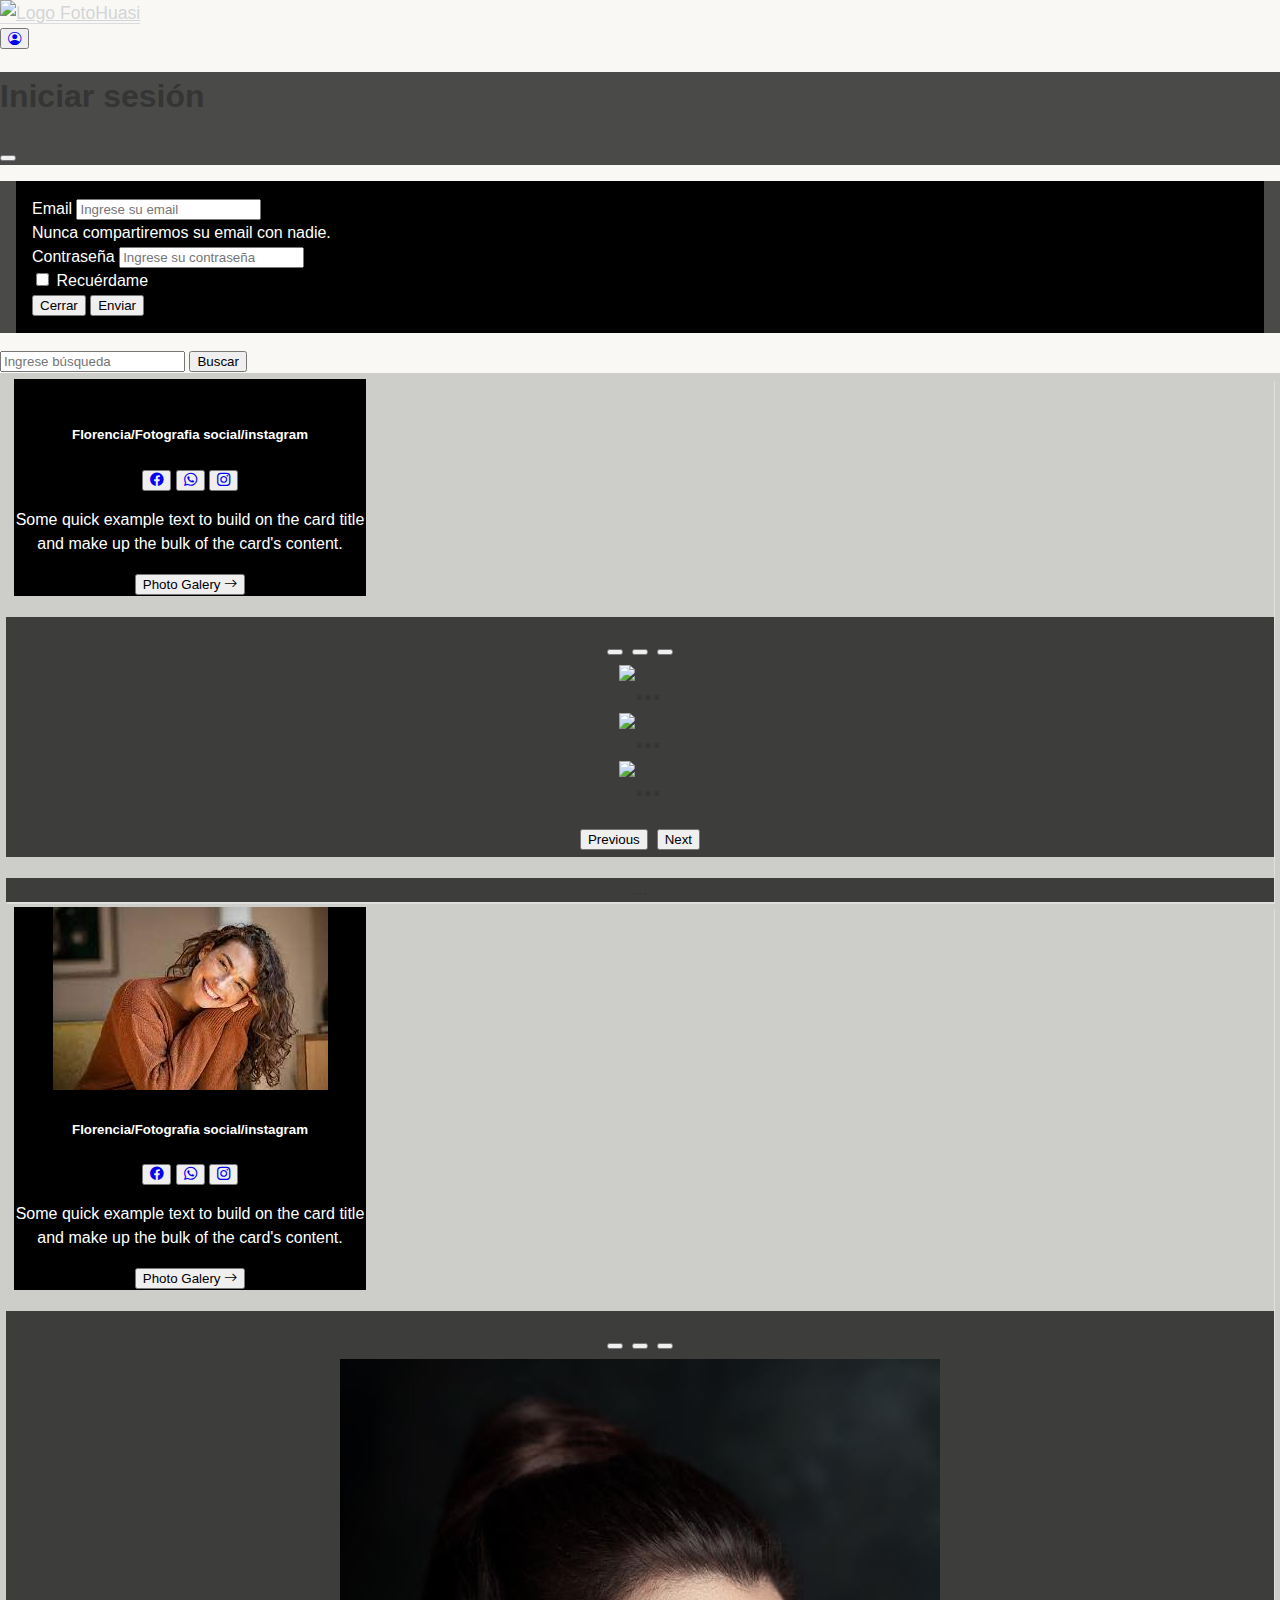
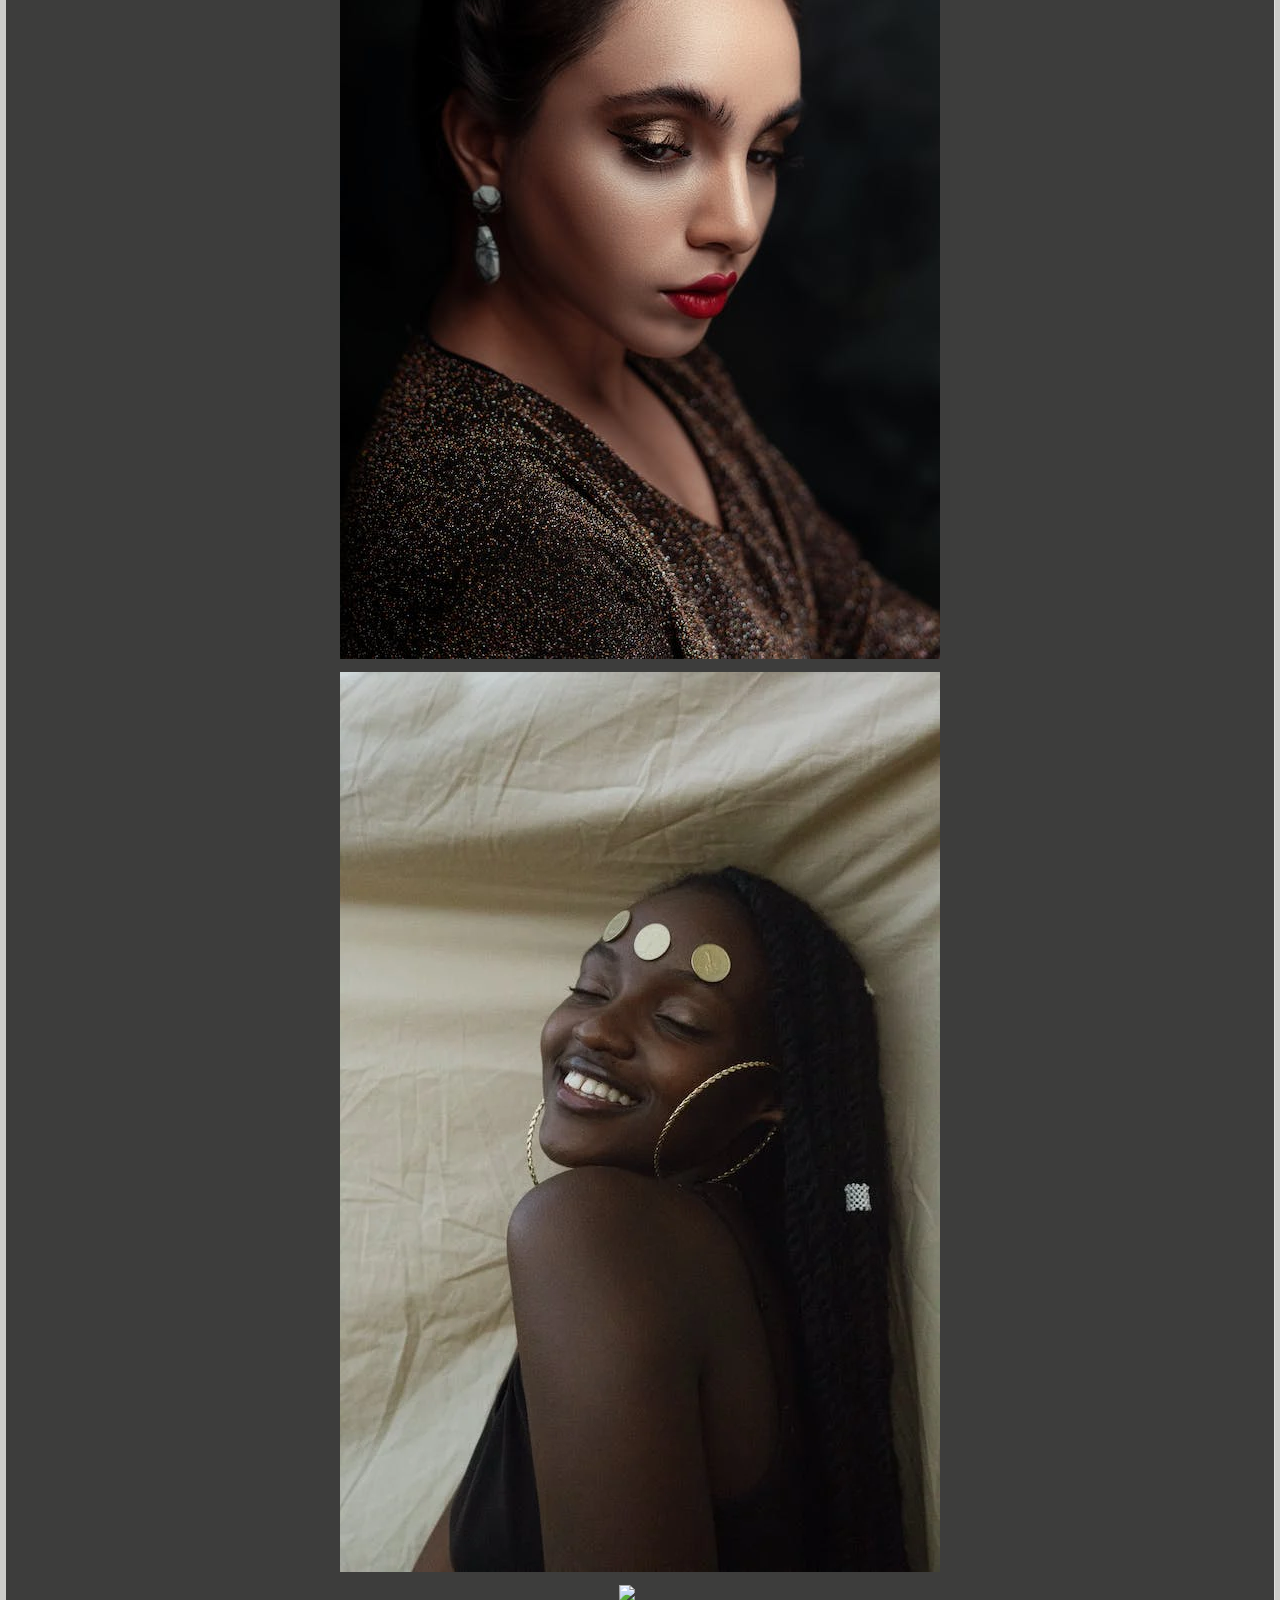
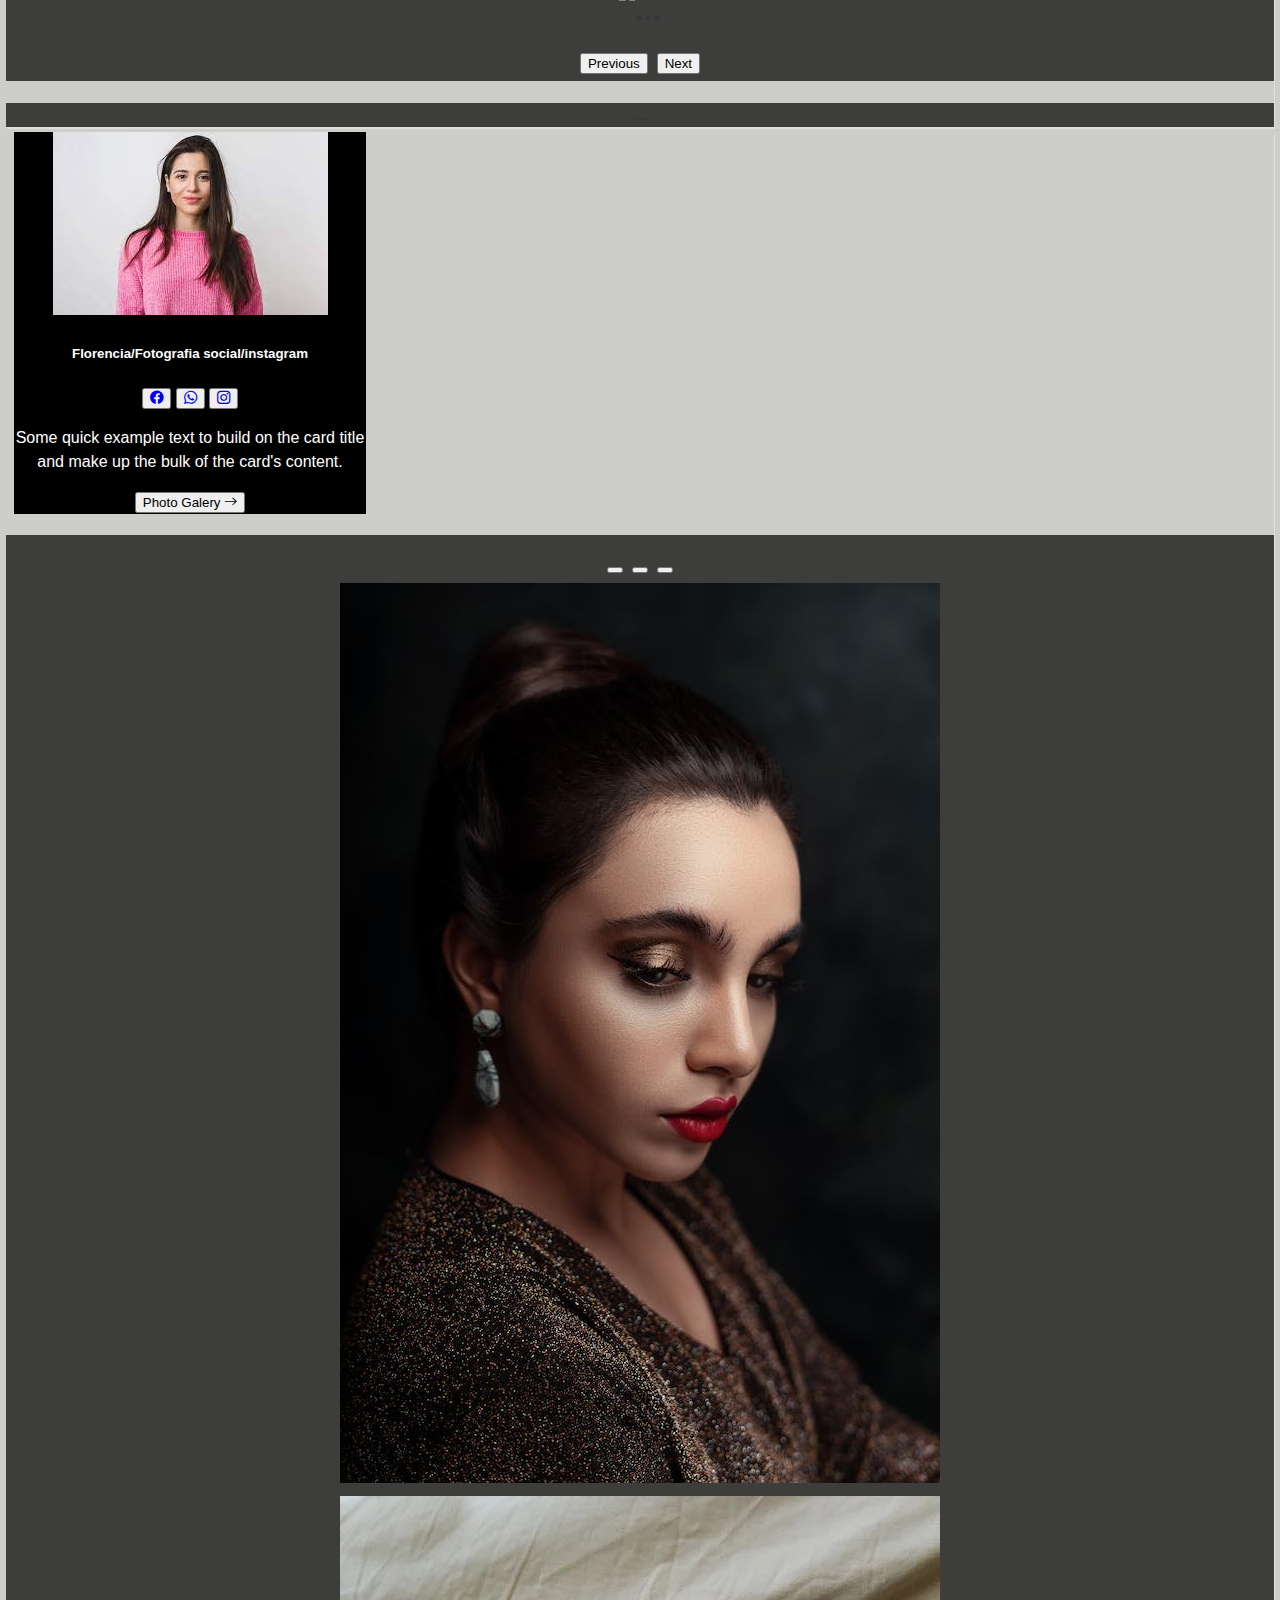
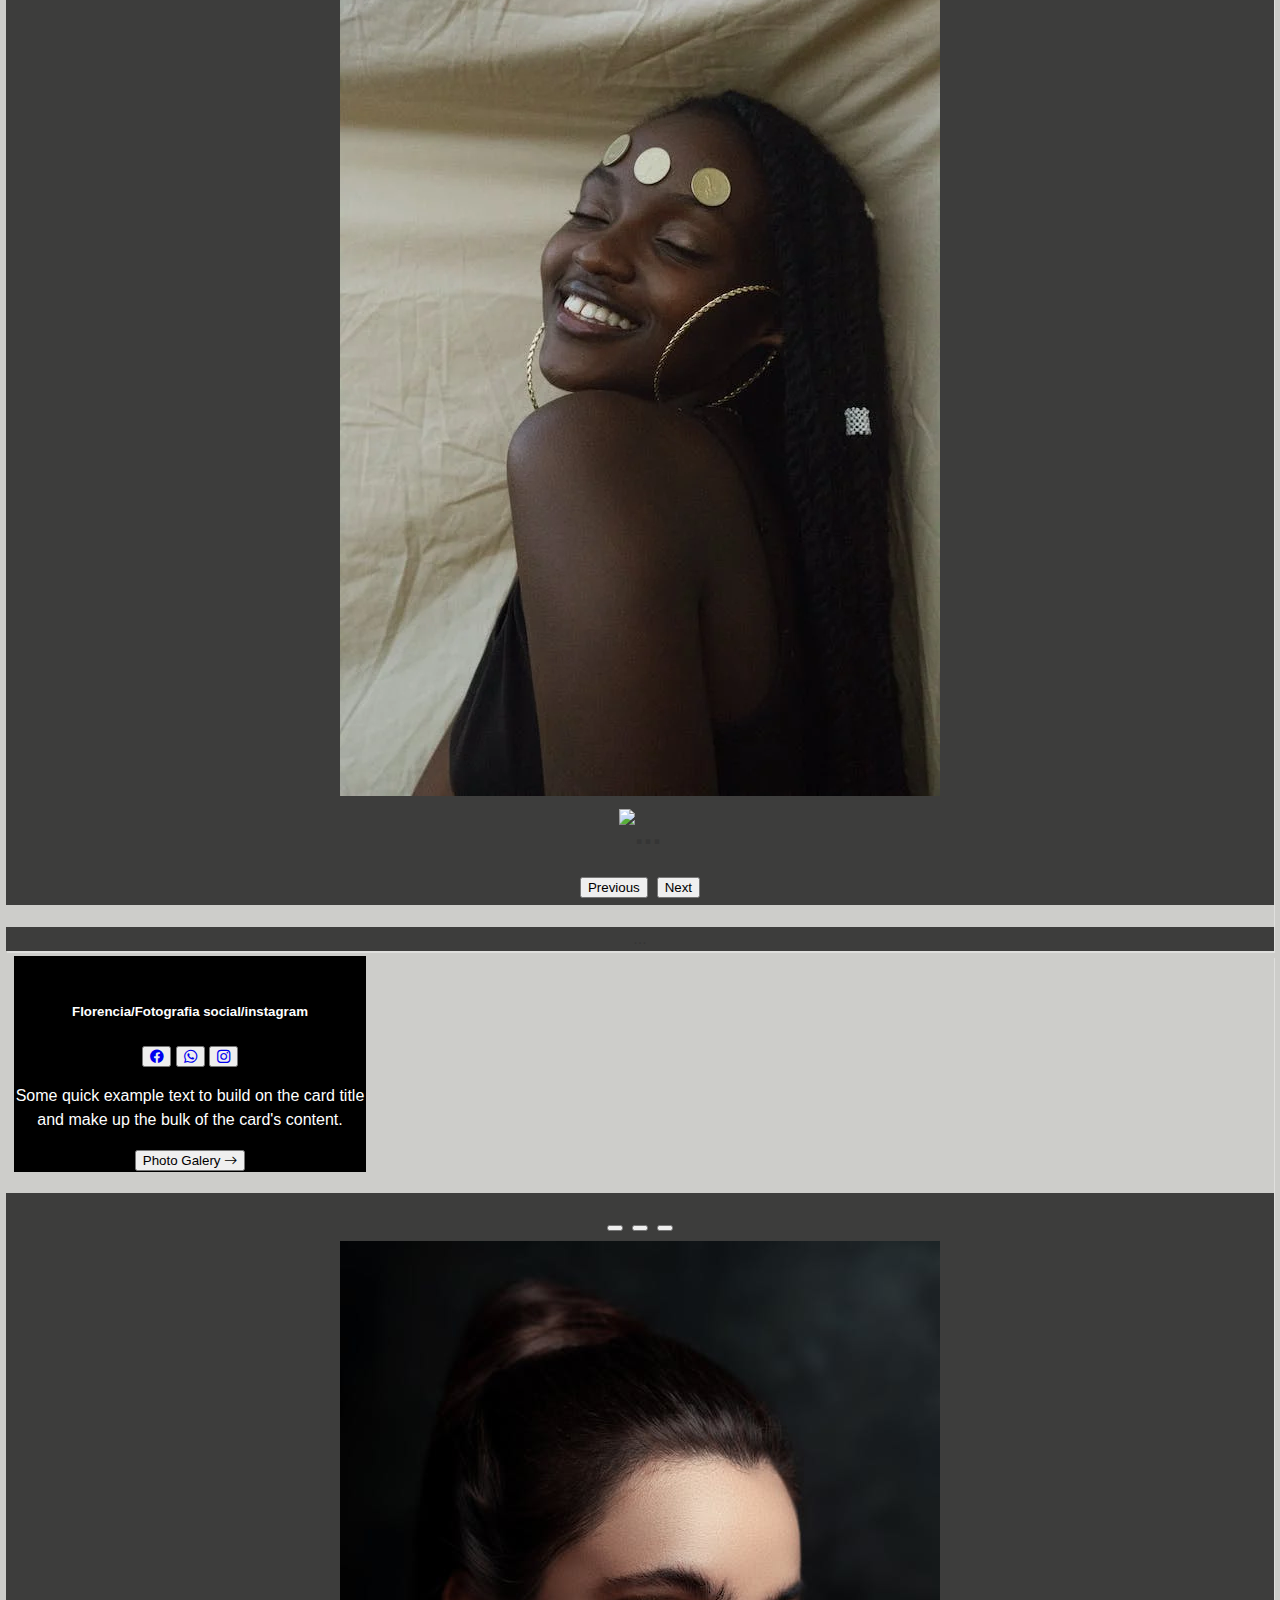
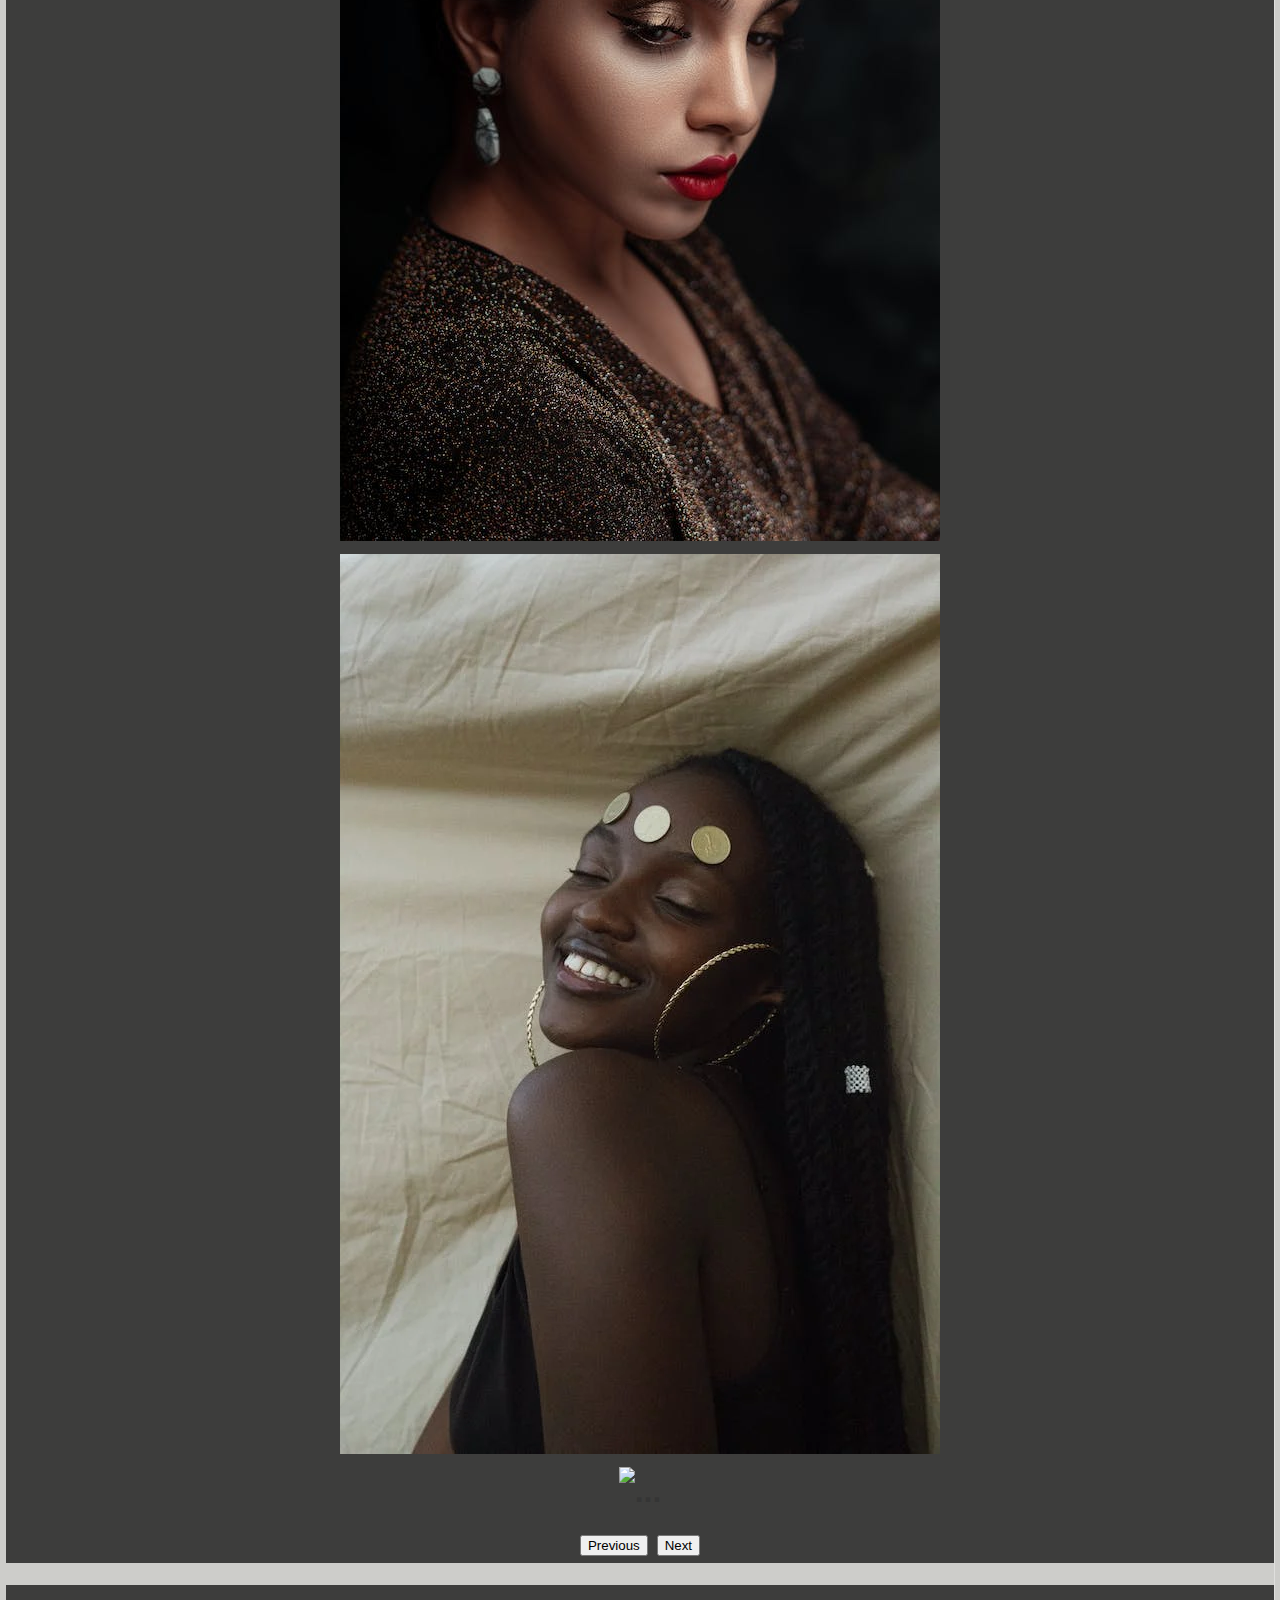
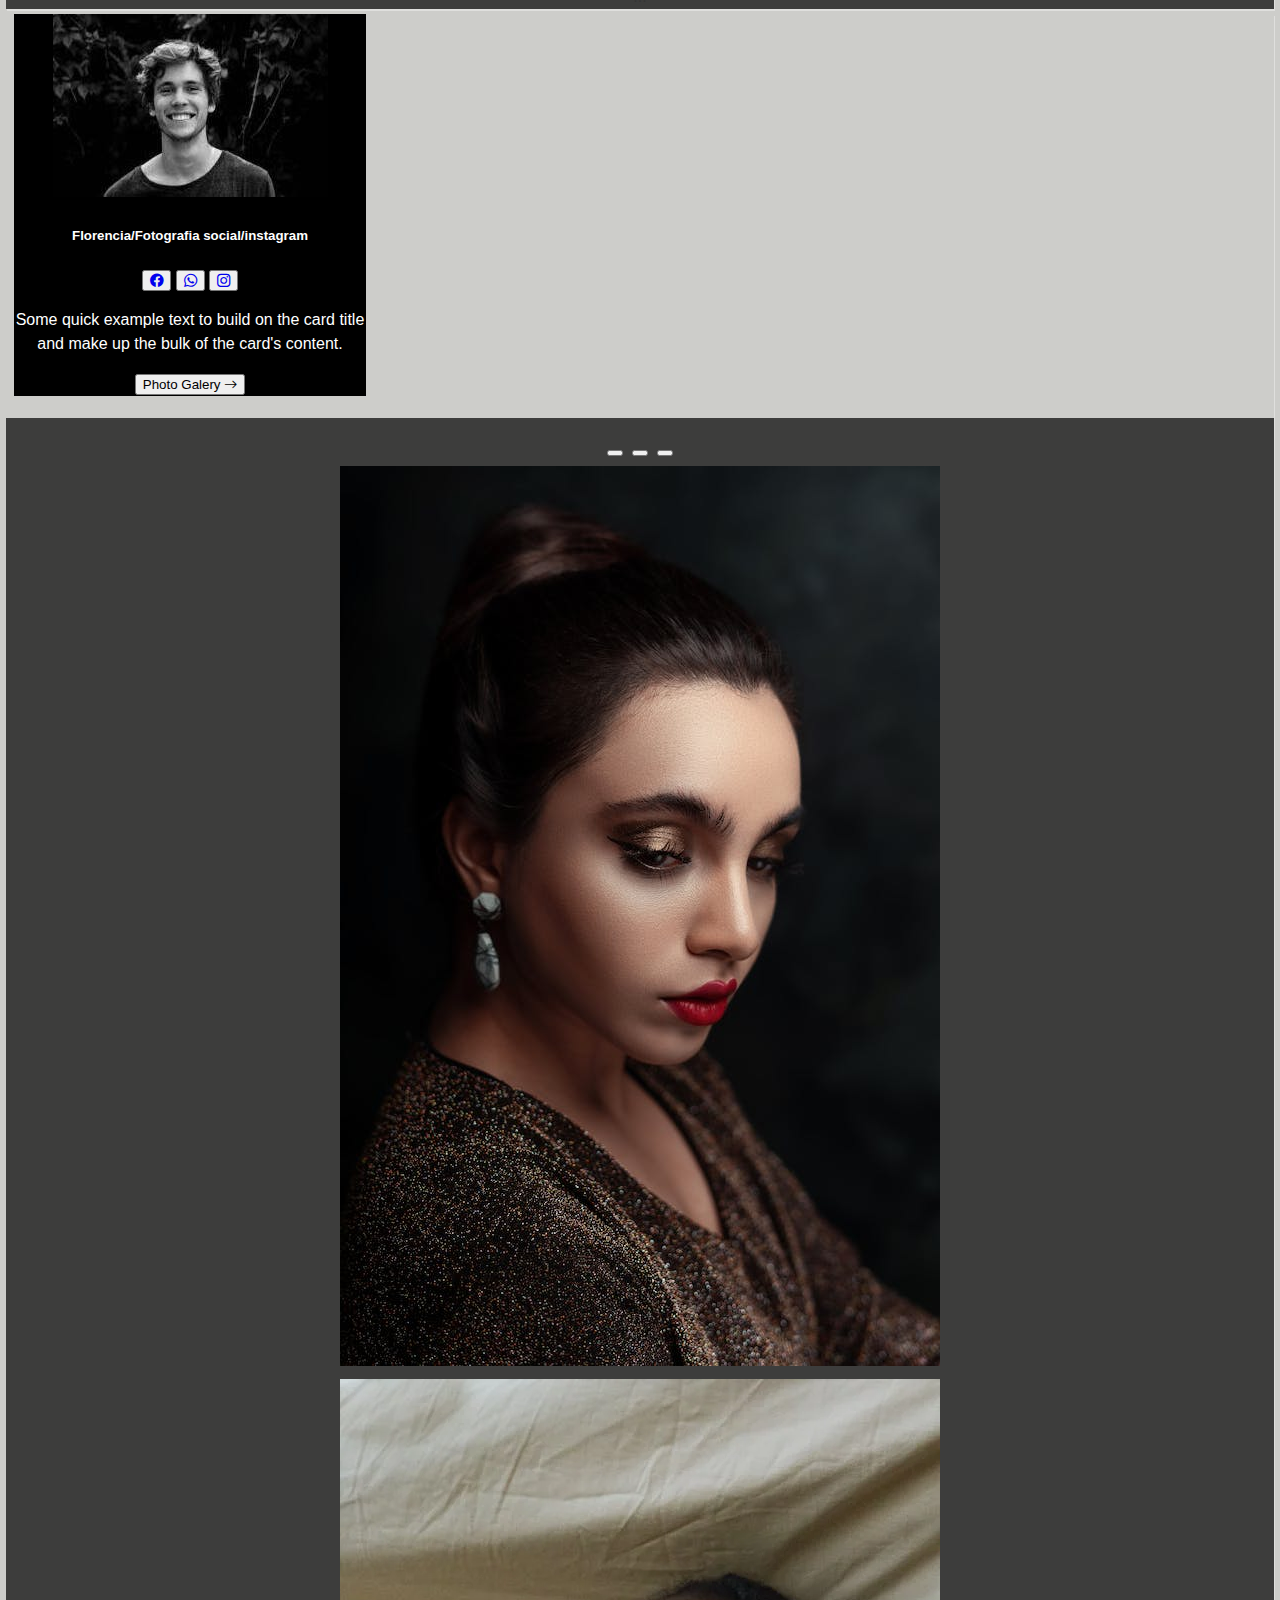
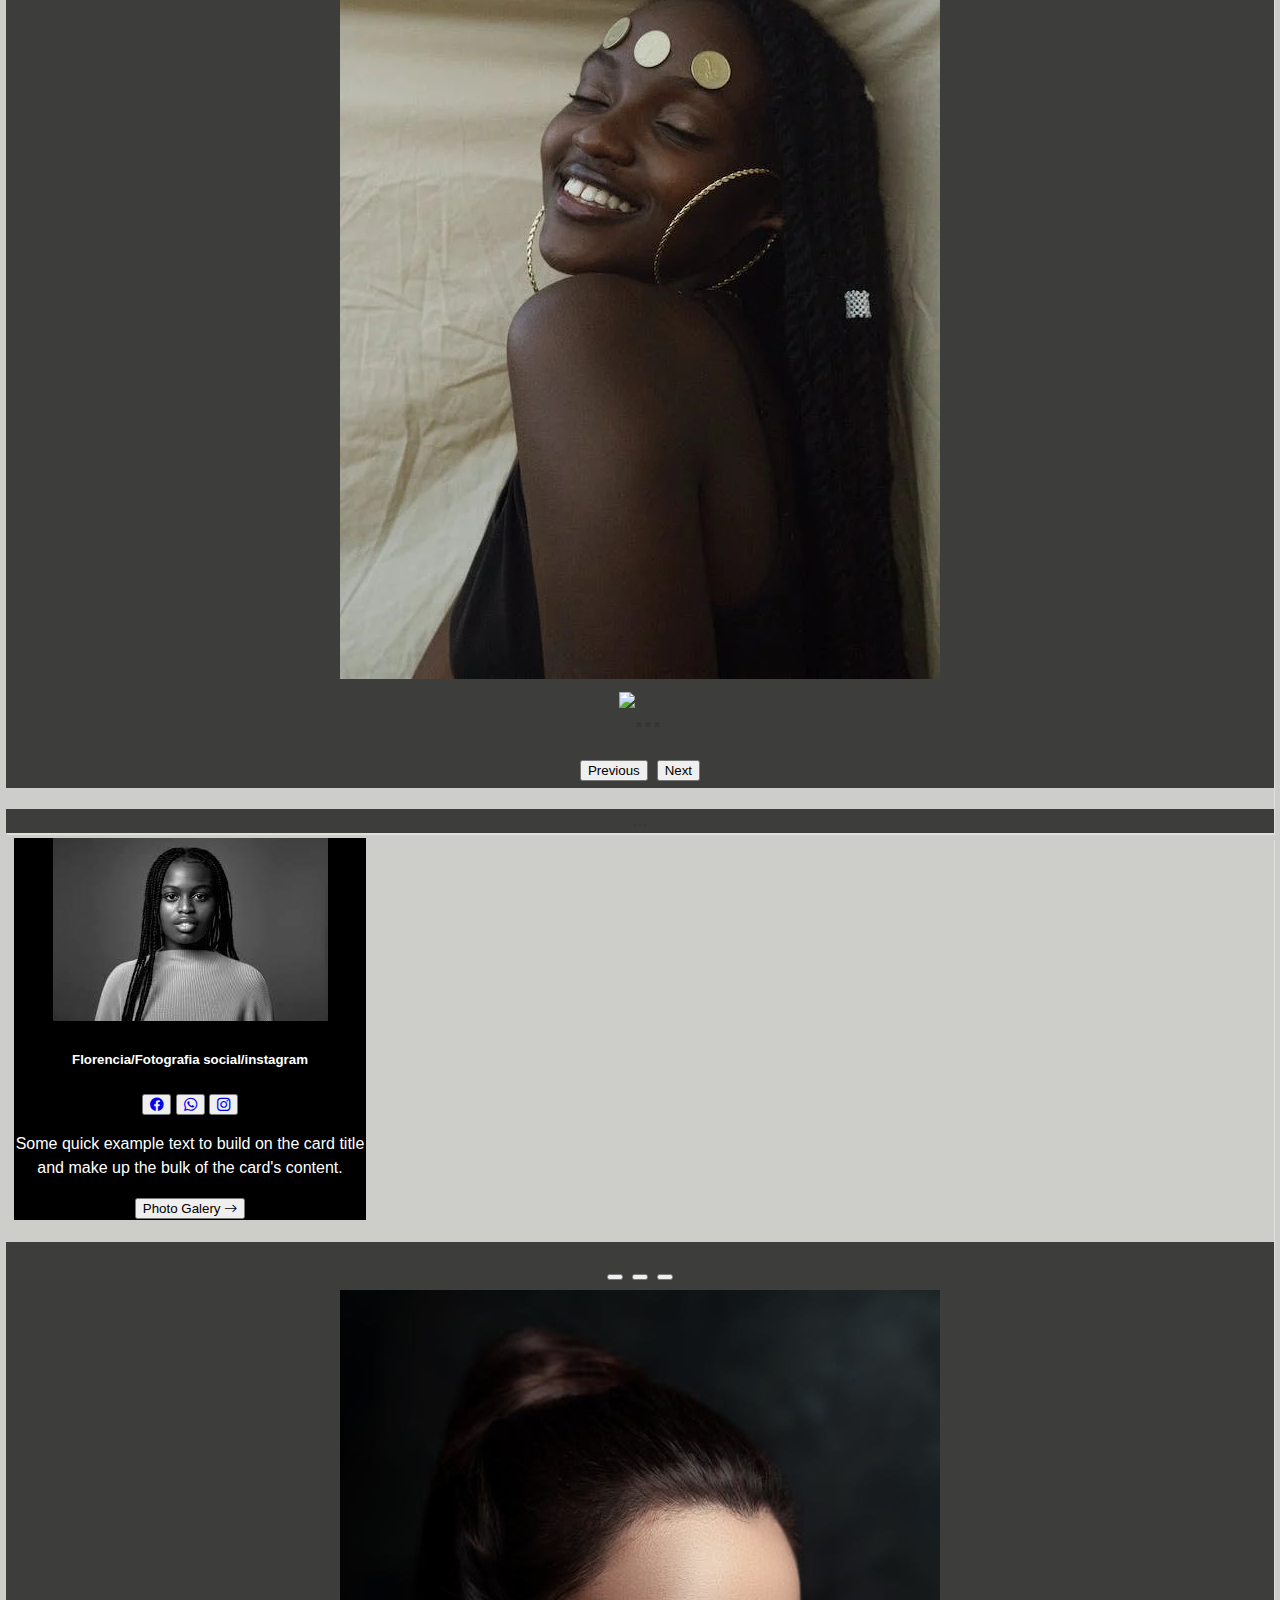
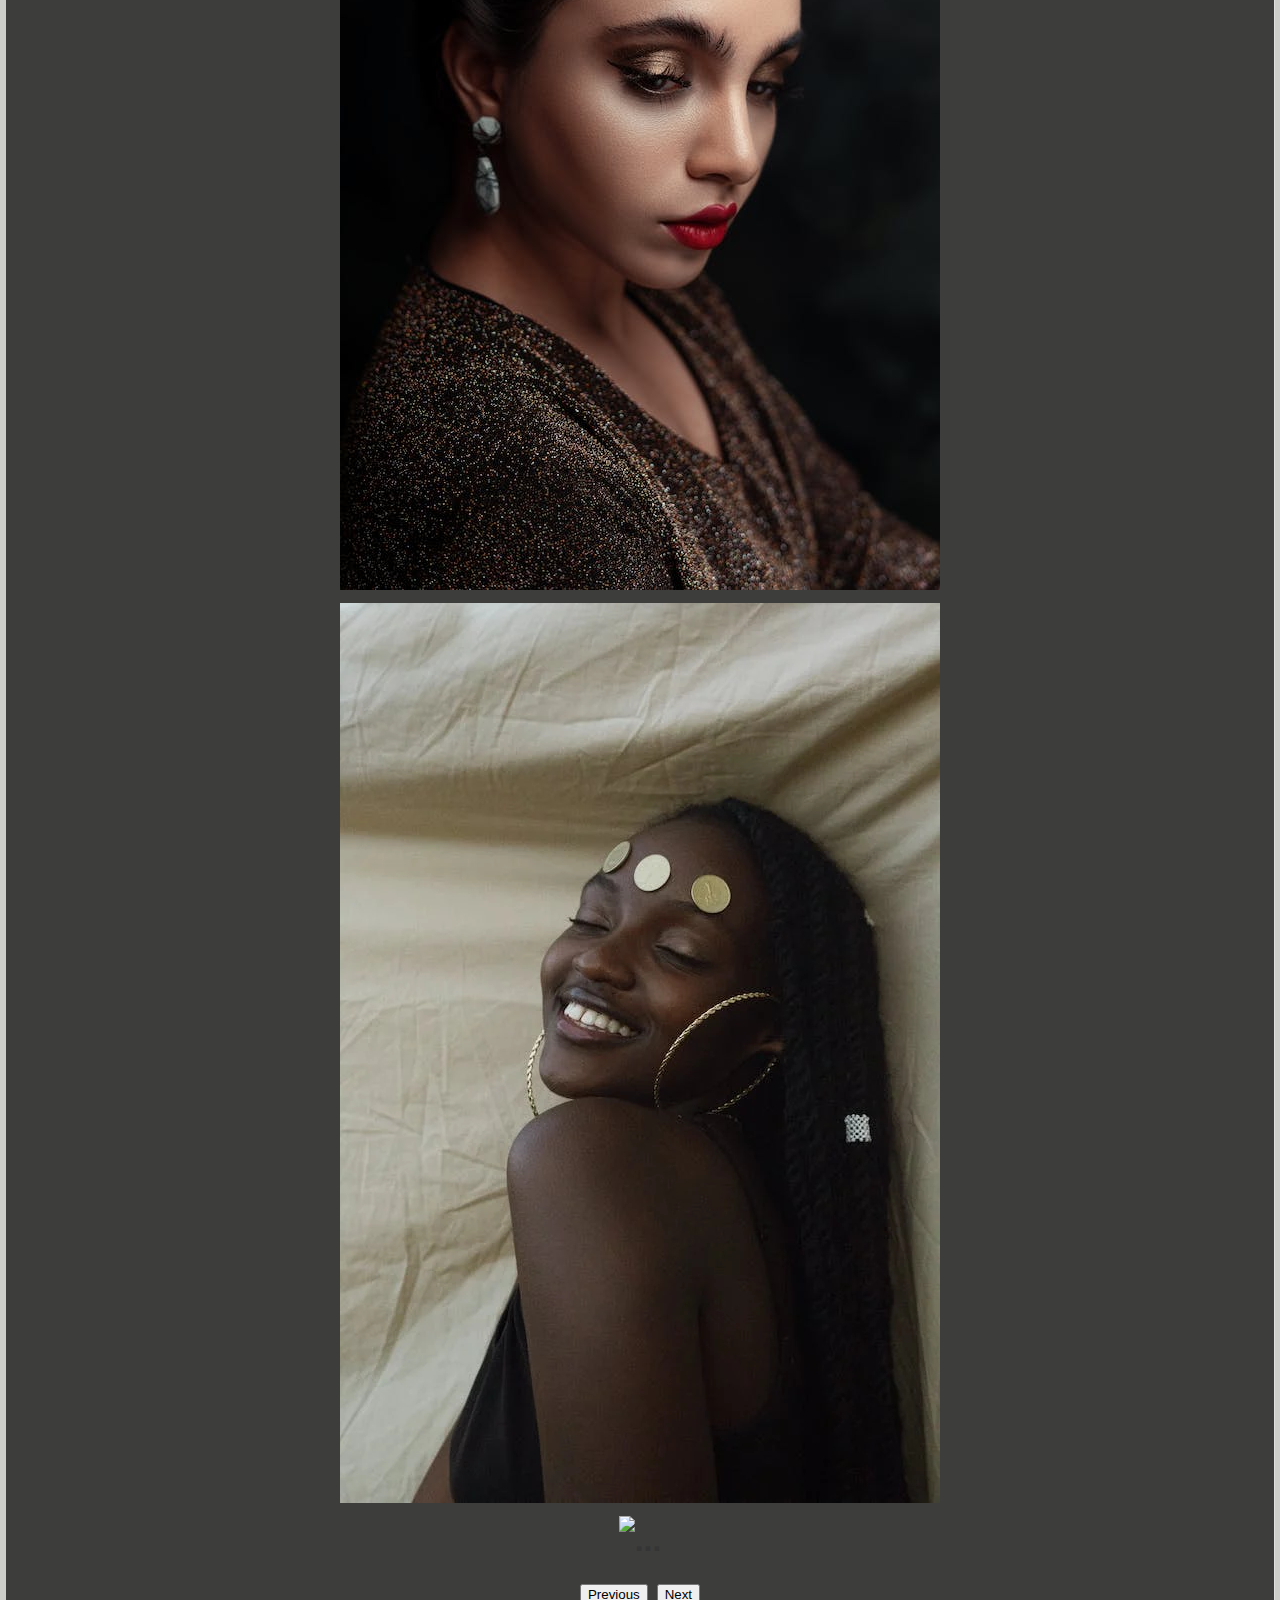
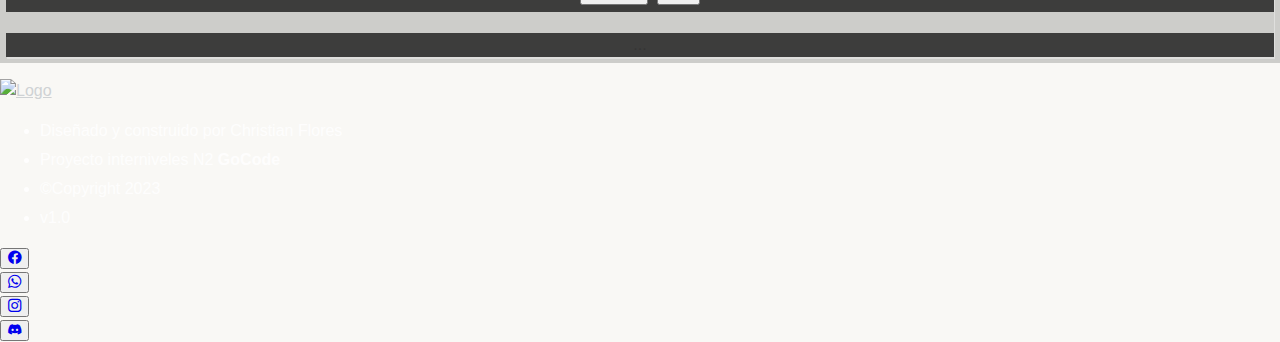
==== index.html @ c0d0b55f "svg up" ====
<!DOCTYPE html>
<html lang="es">
<head>
    <meta charset="UTF-8">
    <meta name="viewport" content="width=device-width, initial-scale=1.0">
    <!-- Autor -->
    <meta name="author" content="Christian Flores">
    <!-- Robots -->
    <meta name="robots" content="index, follow">
    <!-- Descripcion -->
    <meta name="description" content="Blog de Fotográfos">
    <!-- Keywords -->
    <meta name="keywords" content="Fotográfos, blog de fotografía">
    <!-- FAVICON -->
    <link rel="shortcut icon" href="/assets/img/Shutter-Aperture-17.ico" type="image/x-icon">
    <!-- BOOTSTRAP CSS -->
    <link href="https://cdn.jsdelivr.net/npm/bootstrap@5.3.2/dist/css/bootstrap.min.css" rel="stylesheet" integrity="sha384-T3c6CoIi6uLrA9TneNEoa7RxnatzjcDSCmG1MXxSR1GAsXEV/Dwwykc2MPK8M2HN" crossorigin="anonymous">
    <link rel="stylesheet" href="/assets/css/style.css">
    <!-- ICONOS BOOTSTRAP -->
    <link rel="stylesheet" href="https://cdn.jsdelivr.net/npm/bootstrap-icons@1.11.1/font/bootstrap-icons.css">
      <!-- titulo -->
    <title>FotoHuasi | Blog de fotográfos</title>
    <!-- FIN TITULO -->
</head>

<body>
<!-- header -->
    <header>
  <!-- Aqui comienza el navbar -->
  <nav class="navbar bg-body-tertiary p-0">
    <div class="container-fluid badge bg-black">
      <a class="navbar-brand text-light" href="/index.html">
        <img src="https://firebasestorage.googleapis.com/v0/b/fotohuasi-24c24.appspot.com/o/Shutter-Aperture-17.svg?alt=media&token=022bee57-76af-4b5a-bc57-2bcb8a1750ec&_gl=1*18wubbo*_ga*MzkzMzkwMjc0LjE2OTY2NDAxMzY.*_ga_CW55HF8NVT*MTY5NjY3Nzk5OS4yLjEuMTY5NjY3ODAzNC4yNS4wLjA." alt="Logo" width="50" height="50" class="align-text-center" >
        FotoHuasi  
      </a>
<!-- BOTÓN DE FORMULARIO LOGIN-->
      <div class="login">
        <button type="button" class="btn  btn-lg text-light" data-bs-toggle="modal" data-bs-target="#exampleModalformulario">
          <a href="#exampleModalformulario">
            <i class="bi bi-person-circle"></i>
          </a>
        </button>
      </div>
<!-- FIN BOTON DE FORMULARIO LOGIN -->


<!-- INICIO Modal DE FORMULARIO LOGIN-->
<div class="modal fade" id="exampleModalformulario" tabindex="-1" aria-labelledby="exampleModalLabel" aria-hidden="true">
  <div class="modal-dialog">
    <div class="modal-content bg-black">
      <div class="modal-header">
        <h1 class="modal-title fs-5" id="exampleModalLabel">Iniciar sesión</h1>
        <button type="button" class="btn-close text-bg-light" data-bs-dismiss="modal" aria-label="Close"></button>
      </div>
      <div class="modal-body">
        <!-- INICIO DE FORMULARIO LOGIN -->
        <form class="formulario-login">
          <div class="mb-3">
            <label for="exampleInputEmail1" class="form-label">Email</label>
            <input type="email" class="form-control" id="exampleInputEmail1" aria-describedby="emailHelp" placeholder="Ingrese su email">
            <div id="emailHelp" class="form-text text-light">Nunca compartiremos su email con nadie.</div>
          </div>
          <div class="mb-3">
            <label for="exampleInputPassword1" class="form-label">Contraseña</label>
            <input type="password" class="form-control" id="exampleInputPassword1 " placeholder="Ingrese su contraseña">
          </div>
          <div class="mb-3 form-check">
            <input type="checkbox" class="form-check-input" id="exampleCheck1">
            <label class="form-check-label" for="exampleCheck1">Recuérdame</label>
          </div>
          <button type="button" class="btn btn-secondary" data-bs-dismiss="modal">Cerrar</button>
          <button type="submit" class="btn btn-primary">Enviar</button>
        </form>
        <!-- FIN DE FORMULARIO LOGIN -->
      </div>
   
    </div>
  </div>
</div>
<!-- FIN MODAL FORMULARIO LOGIN -->
      <form class="d-flex " role="search">
        <input class="form-control bg-secondary opacity-90  " type="search" placeholder="Ingrese búsqueda" aria-label="Search">
        <button class="btn btn-outline-light" type="submit">Buscar</button>
      </form>
  
    </div>
  </nav>
  <!-- Aqui culmina el navbar -->
    </header>

<!-- MAIN -->

  <main class="bgmain">
    <div class="container-fluid">
      <div class="row p-5 bg-black text-light text-opacity-75 ">
          <div class="col-xs-12 col-md-6 col-lg-4 ">
            
            <section class="sectioncard">
              <div class="container-fluid">
                <div class="row">
                    <div class="col-xs-12 col-md-6 col-lg-3">
        <!-- CARD 1-->
                      <div class="card" style="width: 22rem;">
              <img src="https://firebasestorage.googleapis.com/v0/b/fotohuasi-24c24.appspot.com/o/portrait1.jpg?alt=media&token=a3e715ab-155d-47e3-9164-14aa317cbd31&_gl=1*ckbp8j*_ga*MzkzMzkwMjc0LjE2OTY2NDAxMzY.*_ga_CW55HF8NVT*MTY5NjY3Nzk5OS4yLjEuMTY5NjY3ODA4NS40NC4wLjA." class="card-img-top" alt="">
              <div class="card-body">
                <h5 class="card-title">Florencia/Fotografia social/instagram</h5>
                <!-- botones RRSS perfil -->
                <p>
                    <button type="button" class="btn btn-lg ">
                      <a href="https://facebook.com" target="_blank">
                        <i class="bi bi-facebook"></i>
                      </a>
                    </button>
                  <button type="button" class="btn  btn-lg">
                    <a href="https://facebook.com" target="_blank">
                      <i class="bi bi-whatsapp"></i>
                    </a>
                  </button>
                  <button type="button" class="btn btn-lg mb-2">
                    <a href="https://instagram.com" target="_blank">
                      <i class="bi bi-instagram"></i>
                    </a>
                  </button>
                </p>
                <!-- fin botones RRSS perfil -->
                <p class="card-text">Some quick example text to build on the card title and make up the bulk of the card's content.</p>
                <!-- Button trigger modal -->
                <button type="button" class="btn btn-success" data-bs-toggle="modal" data-bs-target="#exampleModal">
                  Photo Galery <i class="bi bi-arrow-right"></i>
                </button>
                <!-- fin button trigger modal -->
              </div>
                      </div>
                  </div>
                </div>
              </div>
        <!-- Modal 1-->
                <div class="modal fade" id="exampleModal" tabindex="-1" aria-labelledby="exampleModalLabel" aria-hidden="true">
                  <div class="modal-dialog">
                    <div class="modal-content">
                      <div class="modal-header">
                        <h1 class="modal-title fs-5" id="exampleModalLabel"><div id="carouselExampleIndicators" class="carousel slide">
                          <div class="carousel-indicators">
                            <button type="button" data-bs-target="#carouselExampleIndicators" data-bs-slide-to="0" class="active" aria-current="true" aria-label="Slide 1"></button>
                            <button type="button" data-bs-target="#carouselExampleIndicators" data-bs-slide-to="1" aria-label="Slide 2"></button>
                            <button type="button" data-bs-target="#carouselExampleIndicators" data-bs-slide-to="2" aria-label="Slide 3"></button>
                          </div>
                          <div class="carousel-inner">
                            <div class="carousel-item active">
                              <img src="https://firebasestorage.googleapis.com/v0/b/fotohuasi-24c24.appspot.com/o/imagen1(1).png?alt=media&token=dd41ce17-8353-4e3c-8171-3b36a708c81d&_gl=1*6i1ep5*_ga*MzkzMzkwMjc0LjE2OTY2NDAxMzY.*_ga_CW55HF8NVT*MTY5NjY3Nzk5OS4yLjEuMTY5NjY3ODA1NS40LjAuMA.." class="d-block w-100" alt="...">
                            </div>
                            <div class="carousel-item">
                              <img src="https://firebasestorage.googleapis.com/v0/b/fotohuasi-24c24.appspot.com/o/imagen2(1).png?alt=media&token=23ce79ac-ef51-47c3-96d2-349572c27b6a&_gl=1*zihskq*_ga*MzkzMzkwMjc0LjE2OTY2NDAxMzY.*_ga_CW55HF8NVT*MTY5NjY3Nzk5OS4yLjEuMTY5NjY3ODA3Ni41My4wLjA." class="d-block w-100" alt="...">
                            </div>
                            <div class="carousel-item">
                              <img src="https://firebasestorage.googleapis.com/v0/b/fotohuasi-24c24.appspot.com/o/imagen2(1).png?alt=media&token=23ce79ac-ef51-47c3-96d2-349572c27b6a&_gl=1*zihskq*_ga*MzkzMzkwMjc0LjE2OTY2NDAxMzY.*_ga_CW55HF8NVT*MTY5NjY3Nzk5OS4yLjEuMTY5NjY3ODA3Ni41My4wLjA." class="d-block w-100" alt="...">
                            </div>
                          </div>
                          <button class="carousel-control-prev" type="button" data-bs-target="#carouselExampleIndicators" data-bs-slide="prev">
                            <span class="carousel-control-prev-icon" aria-hidden="true"></span>
                            <span class="visually-hidden">Previous</span>
                          </button>
                          <button class="carousel-control-next" type="button" data-bs-target="#carouselExampleIndicators" data-bs-slide="next">
                            <span class="carousel-control-next-icon" aria-hidden="true"></span>
                            <span class="visually-hidden">Next</span>
                          </button>
                        </div>
                      </div>
                      <div class="modal-body">
                        ...
                      </div>
                    
                    </div>
                  </div>
                    </div>
            </section>
           
          </div>
  
  
        <div class="col-xs-12 col-md-6 col-lg-4">
         
          <section class="sectioncard">
            <div class="container-fluid">
              <div class="row justify-content-between">
                  <div class="col-xs-12 col-md-6 col-lg-3 ">
      <!-- CARD 1-->
      <!-- Button trigger modal -->
                    <div class="card" style="width: 22rem;">
            <img src="/assets/img/portrait_profile/portrait2.jpg" class="card-img-top" alt="">
            <div class="card-body">
              <h5 class="card-title">Florencia/Fotografia social/instagram</h5>
              <!-- botones RRSS perfil -->
              <p>
                <button type="button" class="btn btn-lg ">
                  <a href="https://facebook.com" target="_blank">
                    <i class="bi bi-facebook"></i>
                  </a>
                </button>
              <button type="button" class="btn  btn-lg">
                <a href="https://facebook.com" target="_blank">
                  <i class="bi bi-whatsapp"></i>
                </a>
              </button>
              <button type="button" class="btn btn-lg mb-2">
                <a href="https://instagram.com" target="_blank">
                  <i class="bi bi-instagram"></i>
                </a>
              </button>
            </p>
            <!-- fin botones RRSS perfil -->
              <p class="card-text">Some quick example text to build on the card title and make up the bulk of the card's content.</p>
              
              <button type="button" class="btn btn-success" data-bs-toggle="modal" data-bs-target="#exampleModal">
                Photo Galery <i class="bi bi-arrow-right"></i>
              </button>
            </div>
                    </div>
                </div>
              </div>
            </div>
      <!-- Modal 1-->
              <div class="modal fade" id="exampleModal" tabindex="-1" aria-labelledby="exampleModalLabel" aria-hidden="true">
                <div class="modal-dialog">
                  <div class="modal-content">
                    <div class="modal-header">
                      <h1 class="modal-title fs-5" id="exampleModalLabel"><div id="carouselExampleIndicators" class="carousel slide">
                        <div class="carousel-indicators">
                          <button type="button" data-bs-target="#carouselExampleIndicators" data-bs-slide-to="0" class="active" aria-current="true" aria-label="Slide 1"></button>
                          <button type="button" data-bs-target="#carouselExampleIndicators" data-bs-slide-to="1" aria-label="Slide 2"></button>
                          <button type="button" data-bs-target="#carouselExampleIndicators" data-bs-slide-to="2" aria-label="Slide 3"></button>
                        </div>
                        <div class="carousel-inner">
                          <div class="carousel-item active">
                            <img src="/assets/img/imagen1.jpeg" class="d-block w-100" alt="...">
                          </div>
                          <div class="carousel-item">
                            <img src="/assets/img/imagen3.webp" class="d-block w-100" alt="...">
                          </div>
                          <div class="carousel-item">
                            <img src="https://firebasestorage.googleapis.com/v0/b/fotohuasi-24c24.appspot.com/o/imagen2(1).png?alt=media&token=23ce79ac-ef51-47c3-96d2-349572c27b6a&_gl=1*zihskq*_ga*MzkzMzkwMjc0LjE2OTY2NDAxMzY.*_ga_CW55HF8NVT*MTY5NjY3Nzk5OS4yLjEuMTY5NjY3ODA3Ni41My4wLjA." class="d-block w-100" alt="...">
                          </div>
                        </div>
                        <button class="carousel-control-prev" type="button" data-bs-target="#carouselExampleIndicators" data-bs-slide="prev">
                          <span class="carousel-control-prev-icon" aria-hidden="true"></span>
                          <span class="visually-hidden">Previous</span>
                        </button>
                        <button class="carousel-control-next" type="button" data-bs-target="#carouselExampleIndicators" data-bs-slide="next">
                          <span class="carousel-control-next-icon" aria-hidden="true"></span>
                          <span class="visually-hidden">Next</span>
                        </button>
                      </div>
                    </div>
                    <div class="modal-body">
                      ...
                    </div>
                  
                  </div>
                </div>
                  </div>
          </section>
          
       
        </div>
  
        <div class="col-xs-12 col-md-6 col-lg-4">
         
          <section class="sectioncard">
            <div class="container-fluid">
              <div class="row justify-content-between">
                  <div class="col-xs-12 col-md-6 col-lg-3 ">
      <!-- CARD 1-->
      <!-- Button trigger modal -->
                    <div class="card" style="width: 22rem;">
            <img src="/assets/img/portrait_profile/portrait3.jpg" class="card-img-top" alt="">
            <div class="card-body">
              <h5 class="card-title">Florencia/Fotografia social/instagram</h5>
               <!-- botones RRSS perfil -->
               <p>
                 <button type="button" class="btn btn-lg ">
                   <a href="https://facebook.com" target="_blank">
                     <i class="bi bi-facebook"></i>
                   </a>
                 </button>
               <button type="button" class="btn  btn-lg">
                 <a href="https://facebook.com" target="_blank">
                   <i class="bi bi-whatsapp"></i>
                 </a>
               </button>
               <button type="button" class="btn btn-lg mb-2">
                 <a href="https://instagram.com" target="_blank">
                   <i class="bi bi-instagram"></i>
                 </a>
               </button>
             </p>
                            <!-- fin botones RRSS perfil -->
              <p class="card-text">Some quick example text to build on the card title and make up the bulk of the card's content.</p>
              
              <button type="button" class="btn btn-success" data-bs-toggle="modal" data-bs-target="#exampleModal">
                Photo Galery <i class="bi bi-arrow-right"></i>
              </button>
            </div>
                    </div>
                </div>
              </div>
            </div>
      <!-- Modal 1-->
              <div class="modal fade" id="exampleModal" tabindex="-1" aria-labelledby="exampleModalLabel" aria-hidden="true">
                <div class="modal-dialog">
                  <div class="modal-content">
                    <div class="modal-header">
                      <h1 class="modal-title fs-5" id="exampleModalLabel"><div id="carouselExampleIndicators" class="carousel slide">
                        <div class="carousel-indicators">
                          <button type="button" data-bs-target="#carouselExampleIndicators" data-bs-slide-to="0" class="active" aria-current="true" aria-label="Slide 1"></button>
                          <button type="button" data-bs-target="#carouselExampleIndicators" data-bs-slide-to="1" aria-label="Slide 2"></button>
                          <button type="button" data-bs-target="#carouselExampleIndicators" data-bs-slide-to="2" aria-label="Slide 3"></button>
                        </div>
                        <div class="carousel-inner">
                          <div class="carousel-item active">
                            <img src="/assets/img/imagen1.jpeg" class="d-block w-100" alt="...">
                          </div>
                          <div class="carousel-item">
                            <img src="/assets/img/imagen3.webp" class="d-block w-100" alt="...">
                          </div>
                          <div class="carousel-item">
                            <img src="https://firebasestorage.googleapis.com/v0/b/fotohuasi-24c24.appspot.com/o/imagen2(1).png?alt=media&token=23ce79ac-ef51-47c3-96d2-349572c27b6a&_gl=1*zihskq*_ga*MzkzMzkwMjc0LjE2OTY2NDAxMzY.*_ga_CW55HF8NVT*MTY5NjY3Nzk5OS4yLjEuMTY5NjY3ODA3Ni41My4wLjA." class="d-block w-100" alt="...">
                          </div>
                        </div>
                        <button class="carousel-control-prev" type="button" data-bs-target="#carouselExampleIndicators" data-bs-slide="prev">
                          <span class="carousel-control-prev-icon" aria-hidden="true"></span>
                          <span class="visually-hidden">Previous</span>
                        </button>
                        <button class="carousel-control-next" type="button" data-bs-target="#carouselExampleIndicators" data-bs-slide="next">
                          <span class="carousel-control-next-icon" aria-hidden="true"></span>
                          <span class="visually-hidden">Next</span>
                        </button>
                      </div>
                    </div>
                    <div class="modal-body">
                      ...
                    </div>
                  
                  </div>
                </div>
                  </div>
          </section>
          
       
        </div>

        <div class="col-xs-12 col-md-6 col-lg-4">
         
          <section class="sectioncard">
            <div class="container-fluid">
              <div class="row justify-content-between">
                  <div class="col-xs-12 col-md-6 col-lg-3 ">
      <!-- CARD 1-->
      <!-- Button trigger modal -->
                    <div class="card" style="width: 22rem;">
            <img src="../proyecto-fotohuasi-GoCode-1/assets/img/portrait_profile/portrait4.jpg" class="card-img-top" alt="">
            <div class="card-body">
              <h5 class="card-title">Florencia/Fotografia social/instagram</h5>
                              <!-- botones RRSS perfil -->
                              <p>
                                <button type="button" class="btn btn-lg ">
                                  <a href="https://facebook.com" target="_blank">
                                    <i class="bi bi-facebook"></i>
                                  </a>
                                </button>
                              <button type="button" class="btn  btn-lg">
                                <a href="https://facebook.com" target="_blank">
                                  <i class="bi bi-whatsapp"></i>
                                </a>
                              </button>
                              <button type="button" class="btn btn-lg mb-2">
                                <a href="https://instagram.com" target="_blank">
                                  <i class="bi bi-instagram"></i>
                                </a>
                              </button>
                            </p>
                            <!-- fin botones RRSS perfil -->
              <p class="card-text">Some quick example text to build on the card title and make up the bulk of the card's content.</p>
              
              <button type="button" class="btn btn-success" data-bs-toggle="modal" data-bs-target="#exampleModal">
                Photo Galery <i class="bi bi-arrow-right"></i>
              </button>
            </div>
                    </div>
                </div>
              </div>
            </div>
      <!-- Modal 1-->
              <div class="modal fade" id="exampleModal" tabindex="-1" aria-labelledby="exampleModalLabel" aria-hidden="true">
                <div class="modal-dialog">
                  <div class="modal-content">
                    <div class="modal-header">
                      <h1 class="modal-title fs-5" id="exampleModalLabel"><div id="carouselExampleIndicators" class="carousel slide">
                        <div class="carousel-indicators">
                          <button type="button" data-bs-target="#carouselExampleIndicators" data-bs-slide-to="0" class="active" aria-current="true" aria-label="Slide 1"></button>
                          <button type="button" data-bs-target="#carouselExampleIndicators" data-bs-slide-to="1" aria-label="Slide 2"></button>
                          <button type="button" data-bs-target="#carouselExampleIndicators" data-bs-slide-to="2" aria-label="Slide 3"></button>
                        </div>
                        <div class="carousel-inner">
                          <div class="carousel-item active">
                            <img src="/assets/img/imagen1.jpeg" class="d-block w-100" alt="...">
                          </div>
                          <div class="carousel-item">
                            <img src="/assets/img/imagen3.webp" class="d-block w-100" alt="...">
                          </div>
                          <div class="carousel-item">
                            <img src="https://firebasestorage.googleapis.com/v0/b/fotohuasi-24c24.appspot.com/o/imagen2(1).png?alt=media&token=23ce79ac-ef51-47c3-96d2-349572c27b6a&_gl=1*zihskq*_ga*MzkzMzkwMjc0LjE2OTY2NDAxMzY.*_ga_CW55HF8NVT*MTY5NjY3Nzk5OS4yLjEuMTY5NjY3ODA3Ni41My4wLjA." class="d-block w-100" alt="...">
                          </div>
                        </div>
                        <button class="carousel-control-prev" type="button" data-bs-target="#carouselExampleIndicators" data-bs-slide="prev">
                          <span class="carousel-control-prev-icon" aria-hidden="true"></span>
                          <span class="visually-hidden">Previous</span>
                        </button>
                        <button class="carousel-control-next" type="button" data-bs-target="#carouselExampleIndicators" data-bs-slide="next">
                          <span class="carousel-control-next-icon" aria-hidden="true"></span>
                          <span class="visually-hidden">Next</span>
                        </button>
                      </div>
                    </div>
                    <div class="modal-body">
                      ...
                    </div>
                  
                  </div>
                </div>
                  </div>
          </section>
          
       
        </div>

        <div class="col-xs-12 col-md-6 col-lg-4">
         
          <section class="sectioncard">
            <div class="container-fluid">
              <div class="row justify-content-between">
                  <div class="col-xs-12 col-md-6 col-lg-3 ">
      <!-- CARD 1-->
      <!-- Button trigger modal -->
                    <div class="card" style="width: 22rem;">
            <img src="../assets/img/portrait_profile/portrait5.jpg" class="card-img-top" alt="">
            <div class="card-body">
              <h5 class="card-title">Florencia/Fotografia social/instagram</h5>
              <!-- botones RRSS perfil -->
              <p>
                <button type="button" class="btn btn-lg ">
                  <a href="https://facebook.com" target="_blank">
                    <i class="bi bi-facebook"></i>
                  </a>
                </button>
              <button type="button" class="btn  btn-lg">
                <a href="https://facebook.com" target="_blank">
                  <i class="bi bi-whatsapp"></i>
                </a>
              </button>
              <button type="button" class="btn btn-lg mb-2">
                <a href="https://instagram.com" target="_blank">
                  <i class="bi bi-instagram"></i>
                </a>
              </button>
              </p>
              <!-- fin botones RRSS perfil -->
              <p class="card-text">Some quick example text to build on the card title and make up the bulk of the card's content.</p>
              
              <button type="button" class="btn btn-success" data-bs-toggle="modal" data-bs-target="#exampleModal">
                Photo Galery <i class="bi bi-arrow-right"></i>
              </button>
            </div>
                    </div>
                </div>
              </div>
            </div>
      <!-- Modal 1-->
              <div class="modal fade" id="exampleModal" tabindex="-1" aria-labelledby="exampleModalLabel" aria-hidden="true">
                <div class="modal-dialog">
                  <div class="modal-content">
                    <div class="modal-header">
                      <h1 class="modal-title fs-5" id="exampleModalLabel"><div id="carouselExampleIndicators" class="carousel slide">
                        <div class="carousel-indicators">
                          <button type="button" data-bs-target="#carouselExampleIndicators" data-bs-slide-to="0" class="active" aria-current="true" aria-label="Slide 1"></button>
                          <button type="button" data-bs-target="#carouselExampleIndicators" data-bs-slide-to="1" aria-label="Slide 2"></button>
                          <button type="button" data-bs-target="#carouselExampleIndicators" data-bs-slide-to="2" aria-label="Slide 3"></button>
                        </div>
                        <div class="carousel-inner">
                          <div class="carousel-item active">
                            <img src="/assets/img/imagen1.jpeg" class="d-block w-100" alt="...">
                          </div>
                          <div class="carousel-item">
                            <img src="/assets/img/imagen3.webp" class="d-block w-100" alt="...">
                          </div>
                          <div class="carousel-item">
                            <img src="https://firebasestorage.googleapis.com/v0/b/fotohuasi-24c24.appspot.com/o/imagen2(1).png?alt=media&token=23ce79ac-ef51-47c3-96d2-349572c27b6a&_gl=1*zihskq*_ga*MzkzMzkwMjc0LjE2OTY2NDAxMzY.*_ga_CW55HF8NVT*MTY5NjY3Nzk5OS4yLjEuMTY5NjY3ODA3Ni41My4wLjA." class="d-block w-100" alt="...">
                          </div>
                        </div>
                        <button class="carousel-control-prev" type="button" data-bs-target="#carouselExampleIndicators" data-bs-slide="prev">
                          <span class="carousel-control-prev-icon" aria-hidden="true"></span>
                          <span class="visually-hidden">Previous</span>
                        </button>
                        <button class="carousel-control-next" type="button" data-bs-target="#carouselExampleIndicators" data-bs-slide="next">
                          <span class="carousel-control-next-icon" aria-hidden="true"></span>
                          <span class="visually-hidden">Next</span>
                        </button>
                      </div>
                    </div>
                    <div class="modal-body">
                      ...
                    </div>
                  
                  </div>
                </div>
                  </div>
          </section>
          
       
        </div>

        <div class="col-xs-12 col-md-6 col-lg-4">
         
          <section class="sectioncard">
            <div class="container-fluid">
              <div class="row justify-content-between">
                  <div class="col-xs-12 col-md-6 col-lg-3 ">
      <!-- CARD 1-->
      <!-- Button trigger modal -->
                    <div class="card" style="width: 22rem;">
            <img src="../assets/img/portrait_profile/portrait6.jpg" class="card-img-top" alt="">
            <div class="card-body">
              <h5 class="card-title">Florencia/Fotografia social/instagram</h5>
              <!-- botones RRSS perfil -->
              <p>
                <button type="button" class="btn btn-lg ">
                  <a href="https://facebook.com" target="_blank">
                    <i class="bi bi-facebook"></i>
                  </a>
                </button>
              <button type="button" class="btn  btn-lg">
                <a href="https://facebook.com" target="_blank">
                  <i class="bi bi-whatsapp"></i>
                </a>
              </button>
              <button type="button" class="btn btn-lg mb-2">
                <a href="https://instagram.com" target="_blank">
                  <i class="bi bi-instagram"></i>
                </a>
              </button>
            </p>
            <!-- fin botones RRSS perfil -->
              <p class="card-text">Some quick example text to build on the card title and make up the bulk of the card's content.</p>
              
              <button type="button" class="btn btn-success" data-bs-toggle="modal" data-bs-target="#exampleModal">
                Photo Galery <i class="bi bi-arrow-right"></i>
              </button>
            </div>
                    </div>
                </div>
              </div>
            </div>
      <!-- Modal 1-->
              <div class="modal fade" id="exampleModal" tabindex="-1" aria-labelledby="exampleModalLabel" aria-hidden="true">
                <div class="modal-dialog">
                  <div class="modal-content">
                    <div class="modal-header">
                      <h1 class="modal-title fs-5" id="exampleModalLabel"><div id="carouselExampleIndicators" class="carousel slide">
                        <div class="carousel-indicators">
                          <button type="button" data-bs-target="#carouselExampleIndicators" data-bs-slide-to="0" class="active" aria-current="true" aria-label="Slide 1"></button>
                          <button type="button" data-bs-target="#carouselExampleIndicators" data-bs-slide-to="1" aria-label="Slide 2"></button>
                          <button type="button" data-bs-target="#carouselExampleIndicators" data-bs-slide-to="2" aria-label="Slide 3"></button>
                        </div>
                        <div class="carousel-inner">
                          <div class="carousel-item active">
                            <img src="/assets/img/imagen1.jpeg" class="d-block w-100" alt="...">
                          </div>
                          <div class="carousel-item">
                            <img src="/assets/img/imagen3.webp" class="d-block w-100" alt="...">
                          </div>
                          <div class="carousel-item">
                            <img src="https://firebasestorage.googleapis.com/v0/b/fotohuasi-24c24.appspot.com/o/imagen2(1).png?alt=media&token=23ce79ac-ef51-47c3-96d2-349572c27b6a&_gl=1*zihskq*_ga*MzkzMzkwMjc0LjE2OTY2NDAxMzY.*_ga_CW55HF8NVT*MTY5NjY3Nzk5OS4yLjEuMTY5NjY3ODA3Ni41My4wLjA./assets/img/imagen2(1).png" class="d-block w-100" alt="...">
                          </div>
                        </div>
                        <button class="carousel-control-prev" type="button" data-bs-target="#carouselExampleIndicators" data-bs-slide="prev">
                          <span class="carousel-control-prev-icon" aria-hidden="true"></span>
                          <span class="visually-hidden">Previous</span>
                        </button>
                        <button class="carousel-control-next" type="button" data-bs-target="#carouselExampleIndicators" data-bs-slide="next">
                          <span class="carousel-control-next-icon" aria-hidden="true"></span>
                          <span class="visually-hidden">Next</span>
                        </button>
                      </div>
                    </div>
                    <div class="modal-body">
                      ...
                    </div>
                  
                  </div>
                </div>
                  </div>
          </section>
          
       
        </div>

      </div>

      
  

    </div>
  

  </main>

<!-- FOOTER -->
<footer>
<div class="container-fluid">
    <div class="row p-5 bg-black text-light text-opacity-75 justify-content-between">
        <div class="col-xs-12 col-md-6 col-lg-3 ">
          <p class="h3 opacity-75">
            <a class="navbar-brand text-light" href="">
            <img src="https://firebasestorage.googleapis.com/v0/b/fotohuasi-24c24.appspot.com/o/Shutter-Aperture-17.svg?alt=media&token=022bee57-76af-4b5a-bc57-2bcb8a1750ec&_gl=1*18wubbo*_ga*MzkzMzkwMjc0LjE2OTY2NDAxMzY.*_ga_CW55HF8NVT*MTY5NjY3Nzk5OS4yLjEuMTY5NjY3ODAzNC4yNS4wLjA." alt="Logo" width="50" height="50" class="align-text-center" >
            </a>
          </p>
          <ul class="list-unstyled">
            <li>Diseñado y construido por 
              <a href="https://www.linkedin.com/in/christian-flores-cristaldo/" target="_blank" class="a">Christian Flores</a>
            </li>
            <li>  Proyecto interniveles N2
              <a href="https://www.gocode.ar/" target="_blank" class="a"><b>GoCode</b>
              </a>
            </li>
            <li>&copyCopyright 2023</li>
            <li>v1.0</li>
          </ul>
         
        </div>

  <!-- Aqui inicia el apartado de contacto RRSS-->

      <div class="col-xs-12 col-md-6 col-lg-3">
          <div>
            <button type="button" class="btn btn-lg ">
              <a href="https://facebook.com" target="_blank">
                <i class="bi bi-facebook"></i>
              </a>
            </button>
          </div>
          <div>
          <button type="button" class="btn  btn-lg">
            <a href="https://facebook.com" target="_blank">
              <i class="bi bi-whatsapp"></i>
            </a>
          </button>
        </div>
        <div>
          <button type="button" class="btn btn-lg mb-2">
            <a href="https://instagram.com" target="_blank">
              <i class="bi bi-instagram"></i>
            </a>
          </button>
        </div>
        <div>
          <button type="button" class="btn btn-lg">
            <a href="https://discord.com" target="_blank">
              <i class="bi bi-discord"></i>
            </a>
          </button>
        </div>
      </div>
  <!-- Aqui finaliza el apartado de contacto RRSS -->

<!-- Aqui empieza el apartado de Quienes somos -->
      <!-- <div class="col-xs-12 col-md-6 col-lg-3 text-lg-end">
        <a href="http://" class="a h5">Quienes somos</a>
        <a href="http://">Preguntas Frecuentes</a>
        
      </div> -->
    </div>

</div>
</footer>

    
   <!--SCRIPTS  -->
    <script src="https://cdn.jsdelivr.net/npm/bootstrap@5.3.2/dist/js/bootstrap.bundle.min.js" integrity="sha384-C6RzsynM9kWDrMNeT87bh95OGNyZPhcTNXj1NW7RuBCsyN/o0jlpcV8Qyq46cDfL" crossorigin="anonymous"></script>
</body>
</html>
---- assets/css/style.css ----
body::-webkit-scrollbar{
  background-color: #a0a0a02c;
  width: 5px;
}
body::-webkit-scrollbar-thumb{
  background: rgba(255, 255, 255, 0.185);
  border-right: 2px solid black;
}

body{
    margin: 0;
    background: black;
}
/* estilos de iconos del FOOTER*/
 ai.bi {
        font-size: 1.5rem;
        color:#ffffffdd;
            
} 
.a,li  {
    text-decoration:none;
    margin-bottom: 0.3rem;
    color: #ffffffdd;
}

a:hover,:visited{
   text-decoration: underline; 
   color: #cfd2d4ed;
   font-size: 1.1rem;
    box-shadow: 0px 1px 0px 0px #dadce2 ;
}

/* estilos de las tarjetas*/
.card{
    background-color: #000000;
    color: #ffffff;
    margin-bottom: 0.5rem;
    margin-left: 0.5rem;

}
/*estilos de los MODALES*/
.modal-header{
    background-color: rgb(0, 0, 0,0.7);
}
.modal-body{
    background-color: rgb(0, 0, 0,0.7);
}

/* main */
.bgmain{
    background-color: hsla(0, 0%, 30%, 0.256);
    text-align: center;
    padding: 1px;
    background-size: cover;
    box-sizing: border-box;
}

.sectioncard{
box-shadow: hsla(0, 0%, 100%, 0.366) 1px 2px;
margin: 5px;
}

.formulario-login{
  margin: 1rem;
  padding: 1rem;
  background-color: #000000;
  color: #ffffff;
}


/* ERROR 404 */
  postcss-cssnext;
/* helpers/align.css */

.align {
  align-items: center;
  display: flex;
  flex-direction: row;
  justify-content: center;
}

/* helpers/animation.css */

.animation {
  animation-duration: 0.6s;
  animation-fill-mode: both;
}

.animation--reverse {
  animation-direction: reverse;
}

/* helpers/animation-shake.css */

@keyframes shake-vertical {

  15%,
  45%,
  75% {
    transform: translateY(-0.75rem);
  }

  30%,
  60% {
    transform: translateY(0.75rem);
  }

}

.animation--shake--vertical {
  animation-name: shake-vertical;
  will-change: transform;
}

:root {
  --grid-max-width: 40rem;
  --grid-width: 90%;
  --grid-gutter: 3%;
}

.grid {
  margin-left: auto;
  margin-right: auto;
  max-width: var(--grid-max-width);
  width: var(--grid-width);
}

.grid__row {
  display: flex;
  flex-wrap: wrap;
  margin: calc(var(--grid-gutter) / -2);
}

.grid__col {
  margin: calc(var(--grid-gutter) / 2);
  flex-grow: 1;
}

/* layout/base.css */

:root {
  --html-font-size: 100%;

  --body-background-color: #f9f8f5;
  --body-color: #353535;
  --body-font-family: 'Roboto';
  --body-font-family-fallback: sans-serif;
  --body-font-size: 1rem;
  --body-font-weight: 400;
  --body-line-height: 1.5;
}

*,
*::before,
*::after {
  box-sizing: inherit;
}

html {
  box-sizing: border-box;
  font-size: var(--html-font-size);
  height: 100%;
}

body {
  background-color: var(--body-background-color);
  color: var(--body-color);
  font-family: var(--body-font-family), var(--body-font-family-fallback);
  font-size: var(--body-font-size);
  font-weight: var(--body-font-weight);
  line-height: var(--body-line-height);
  margin: 0;
  min-height: 100%;
}

/* modules/box.css */

:root {
  --box-background-color: #fff;
  --box-padding-horizontal: 2rem;
  --box-padding-vertical: 3rem;
}

.box {
  background-color: var(--box-background-color);
  box-shadow: 0 1rem 2rem rgba(0, 0, 0, 0.3);
  font-size: 6.25rem;
  padding-bottom: var(--box-padding-vertical);
  padding-left: var(--box-padding-horizontal);
  padding-right: var(--box-padding-horizontal);
  padding-top: var(--box-padding-vertical);
  text-align: center;
}

/* FIN ERROR 404*/
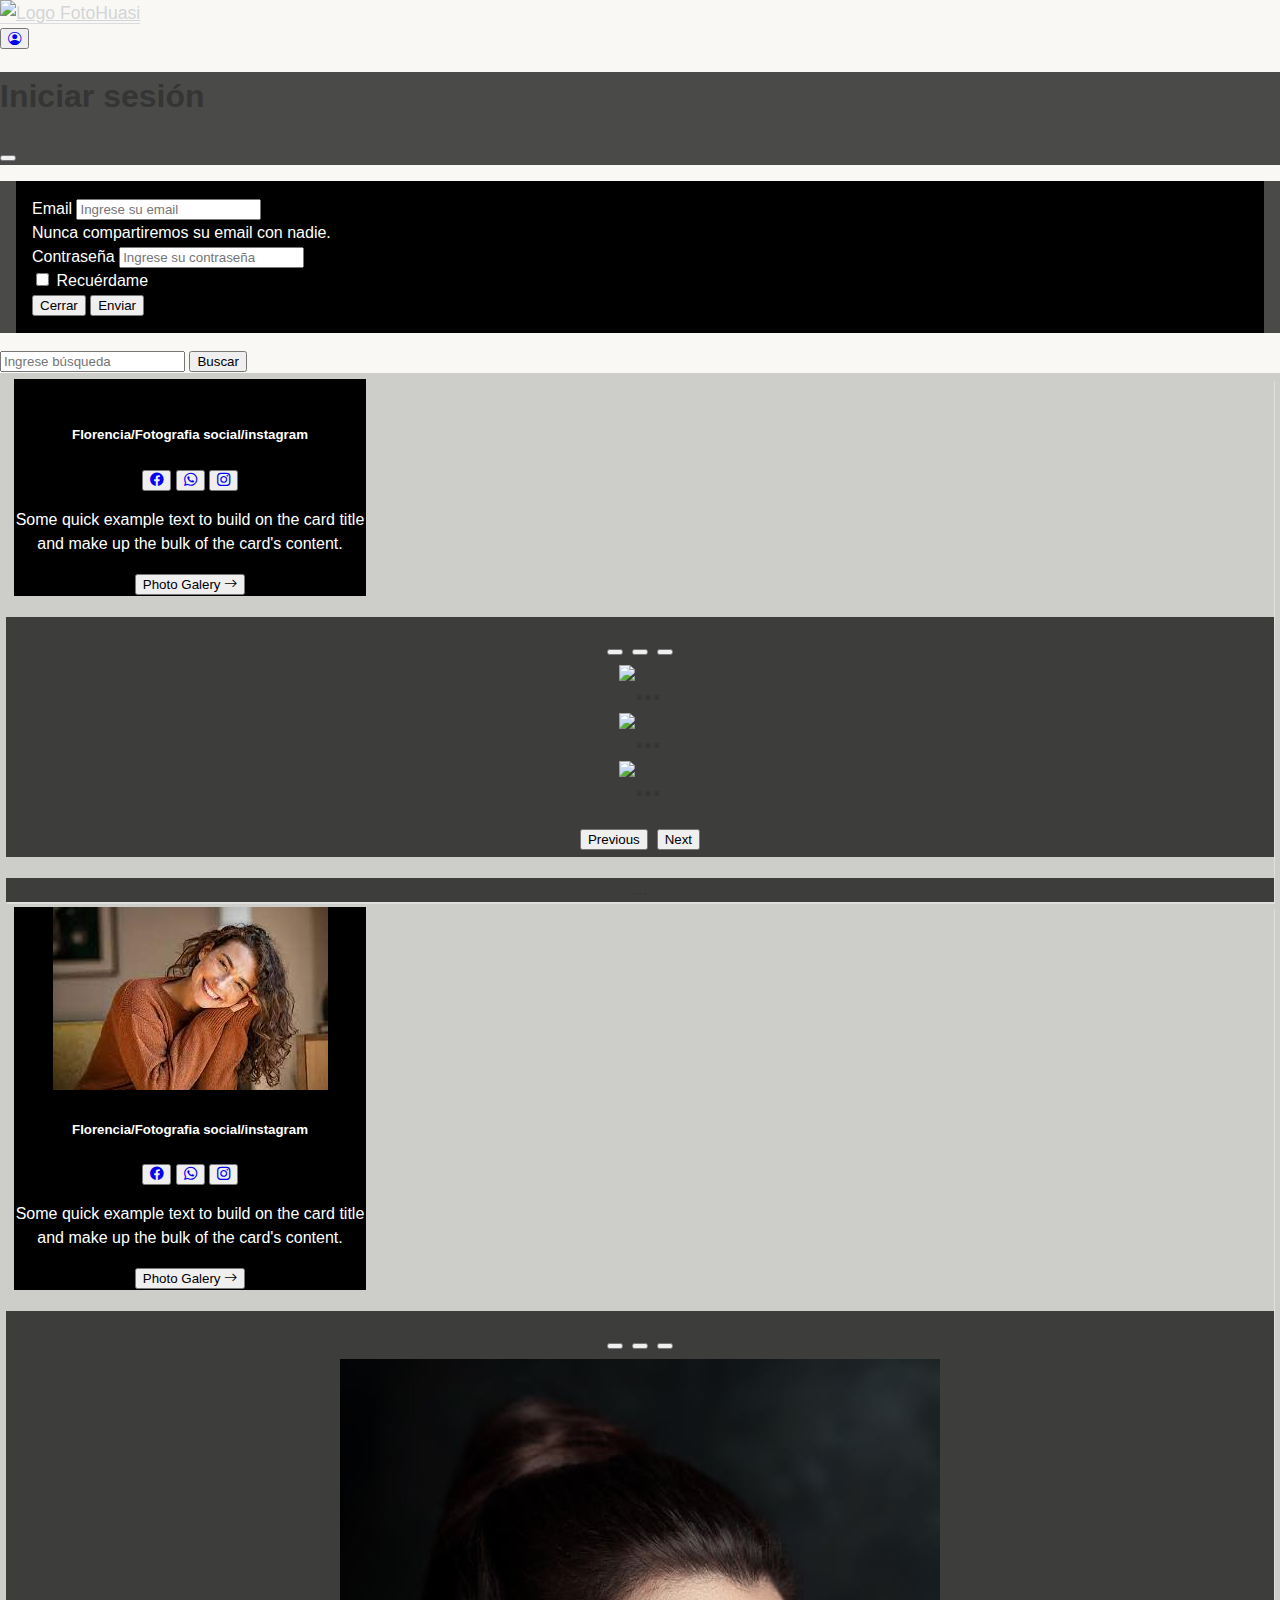
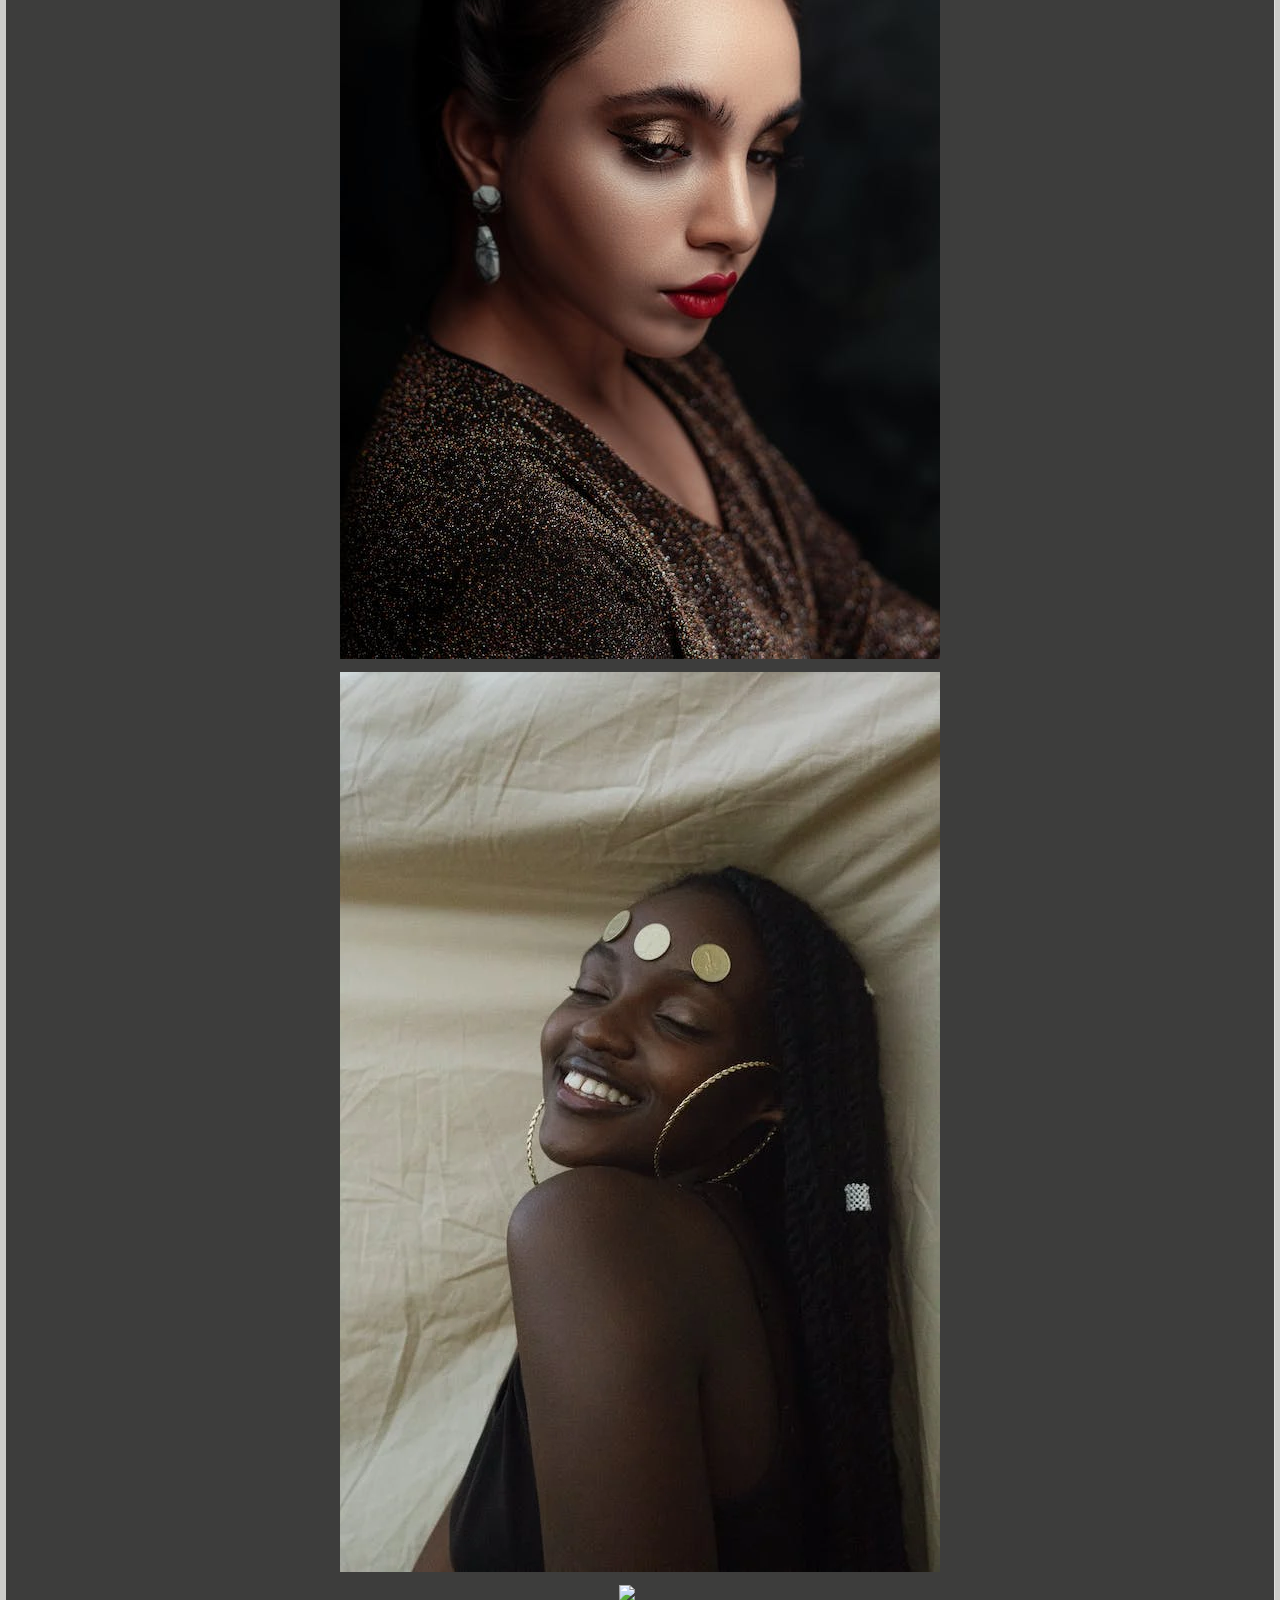
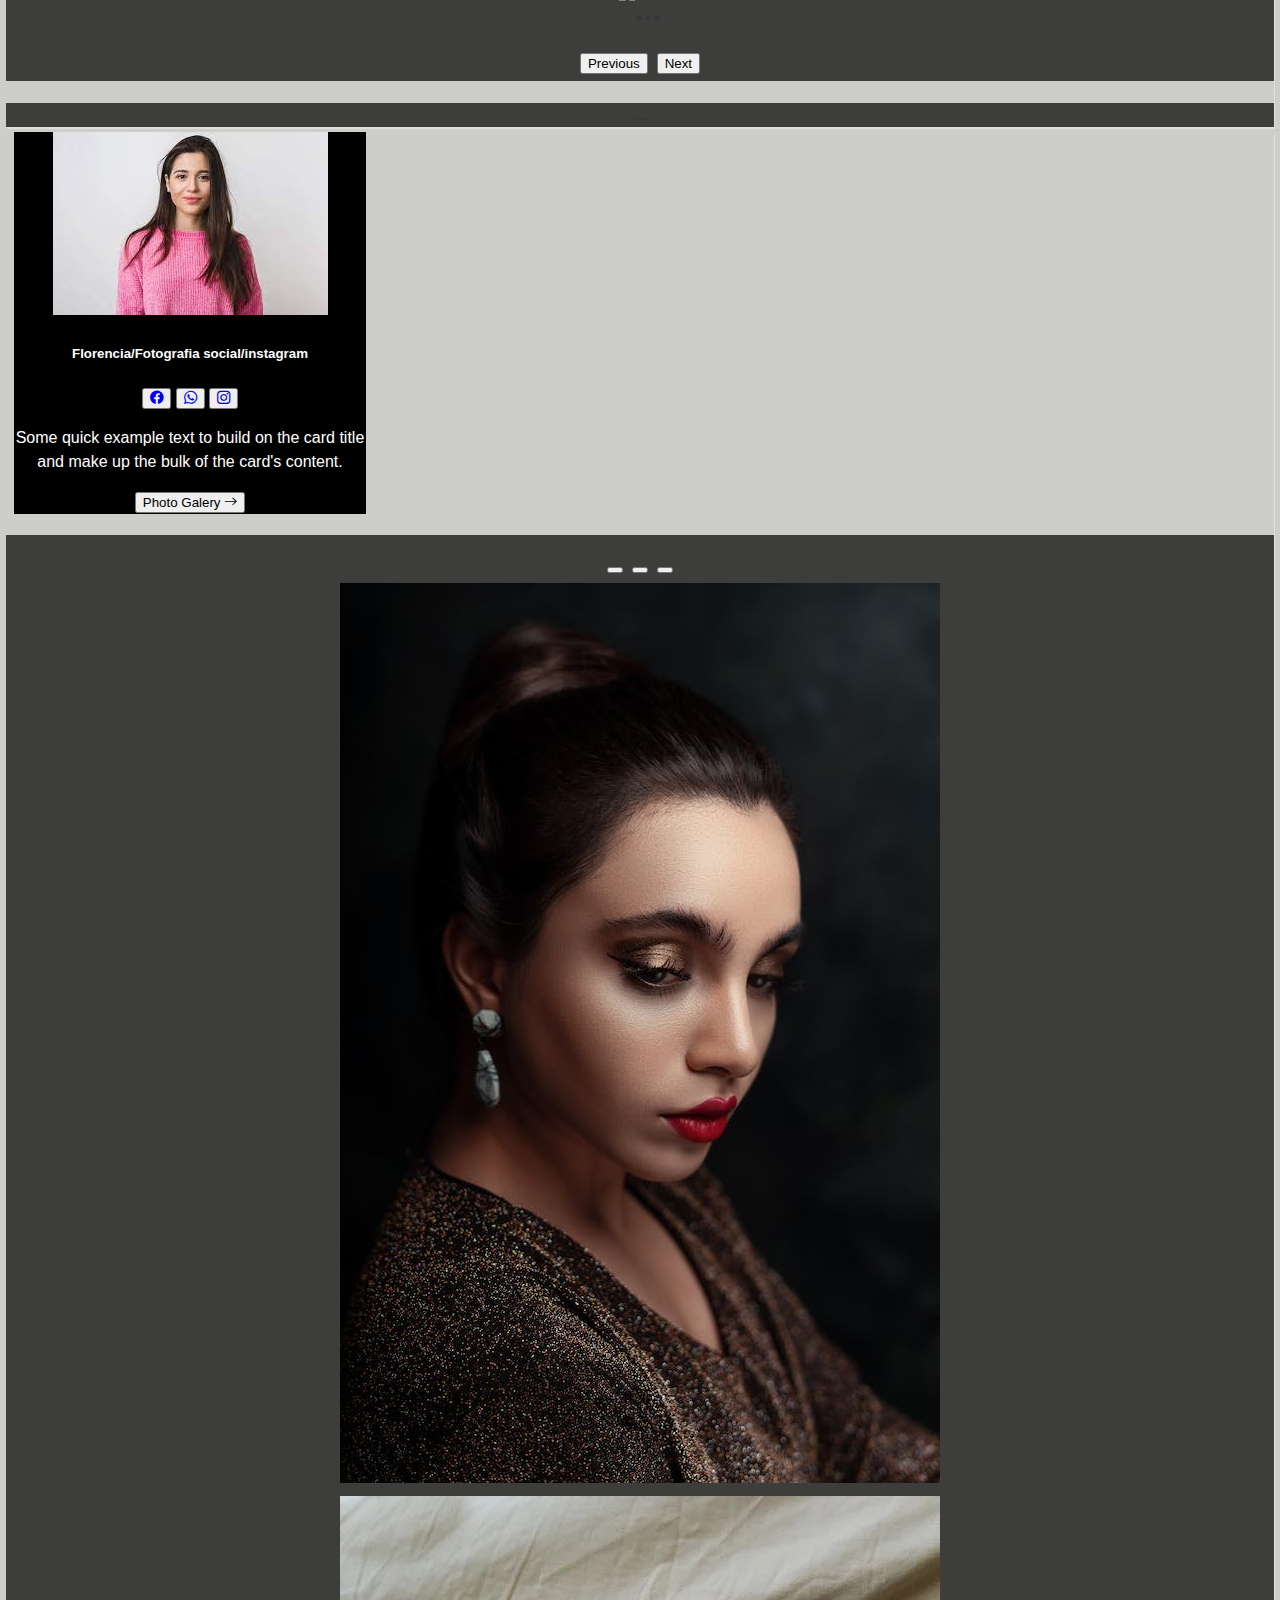
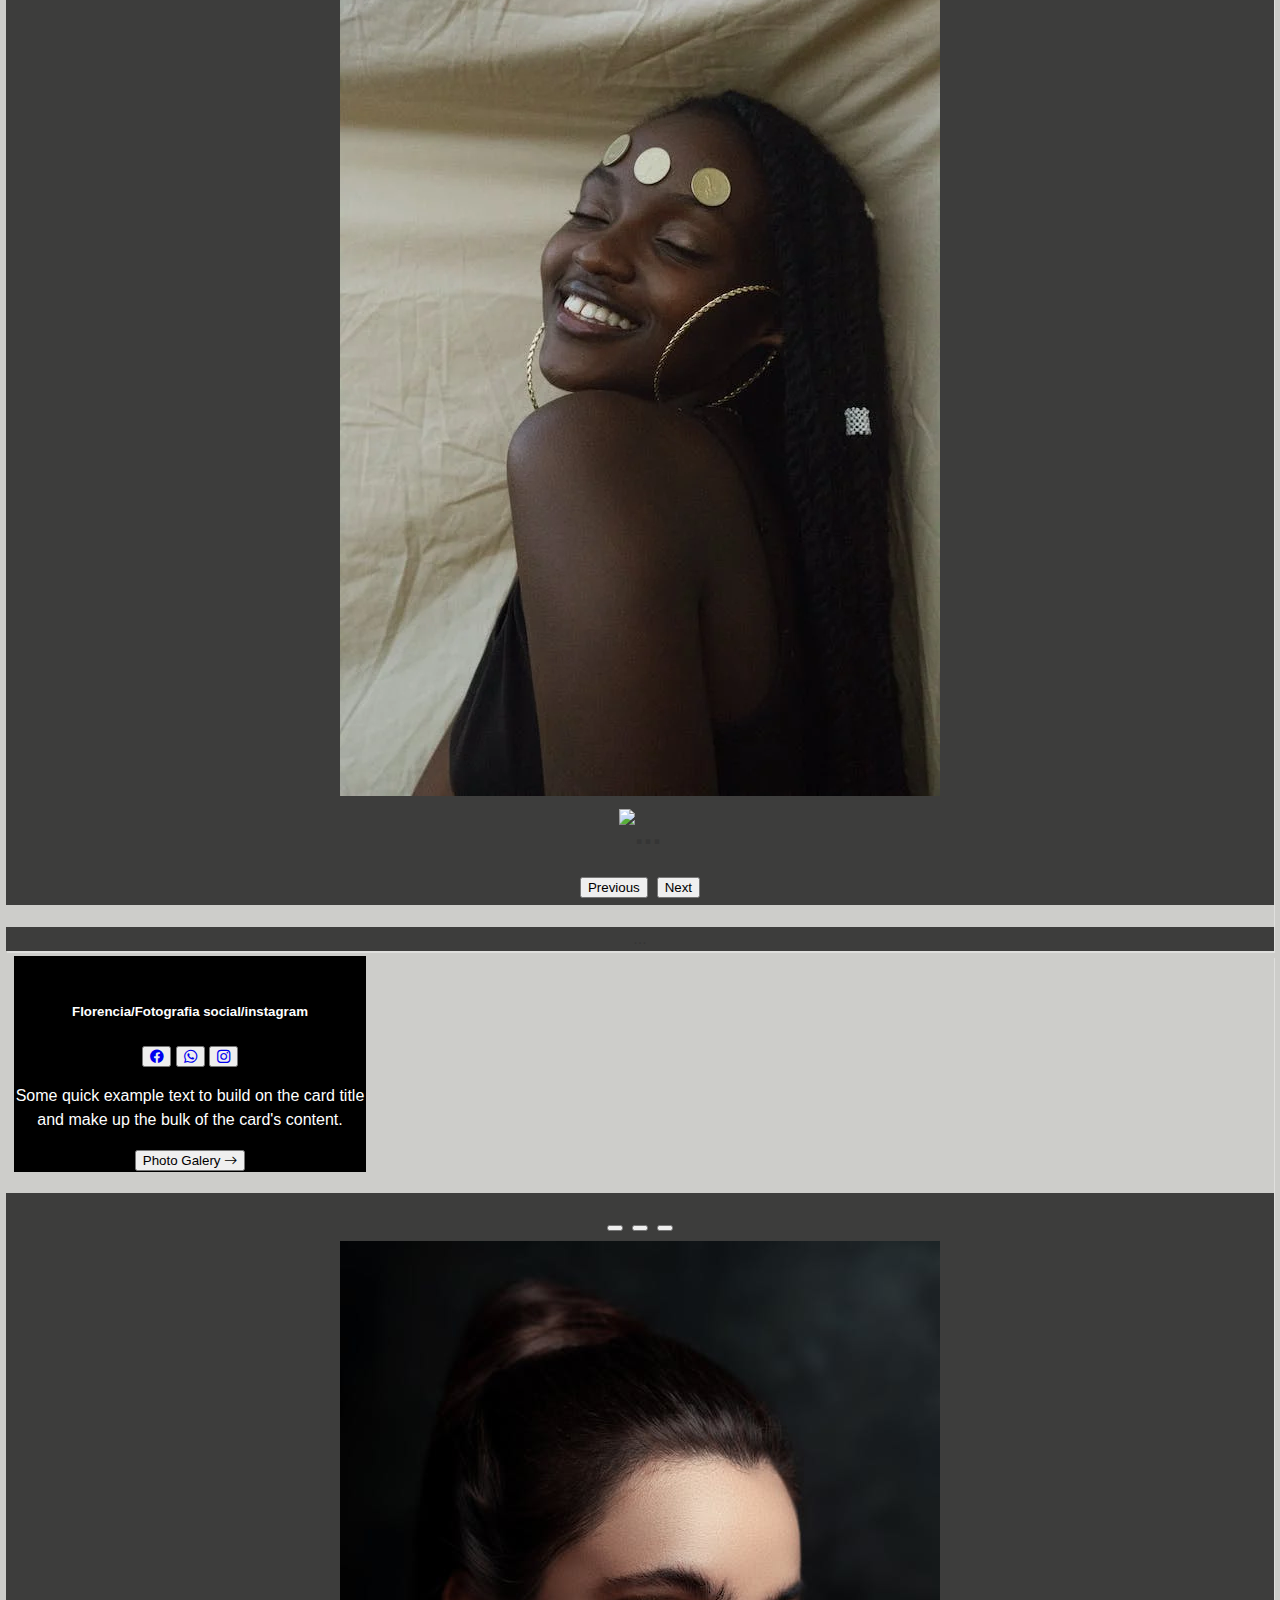
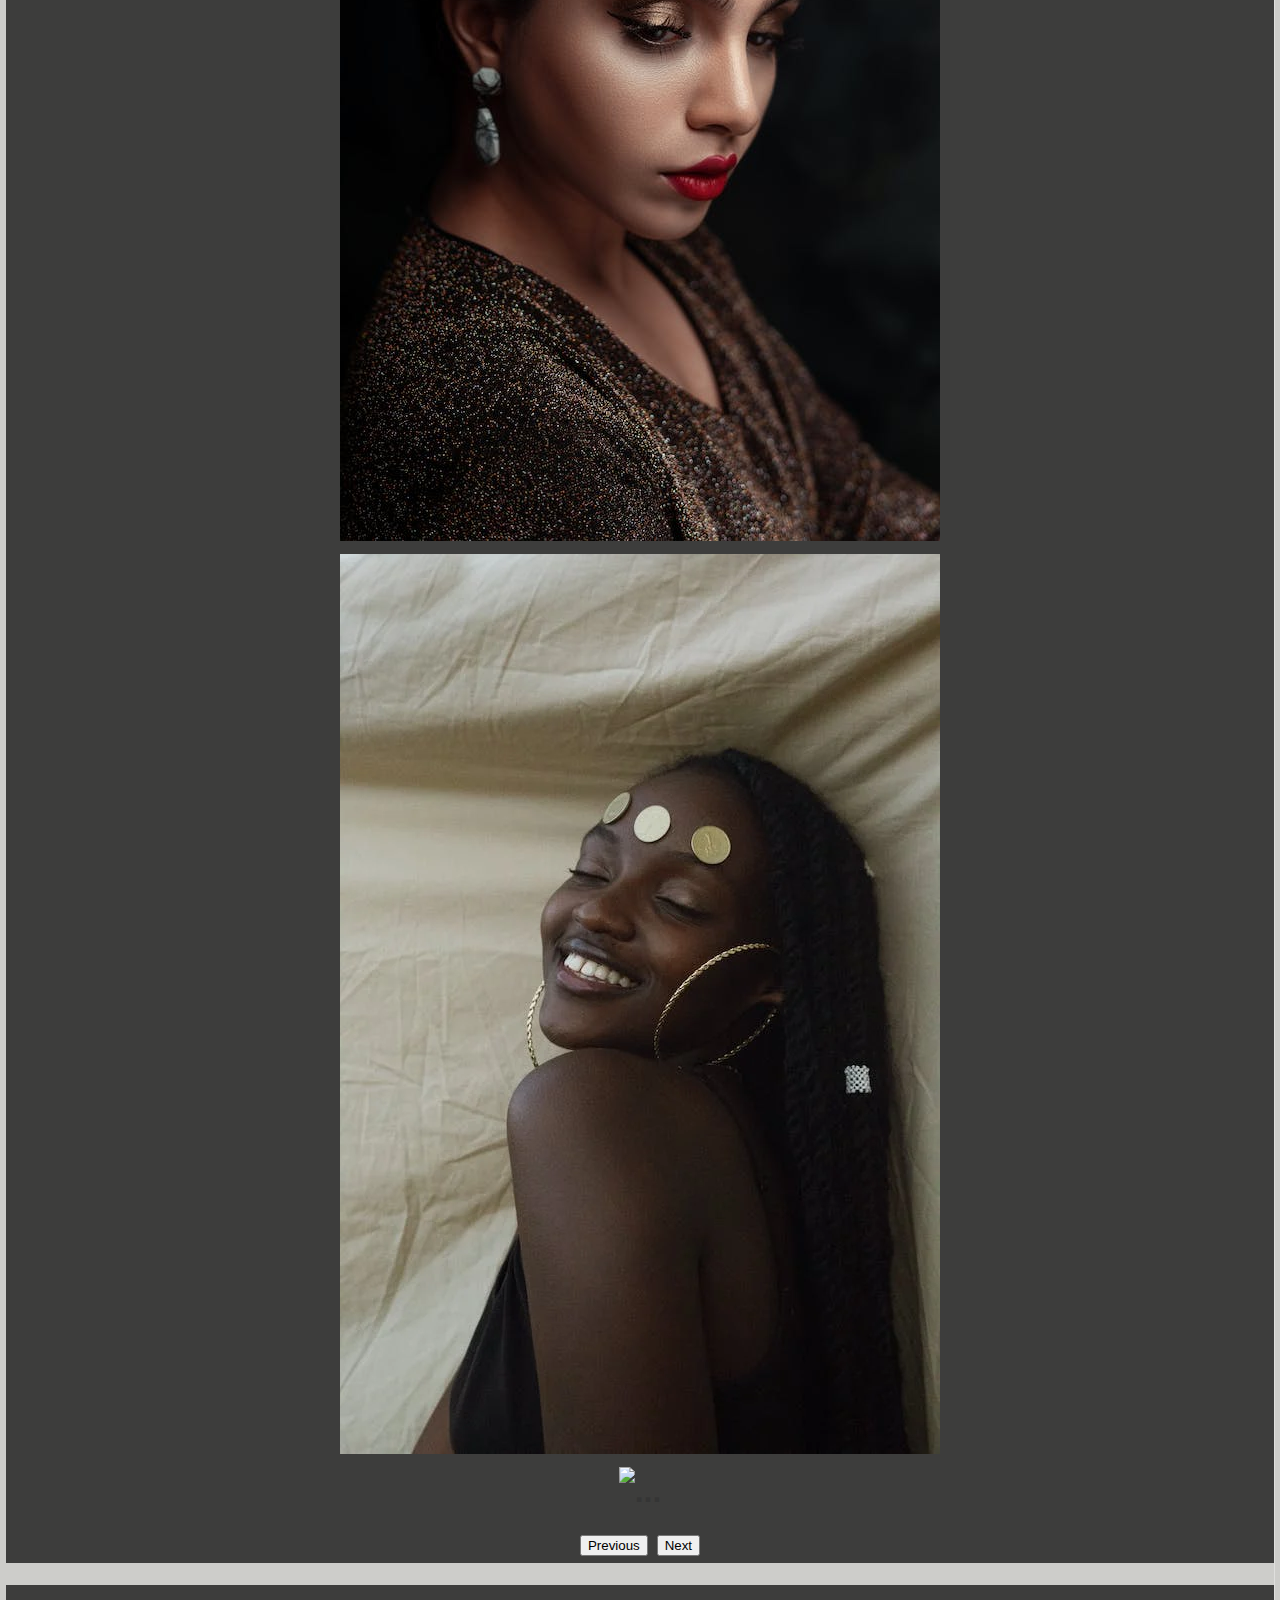
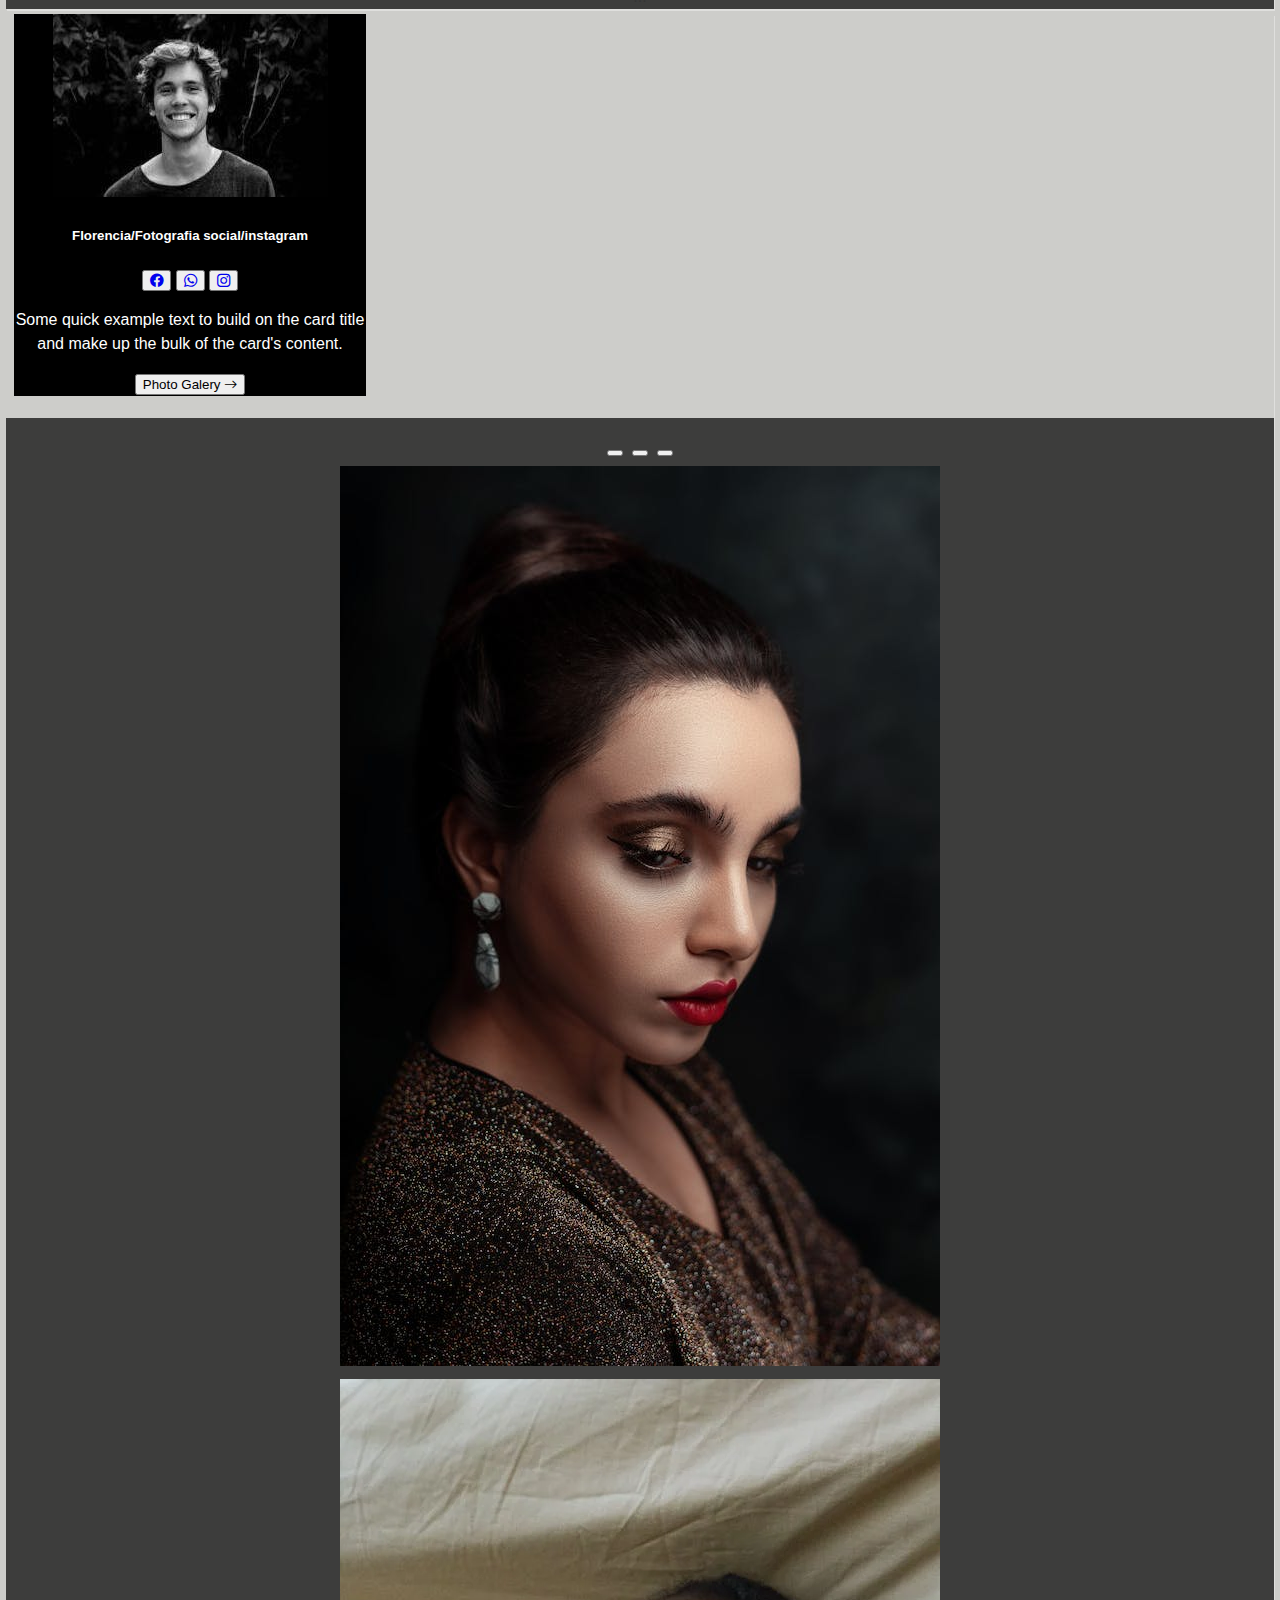
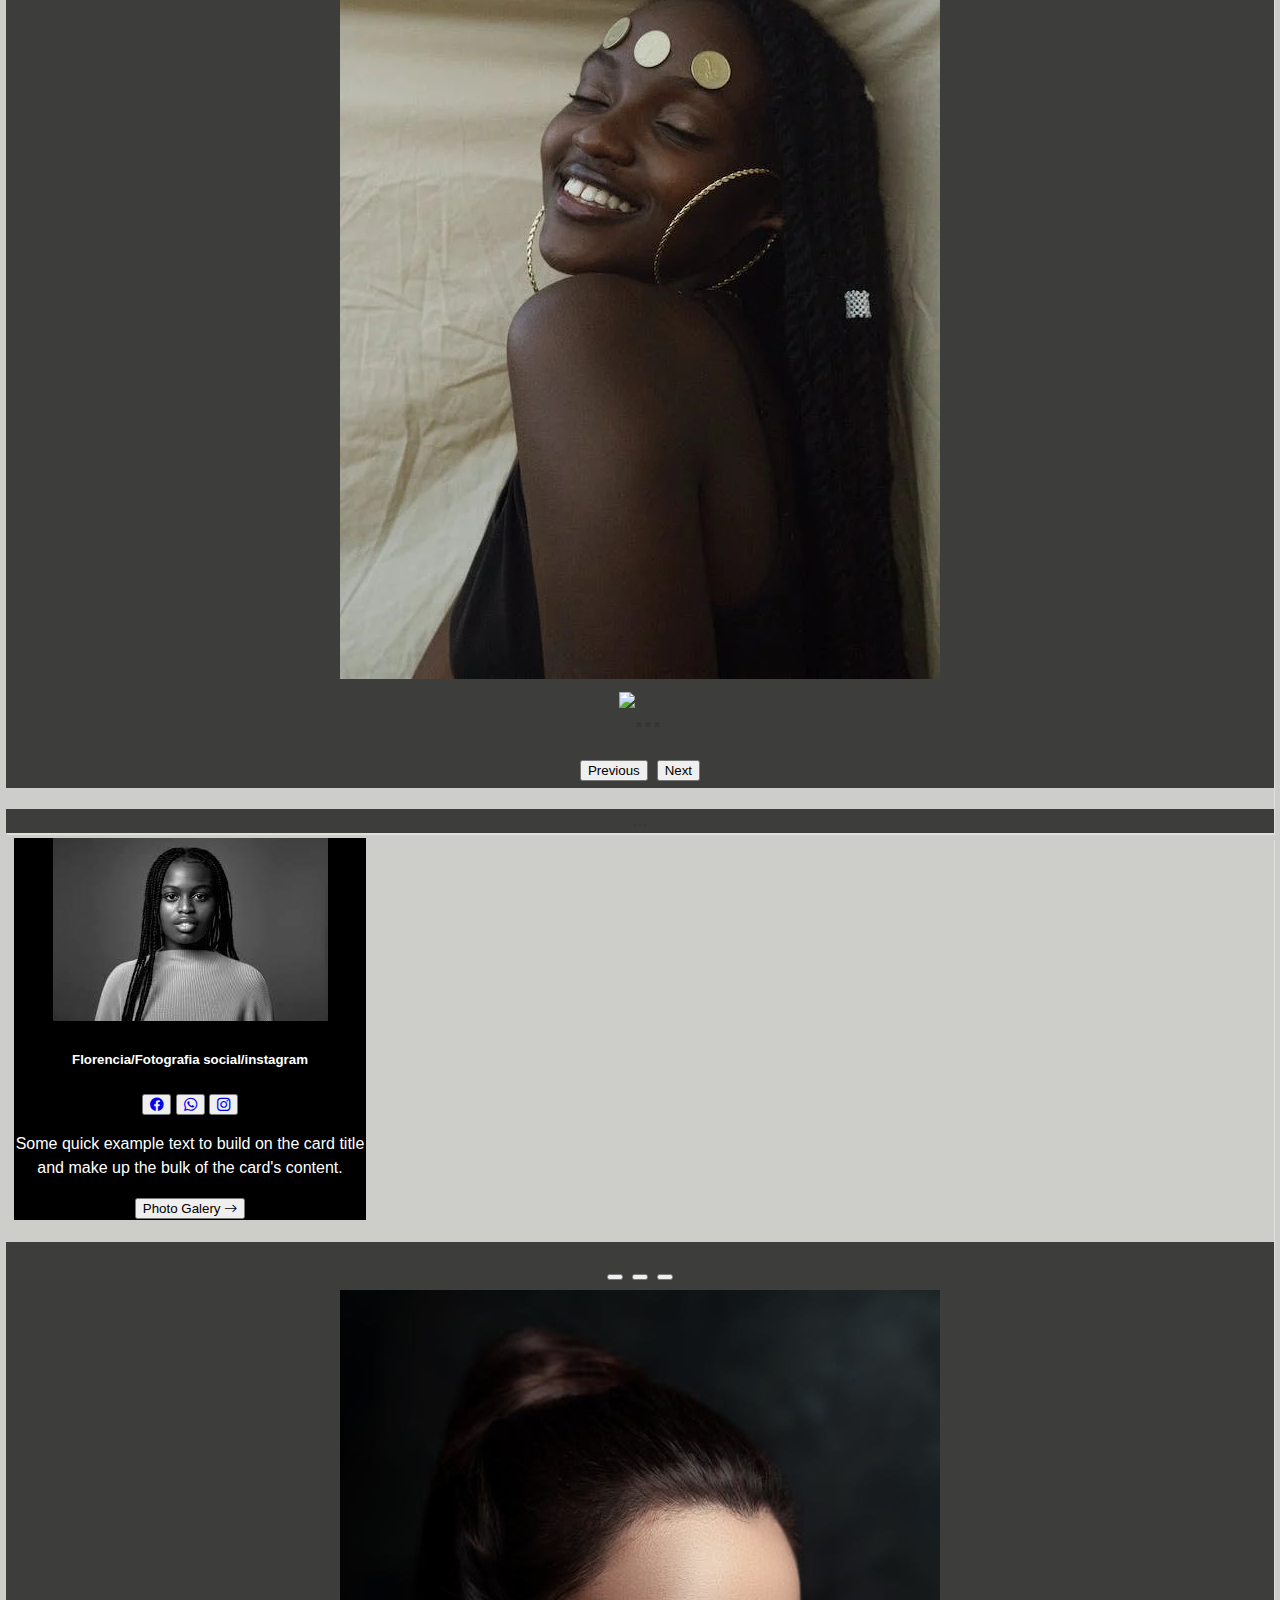
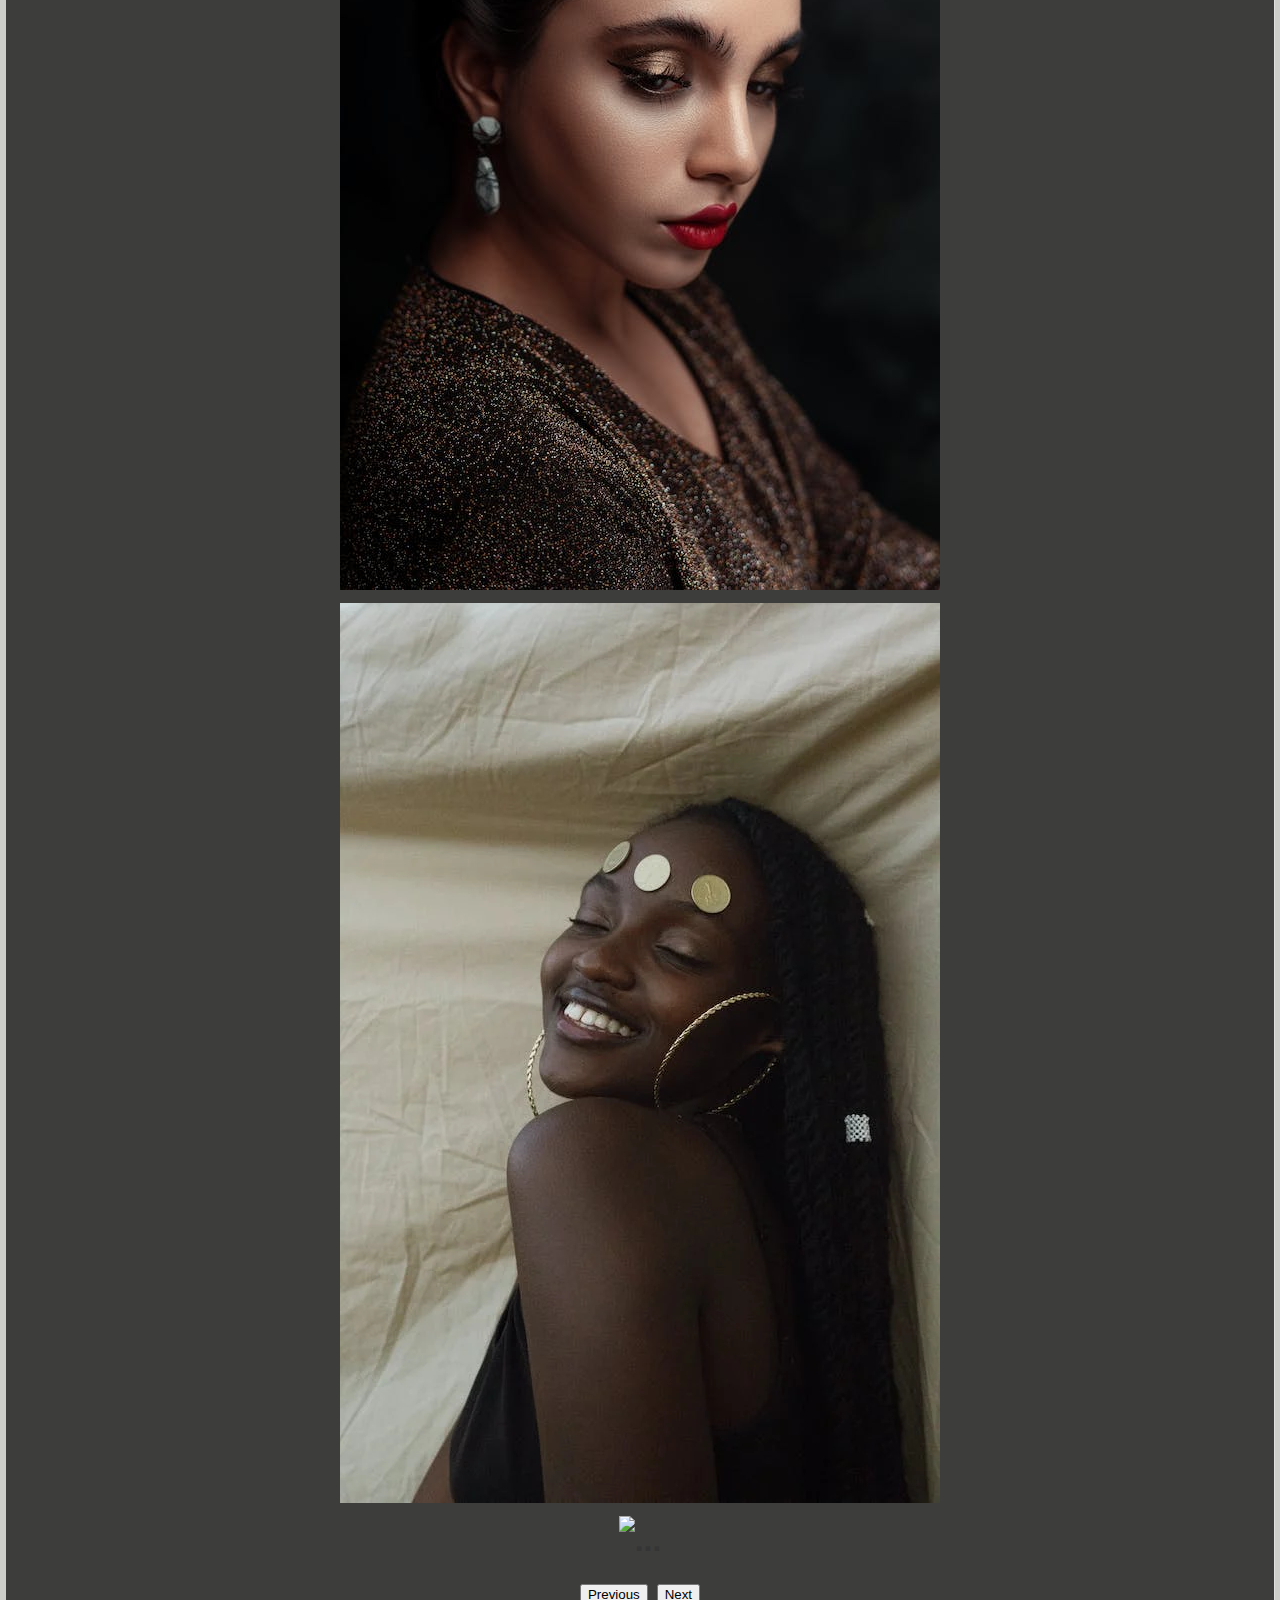
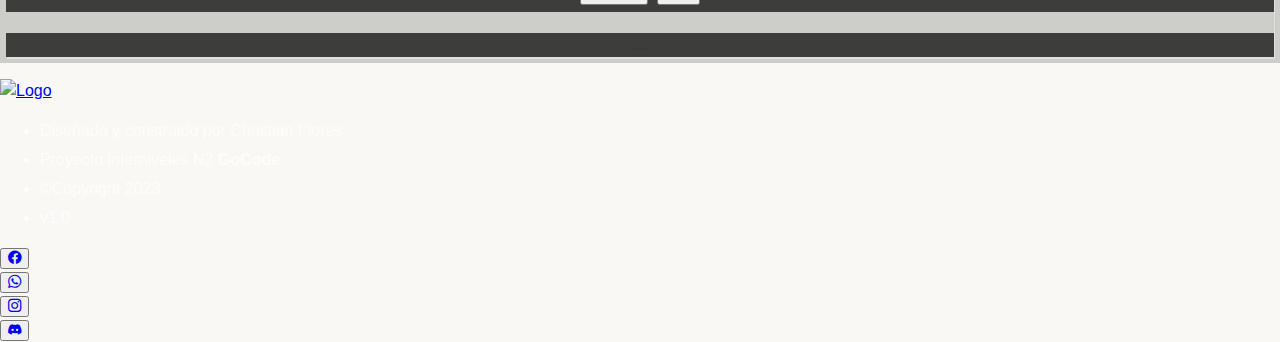
==== commit aa1c4a66: "svg up1" ====
--- a/index.html
+++ b/index.html
@@ -619,7 +619,7 @@
     <div class="row p-5 bg-black text-light text-opacity-75 justify-content-between">
         <div class="col-xs-12 col-md-6 col-lg-3 ">
           <p class="h3 opacity-75">
-            <a class="navbar-brand text-light" href="">
+            <a class="navbar-brand text-light" href="index.html">
             <img src="https://firebasestorage.googleapis.com/v0/b/fotohuasi-24c24.appspot.com/o/Shutter-Aperture-17.svg?alt=media&token=022bee57-76af-4b5a-bc57-2bcb8a1750ec&_gl=1*18wubbo*_ga*MzkzMzkwMjc0LjE2OTY2NDAxMzY.*_ga_CW55HF8NVT*MTY5NjY3Nzk5OS4yLjEuMTY5NjY3ODAzNC4yNS4wLjA." alt="Logo" width="50" height="50" class="align-text-center" >
             </a>
           </p>
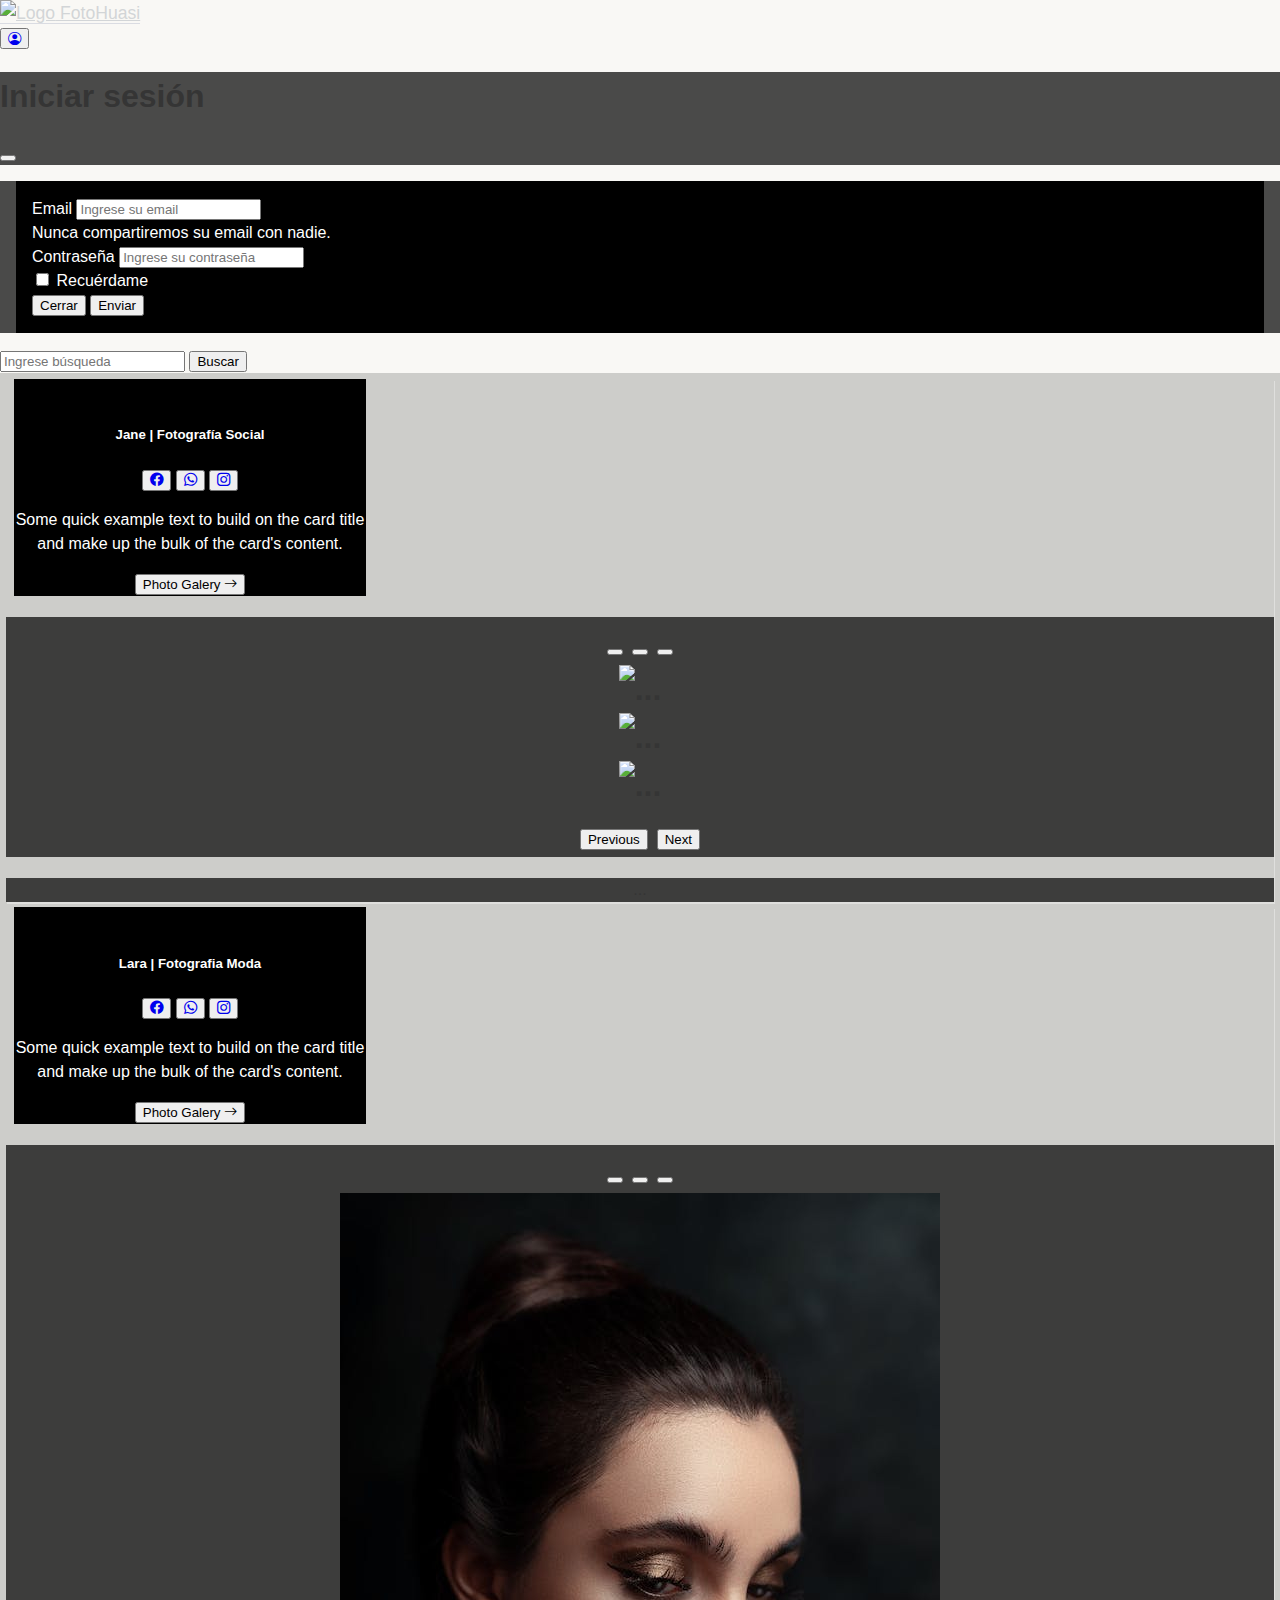
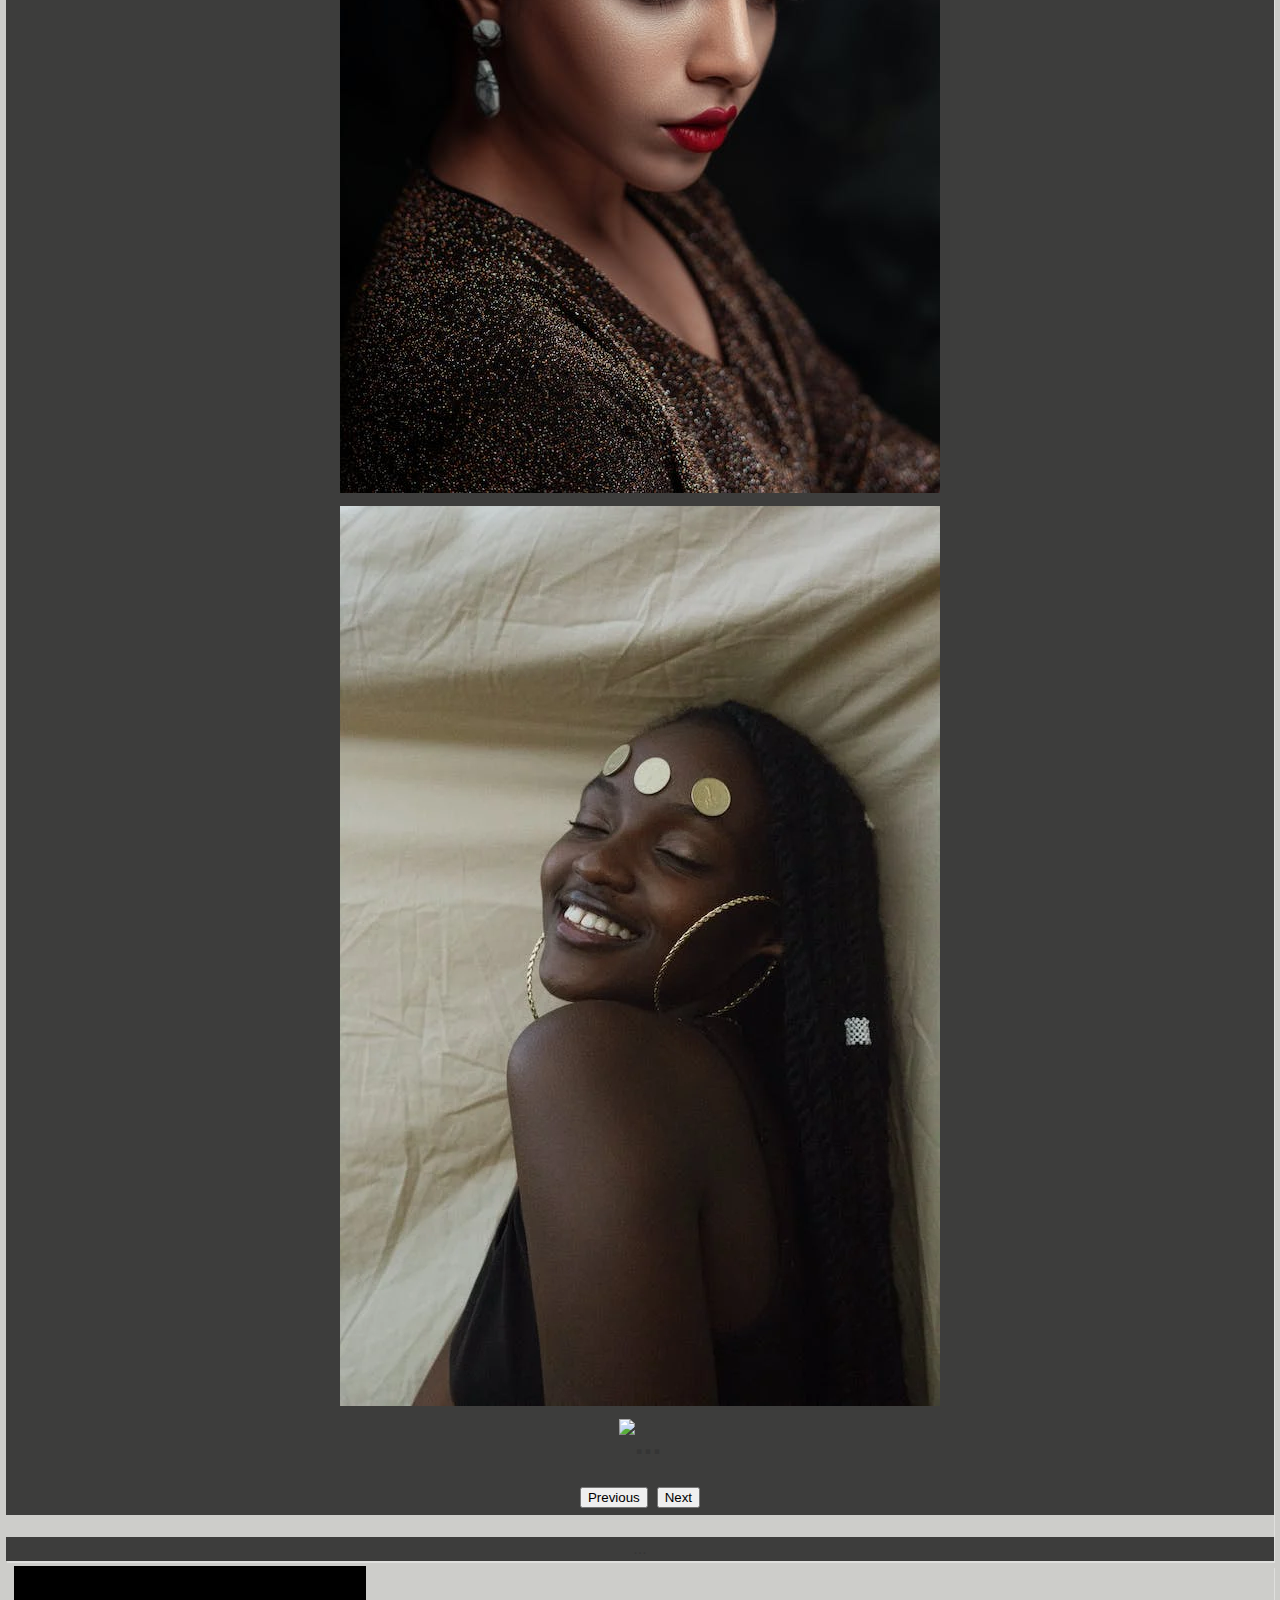
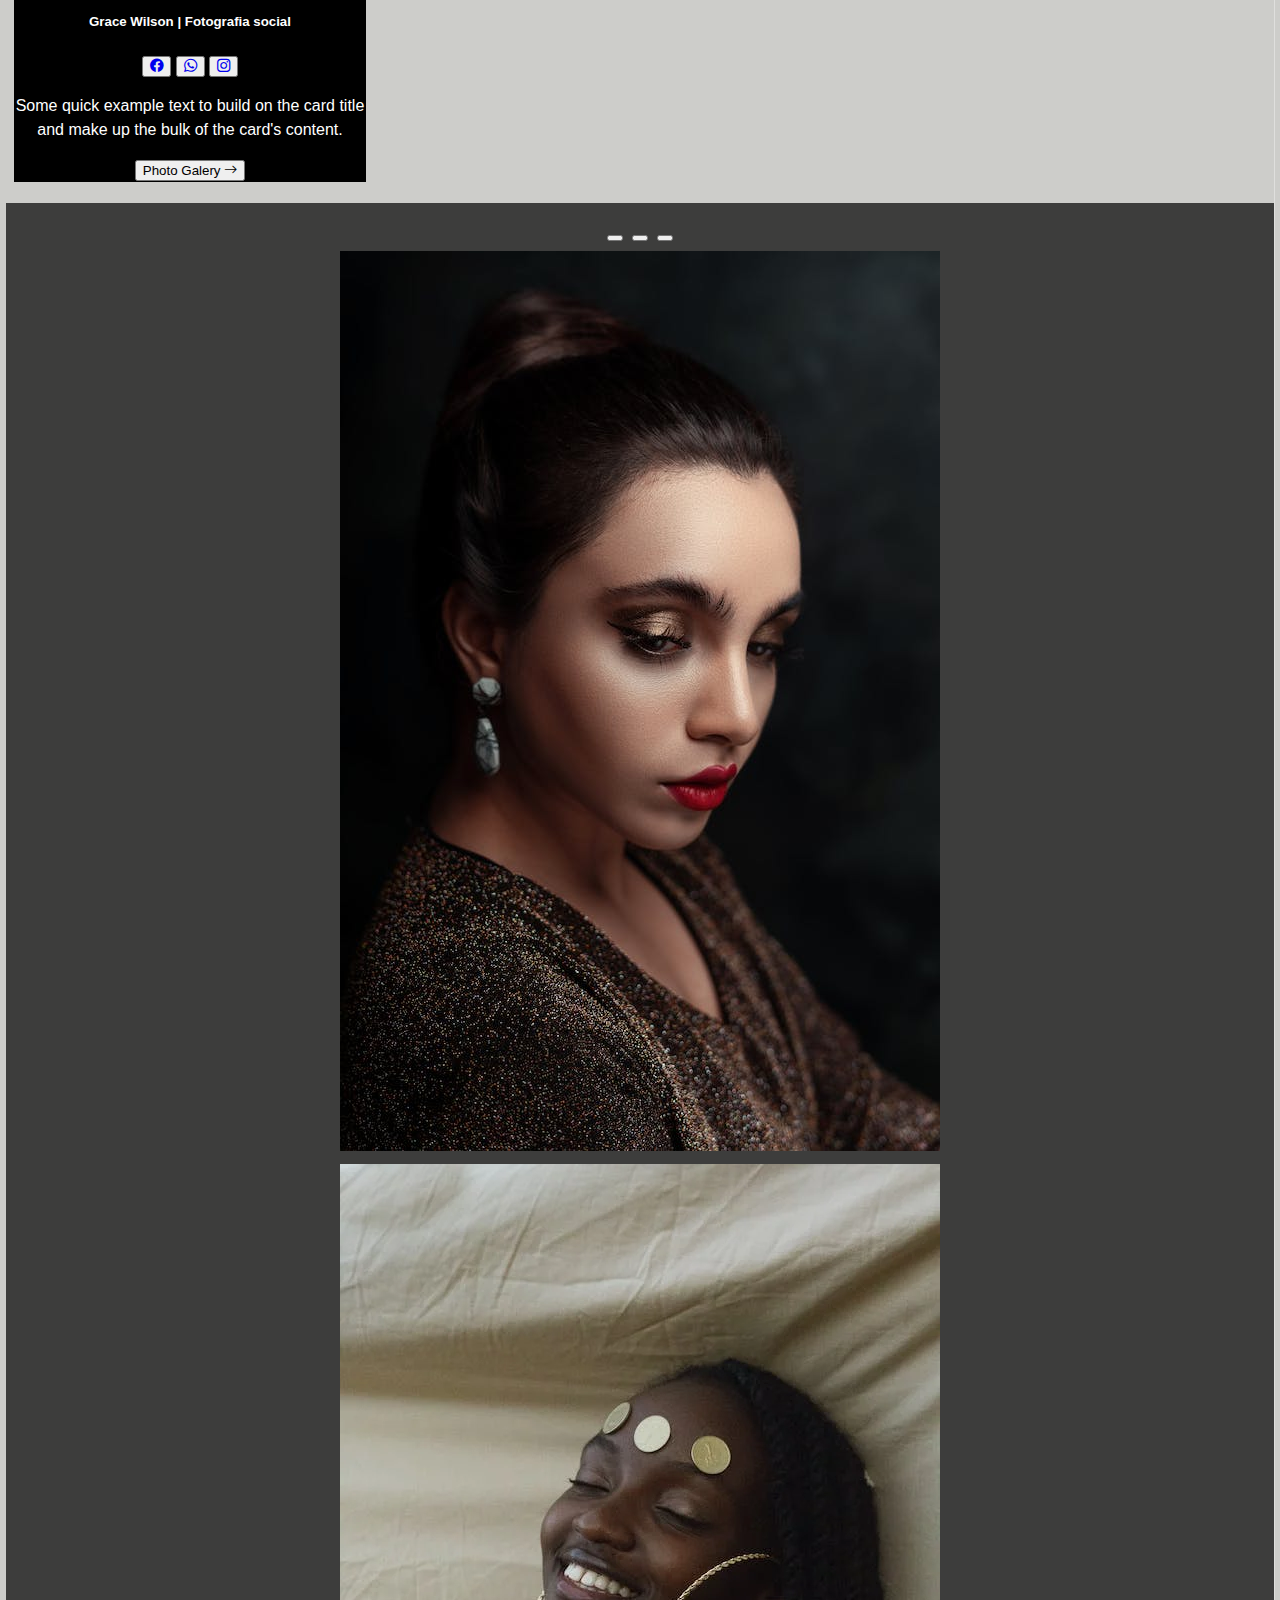
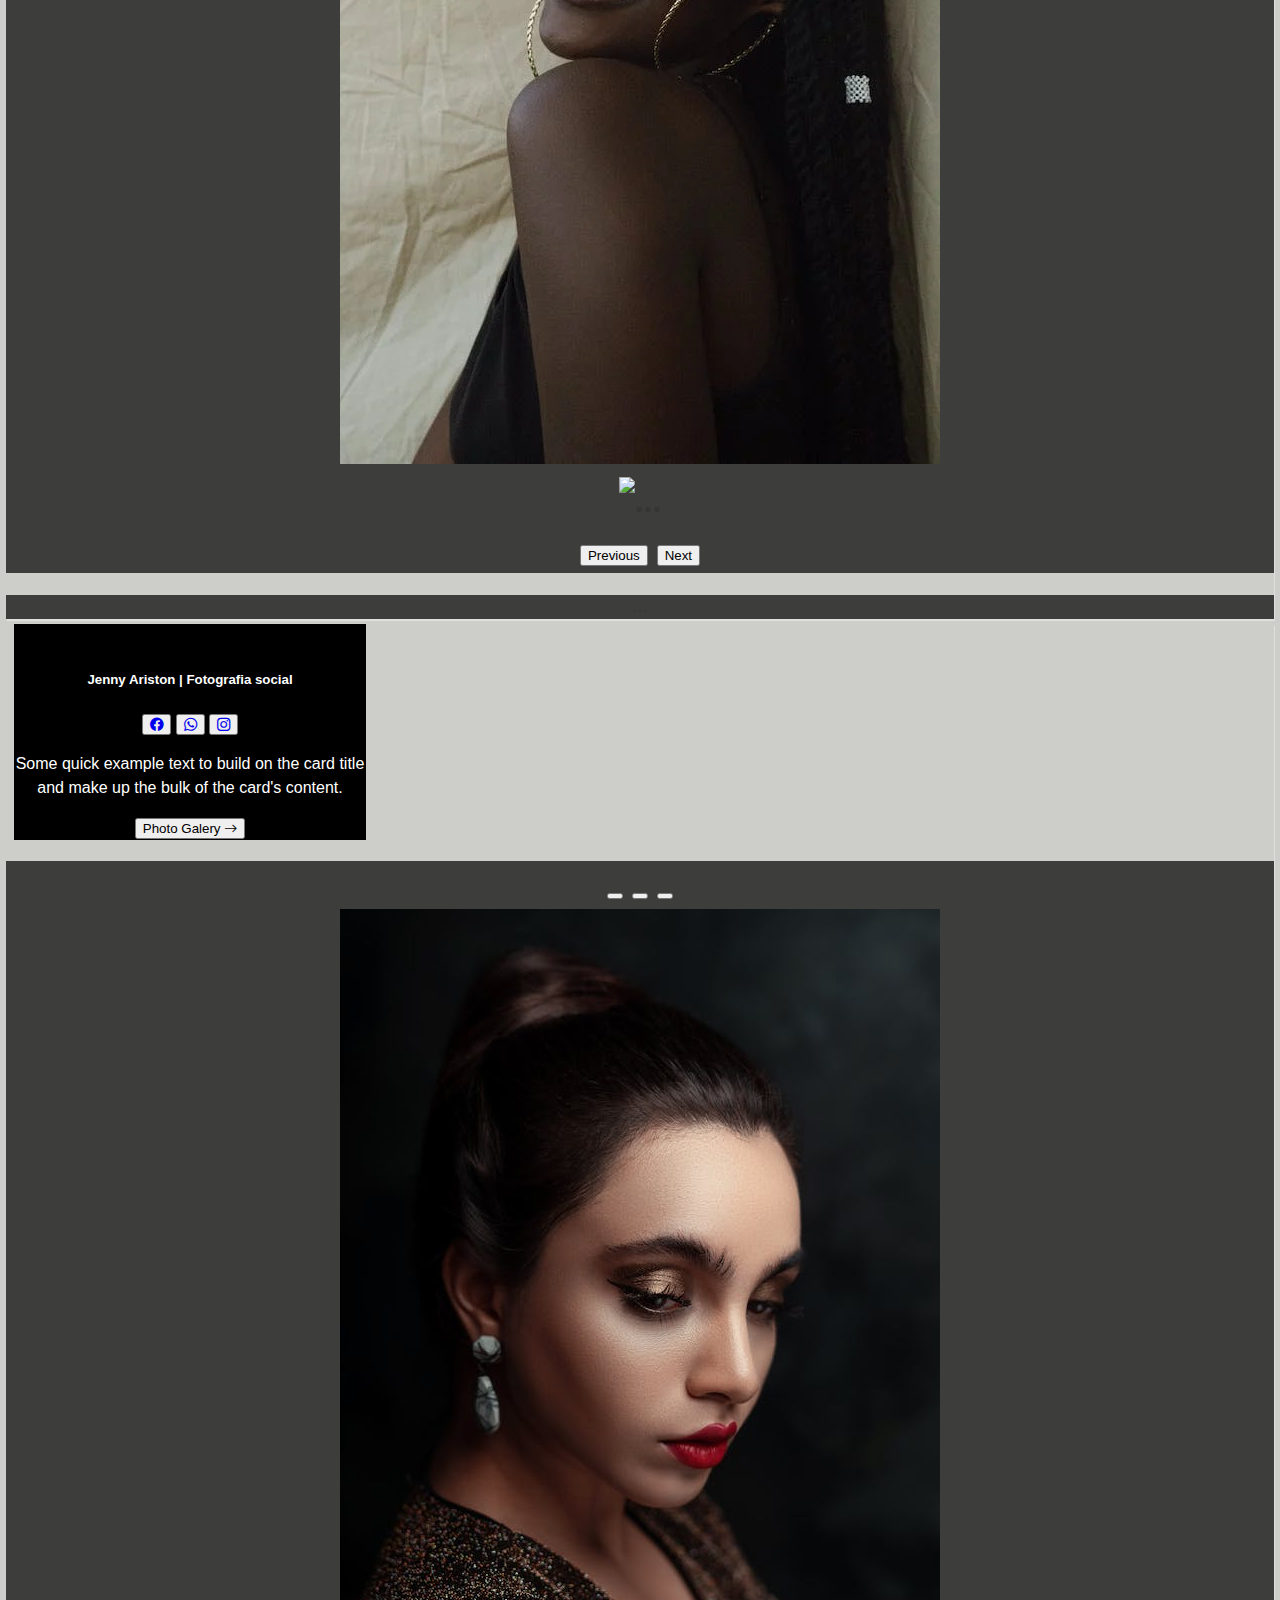
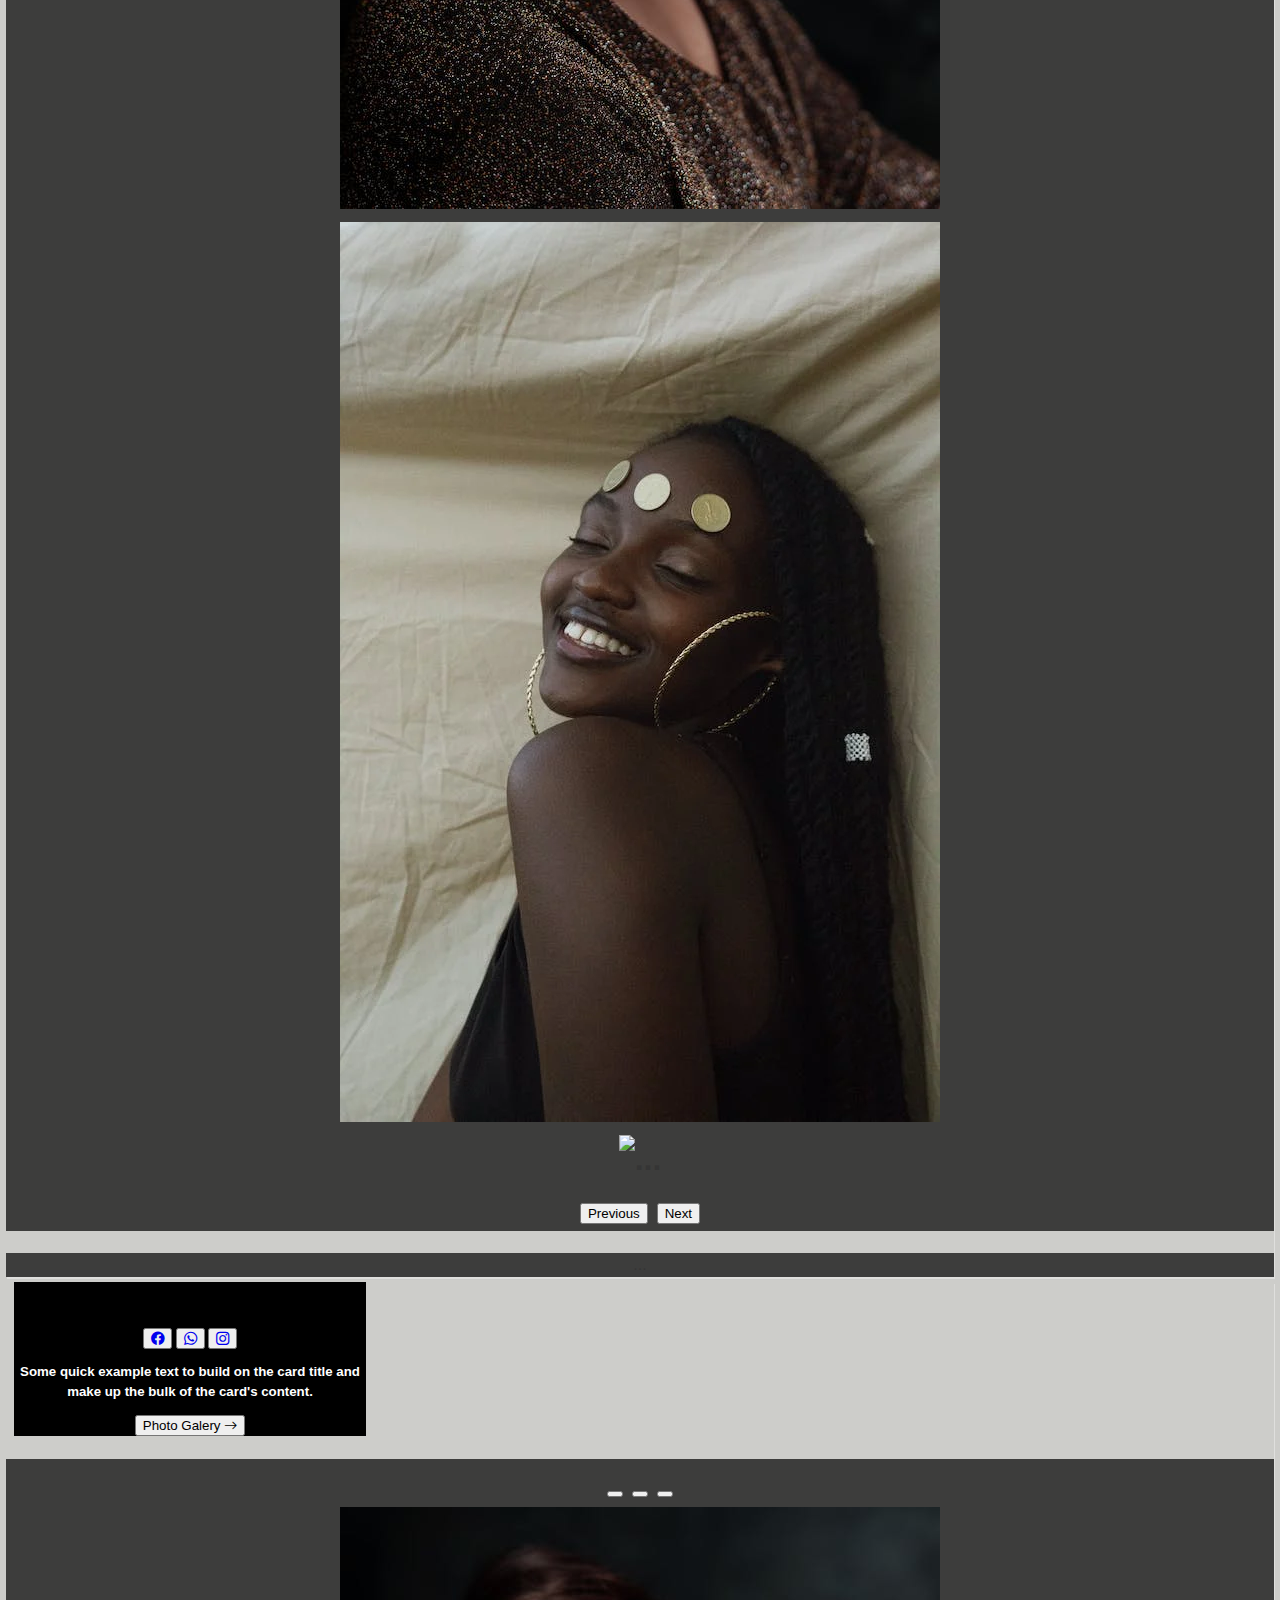
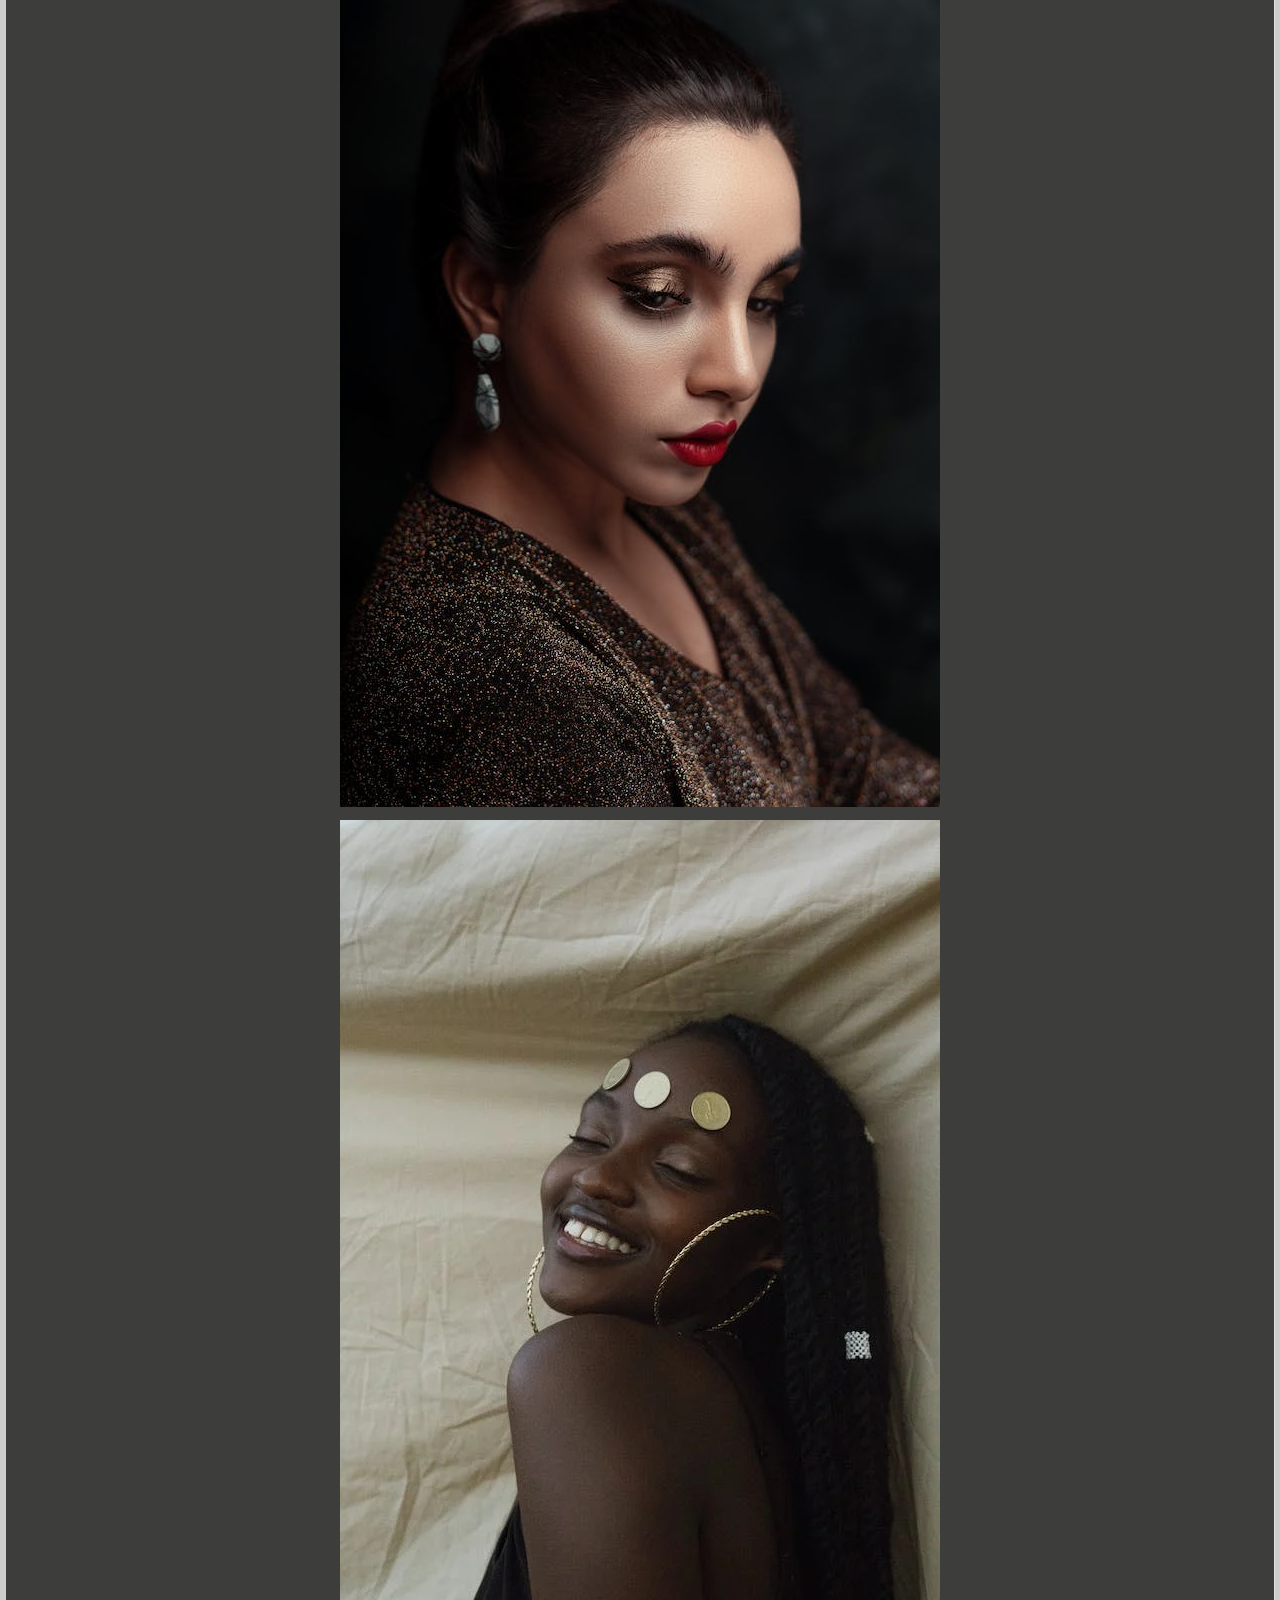
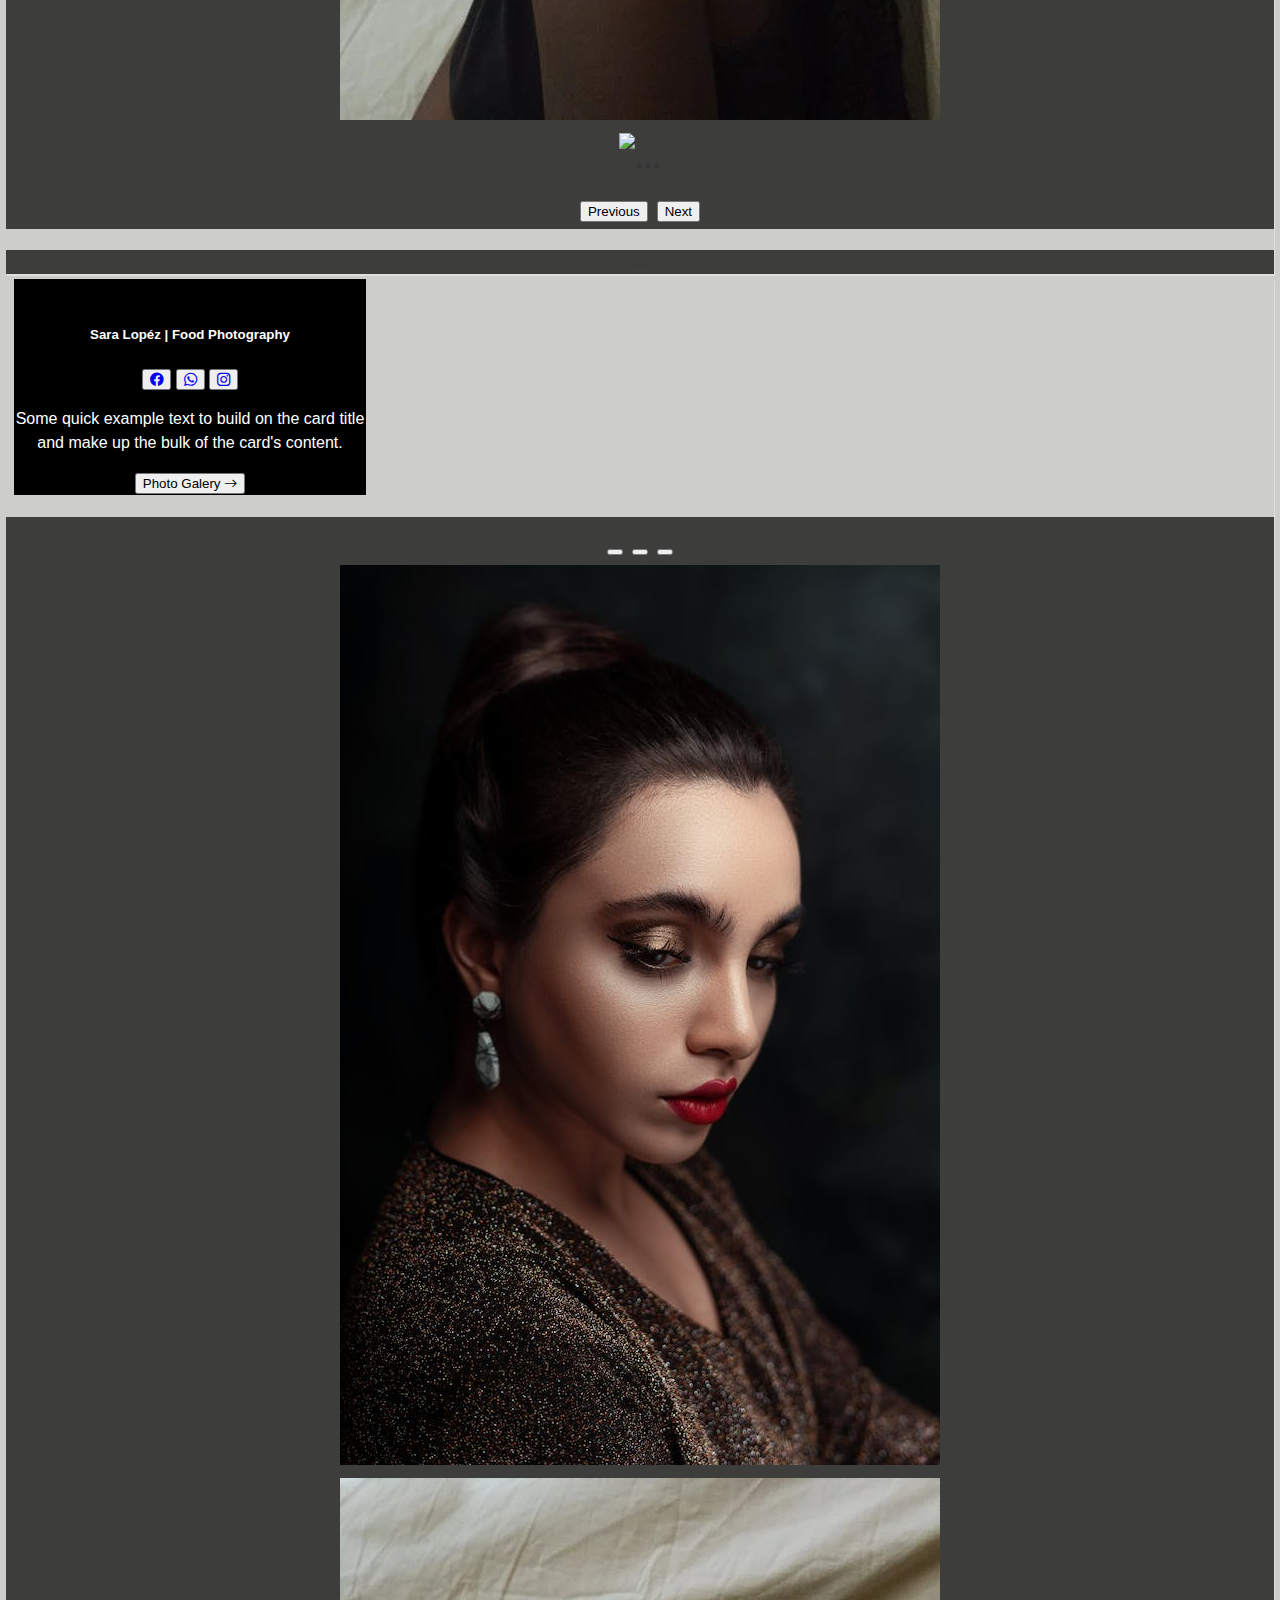
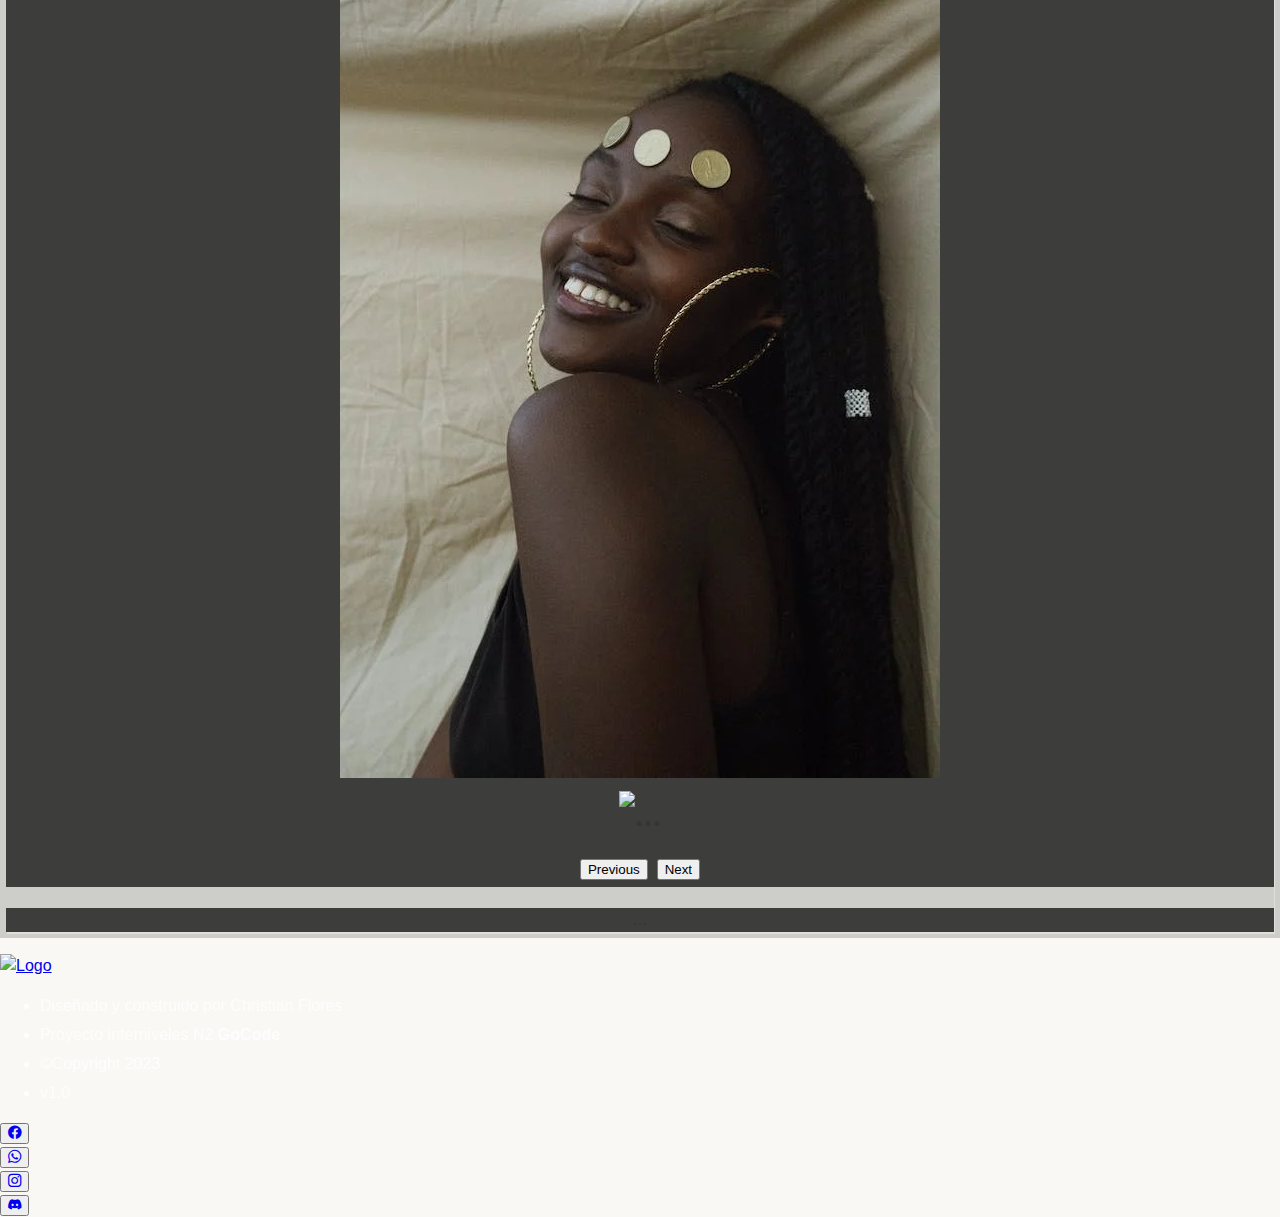
==== commit 1624a76d: "perfil up" ====
--- a/index.html
+++ b/index.html
@@ -29,7 +29,7 @@
   <!-- Aqui comienza el navbar -->
   <nav class="navbar bg-body-tertiary p-0">
     <div class="container-fluid badge bg-black">
-      <a class="navbar-brand text-light" href="/index.html">
+      <a class="navbar-brand text-light" href="../proyecto-fotohuasi-GoCode-1/index.html">
         <img src="https://firebasestorage.googleapis.com/v0/b/fotohuasi-24c24.appspot.com/o/Shutter-Aperture-17.svg?alt=media&token=022bee57-76af-4b5a-bc57-2bcb8a1750ec&_gl=1*18wubbo*_ga*MzkzMzkwMjc0LjE2OTY2NDAxMzY.*_ga_CW55HF8NVT*MTY5NjY3Nzk5OS4yLjEuMTY5NjY3ODAzNC4yNS4wLjA." alt="Logo" width="50" height="50" class="align-text-center" >
         FotoHuasi  
       </a>
@@ -103,7 +103,7 @@
                       <div class="card" style="width: 22rem;">
               <img src="https://firebasestorage.googleapis.com/v0/b/fotohuasi-24c24.appspot.com/o/portrait1.jpg?alt=media&token=a3e715ab-155d-47e3-9164-14aa317cbd31&_gl=1*ckbp8j*_ga*MzkzMzkwMjc0LjE2OTY2NDAxMzY.*_ga_CW55HF8NVT*MTY5NjY3Nzk5OS4yLjEuMTY5NjY3ODA4NS40NC4wLjA." class="card-img-top" alt="">
               <div class="card-body">
-                <h5 class="card-title">Florencia/Fotografia social/instagram</h5>
+                <h5 class="card-title">Jane | Fotografía Social</h5>
                 <!-- botones RRSS perfil -->
                 <p>
                     <button type="button" class="btn btn-lg ">
@@ -184,12 +184,12 @@
             <div class="container-fluid">
               <div class="row justify-content-between">
                   <div class="col-xs-12 col-md-6 col-lg-3 ">
-      <!-- CARD 1-->
+      <!-- CARD 2-->
       <!-- Button trigger modal -->
                     <div class="card" style="width: 22rem;">
-            <img src="/assets/img/portrait_profile/portrait2.jpg" class="card-img-top" alt="">
+            <img src="https://firebasestorage.googleapis.com/v0/b/fotohuasi-24c24.appspot.com/o/portrait2.jpg?alt=media&token=09570266-662b-47a3-8ad6-9b863468972d&_gl=1*1uy6uq2*_ga*MzkzMzkwMjc0LjE2OTY2NDAxMzY.*_ga_CW55HF8NVT*MTY5NjY3Nzk5OS4yLjEuMTY5NjY3ODA4OC40MS4wLjA." class="card-img-top" alt="">
             <div class="card-body">
-              <h5 class="card-title">Florencia/Fotografia social/instagram</h5>
+              <h5 class="card-title">Lara | Fotografia Moda</h5>
               <!-- botones RRSS perfil -->
               <p>
                 <button type="button" class="btn btn-lg ">
@@ -198,7 +198,7 @@
                   </a>
                 </button>
               <button type="button" class="btn  btn-lg">
-                <a href="https://facebook.com" target="_blank">
+                <a href="https://whatsapp.com" target="_blank">
                   <i class="bi bi-whatsapp"></i>
                 </a>
               </button>
@@ -219,7 +219,7 @@
                 </div>
               </div>
             </div>
-      <!-- Modal 1-->
+      <!-- Modal 2-->
               <div class="modal fade" id="exampleModal" tabindex="-1" aria-labelledby="exampleModalLabel" aria-hidden="true">
                 <div class="modal-dialog">
                   <div class="modal-content">
@@ -269,12 +269,12 @@
             <div class="container-fluid">
               <div class="row justify-content-between">
                   <div class="col-xs-12 col-md-6 col-lg-3 ">
-      <!-- CARD 1-->
+      <!-- CARD 3-->
       <!-- Button trigger modal -->
                     <div class="card" style="width: 22rem;">
-            <img src="/assets/img/portrait_profile/portrait3.jpg" class="card-img-top" alt="">
+            <img src="https://firebasestorage.googleapis.com/v0/b/fotohuasi-24c24.appspot.com/o/portrait3.jpg?alt=media&token=6b0fae94-a33a-4c6e-8e95-027f958e78e3&_gl=1*1i3wkq6*_ga*MzkzMzkwMjc0LjE2OTY2NDAxMzY.*_ga_CW55HF8NVT*MTY5NjY3Nzk5OS4yLjEuMTY5NjY3ODA5My4zNi4wLjA." class="card-img-top" alt="">
             <div class="card-body">
-              <h5 class="card-title">Florencia/Fotografia social/instagram</h5>
+              <h5 class="card-title">Grace Wilson | Fotografia social</h5>
                <!-- botones RRSS perfil -->
                <p>
                  <button type="button" class="btn btn-lg ">
@@ -283,7 +283,7 @@
                    </a>
                  </button>
                <button type="button" class="btn  btn-lg">
-                 <a href="https://facebook.com" target="_blank">
+                 <a href="https://whatsapp.com" target="_blank">
                    <i class="bi bi-whatsapp"></i>
                  </a>
                </button>
@@ -304,7 +304,7 @@
                 </div>
               </div>
             </div>
-      <!-- Modal 1-->
+      <!-- Modal 3-->
               <div class="modal fade" id="exampleModal" tabindex="-1" aria-labelledby="exampleModalLabel" aria-hidden="true">
                 <div class="modal-dialog">
                   <div class="modal-content">
@@ -354,12 +354,12 @@
             <div class="container-fluid">
               <div class="row justify-content-between">
                   <div class="col-xs-12 col-md-6 col-lg-3 ">
-      <!-- CARD 1-->
+      <!-- CARD 4-->
       <!-- Button trigger modal -->
                     <div class="card" style="width: 22rem;">
-            <img src="../proyecto-fotohuasi-GoCode-1/assets/img/portrait_profile/portrait4.jpg" class="card-img-top" alt="">
+            <img src="https://firebasestorage.googleapis.com/v0/b/fotohuasi-24c24.appspot.com/o/portrait4.jpg?alt=media&token=a2ec6786-6b60-4898-8559-64842f85f9b8&_gl=1*1vhkf7c*_ga*MzkzMzkwMjc0LjE2OTY2NDAxMzY.*_ga_CW55HF8NVT*MTY5NjY3Nzk5OS4yLjEuMTY5NjY3ODA5Ni4zMy4wLjA." class="card-img-top" alt="">
             <div class="card-body">
-              <h5 class="card-title">Florencia/Fotografia social/instagram</h5>
+              <h5 class="card-title">Jenny Ariston | Fotografia social</h5>
                               <!-- botones RRSS perfil -->
                               <p>
                                 <button type="button" class="btn btn-lg ">
@@ -368,7 +368,7 @@
                                   </a>
                                 </button>
                               <button type="button" class="btn  btn-lg">
-                                <a href="https://facebook.com" target="_blank">
+                                <a href="https://whatsapp.com" target="_blank">
                                   <i class="bi bi-whatsapp"></i>
                                 </a>
                               </button>
@@ -389,7 +389,7 @@
                 </div>
               </div>
             </div>
-      <!-- Modal 1-->
+      <!-- Modal 4-->
               <div class="modal fade" id="exampleModal" tabindex="-1" aria-labelledby="exampleModalLabel" aria-hidden="true">
                 <div class="modal-dialog">
                   <div class="modal-content">
@@ -439,12 +439,12 @@
             <div class="container-fluid">
               <div class="row justify-content-between">
                   <div class="col-xs-12 col-md-6 col-lg-3 ">
-      <!-- CARD 1-->
+      <!-- CARD 5-->
       <!-- Button trigger modal -->
                     <div class="card" style="width: 22rem;">
-            <img src="../assets/img/portrait_profile/portrait5.jpg" class="card-img-top" alt="">
+            <img src="https://firebasestorage.googleapis.com/v0/b/fotohuasi-24c24.appspot.com/o/portrait5.jpg?alt=media&token=54ba5d07-01f9-445e-bcf4-ef2c0b0851e9&_gl=1*ekziru*_ga*MzkzMzkwMjc0LjE2OTY2NDAxMzY.*_ga_CW55HF8NVT*MTY5NjY3Nzk5OS4yLjEuMTY5NjY3ODEwMC4yOS4wLjA." class="card-img-top" alt="">
             <div class="card-body">
-              <h5 class="card-title">Florencia/Fotografia social/instagram</h5>
+              <h5 class=Sara Lopéz | Food Photography</h5>
               <!-- botones RRSS perfil -->
               <p>
                 <button type="button" class="btn btn-lg ">
@@ -453,7 +453,7 @@
                   </a>
                 </button>
               <button type="button" class="btn  btn-lg">
-                <a href="https://facebook.com" target="_blank">
+                <a href="https://whatsapp.com" target="_blank">
                   <i class="bi bi-whatsapp"></i>
                 </a>
               </button>
@@ -474,7 +474,7 @@
                 </div>
               </div>
             </div>
-      <!-- Modal 1-->
+      <!-- Modal 5-->
               <div class="modal fade" id="exampleModal" tabindex="-1" aria-labelledby="exampleModalLabel" aria-hidden="true">
                 <div class="modal-dialog">
                   <div class="modal-content">
@@ -524,12 +524,12 @@
             <div class="container-fluid">
               <div class="row justify-content-between">
                   <div class="col-xs-12 col-md-6 col-lg-3 ">
-      <!-- CARD 1-->
+      <!-- CARD 6-->
       <!-- Button trigger modal -->
                     <div class="card" style="width: 22rem;">
-            <img src="../assets/img/portrait_profile/portrait6.jpg" class="card-img-top" alt="">
+            <img src="https://firebasestorage.googleapis.com/v0/b/fotohuasi-24c24.appspot.com/o/portrait6.jpg?alt=media&token=943ef174-c04f-40fd-acea-5bb88b230daa&_gl=1*13vn8v8*_ga*MzkzMzkwMjc0LjE2OTY2NDAxMzY.*_ga_CW55HF8NVT*MTY5NjY3Nzk5OS4yLjEuMTY5NjY3ODEwNC4yNS4wLjA." class="card-img-top" alt="">
             <div class="card-body">
-              <h5 class="card-title">Florencia/Fotografia social/instagram</h5>
+              <h5 class="card-title">Sara Lopéz | Food Photography</h5>
               <!-- botones RRSS perfil -->
               <p>
                 <button type="button" class="btn btn-lg ">
@@ -538,7 +538,7 @@
                   </a>
                 </button>
               <button type="button" class="btn  btn-lg">
-                <a href="https://facebook.com" target="_blank">
+                <a href="https://whatsapp.com" target="_blank">
                   <i class="bi bi-whatsapp"></i>
                 </a>
               </button>
@@ -559,7 +559,7 @@
                 </div>
               </div>
             </div>
-      <!-- Modal 1-->
+      <!-- Modal 6-->
               <div class="modal fade" id="exampleModal" tabindex="-1" aria-labelledby="exampleModalLabel" aria-hidden="true">
                 <div class="modal-dialog">
                   <div class="modal-content">
@@ -619,7 +619,7 @@
     <div class="row p-5 bg-black text-light text-opacity-75 justify-content-between">
         <div class="col-xs-12 col-md-6 col-lg-3 ">
           <p class="h3 opacity-75">
-            <a class="navbar-brand text-light" href="index.html">
+            <a class="navbar-brand text-light" href="../proyecto-fotohuasi-GoCode-1/index.html">
             <img src="https://firebasestorage.googleapis.com/v0/b/fotohuasi-24c24.appspot.com/o/Shutter-Aperture-17.svg?alt=media&token=022bee57-76af-4b5a-bc57-2bcb8a1750ec&_gl=1*18wubbo*_ga*MzkzMzkwMjc0LjE2OTY2NDAxMzY.*_ga_CW55HF8NVT*MTY5NjY3Nzk5OS4yLjEuMTY5NjY3ODAzNC4yNS4wLjA." alt="Logo" width="50" height="50" class="align-text-center" >
             </a>
           </p>
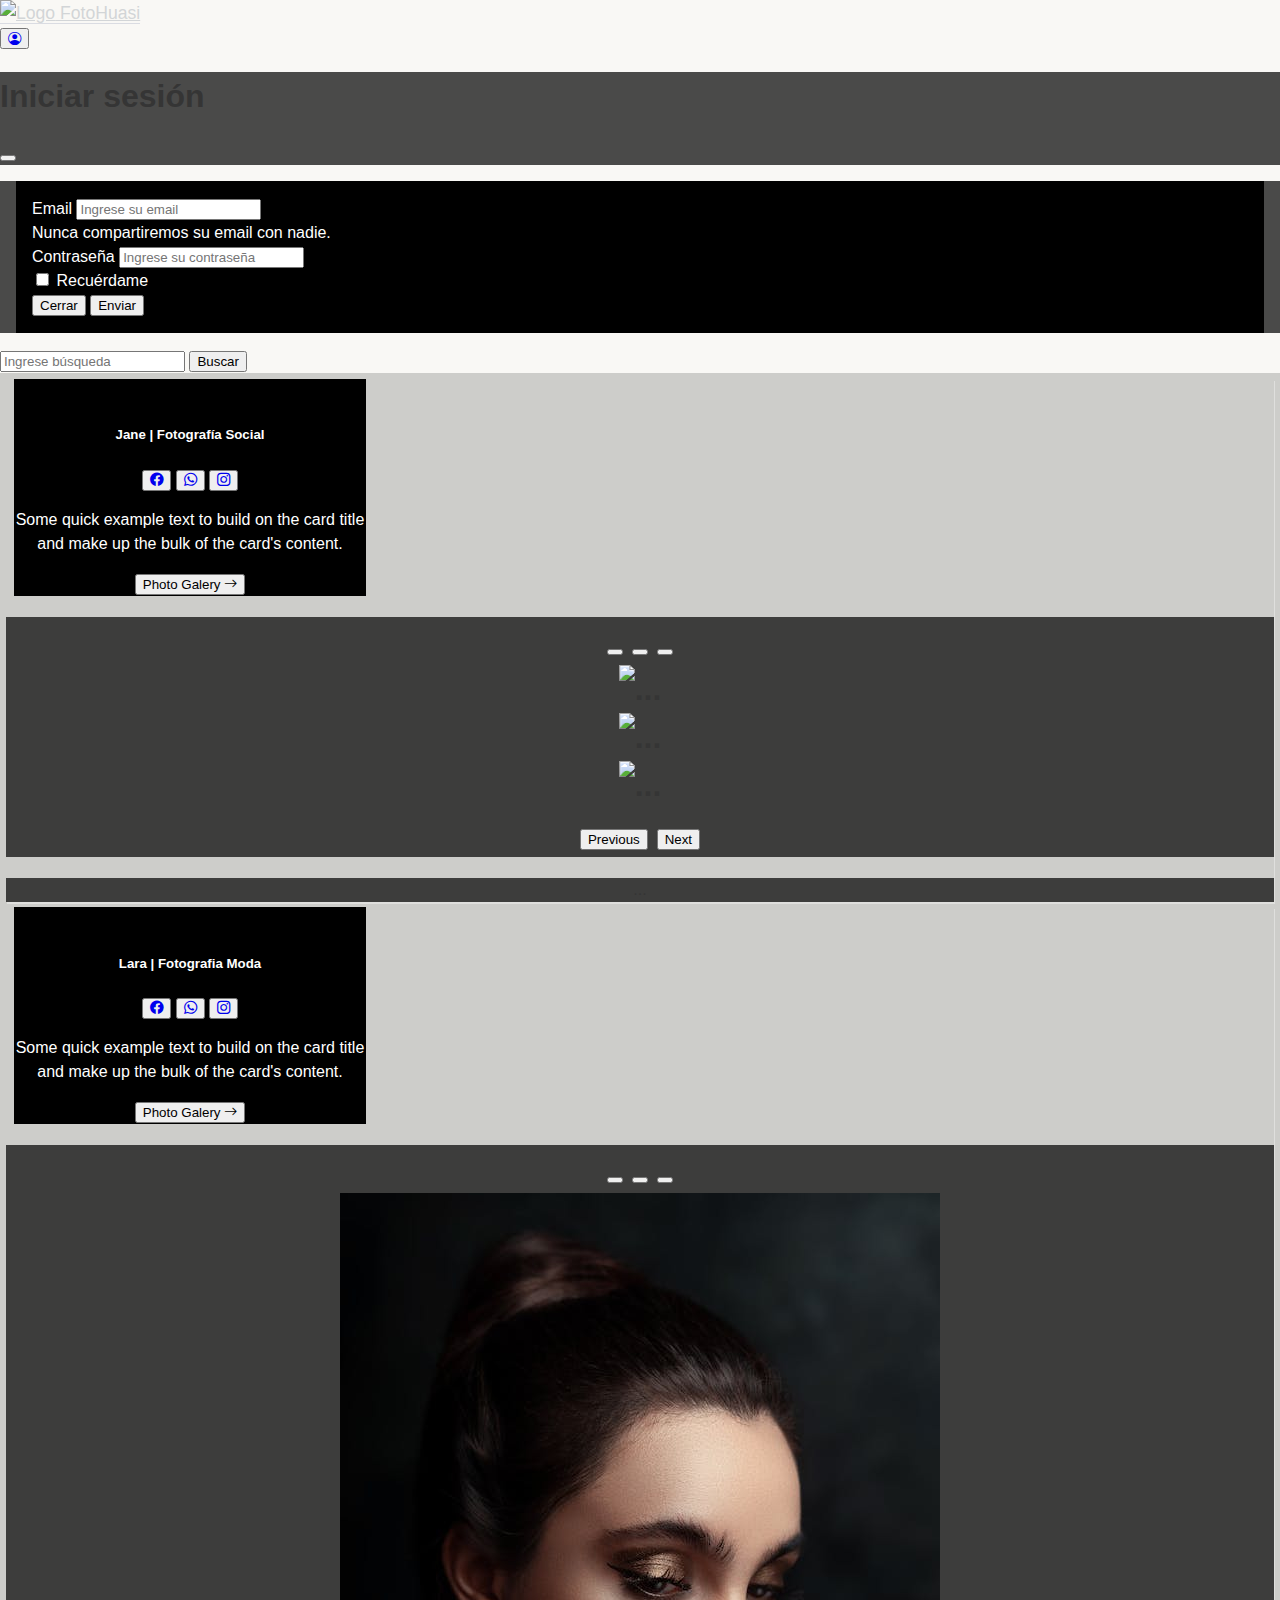
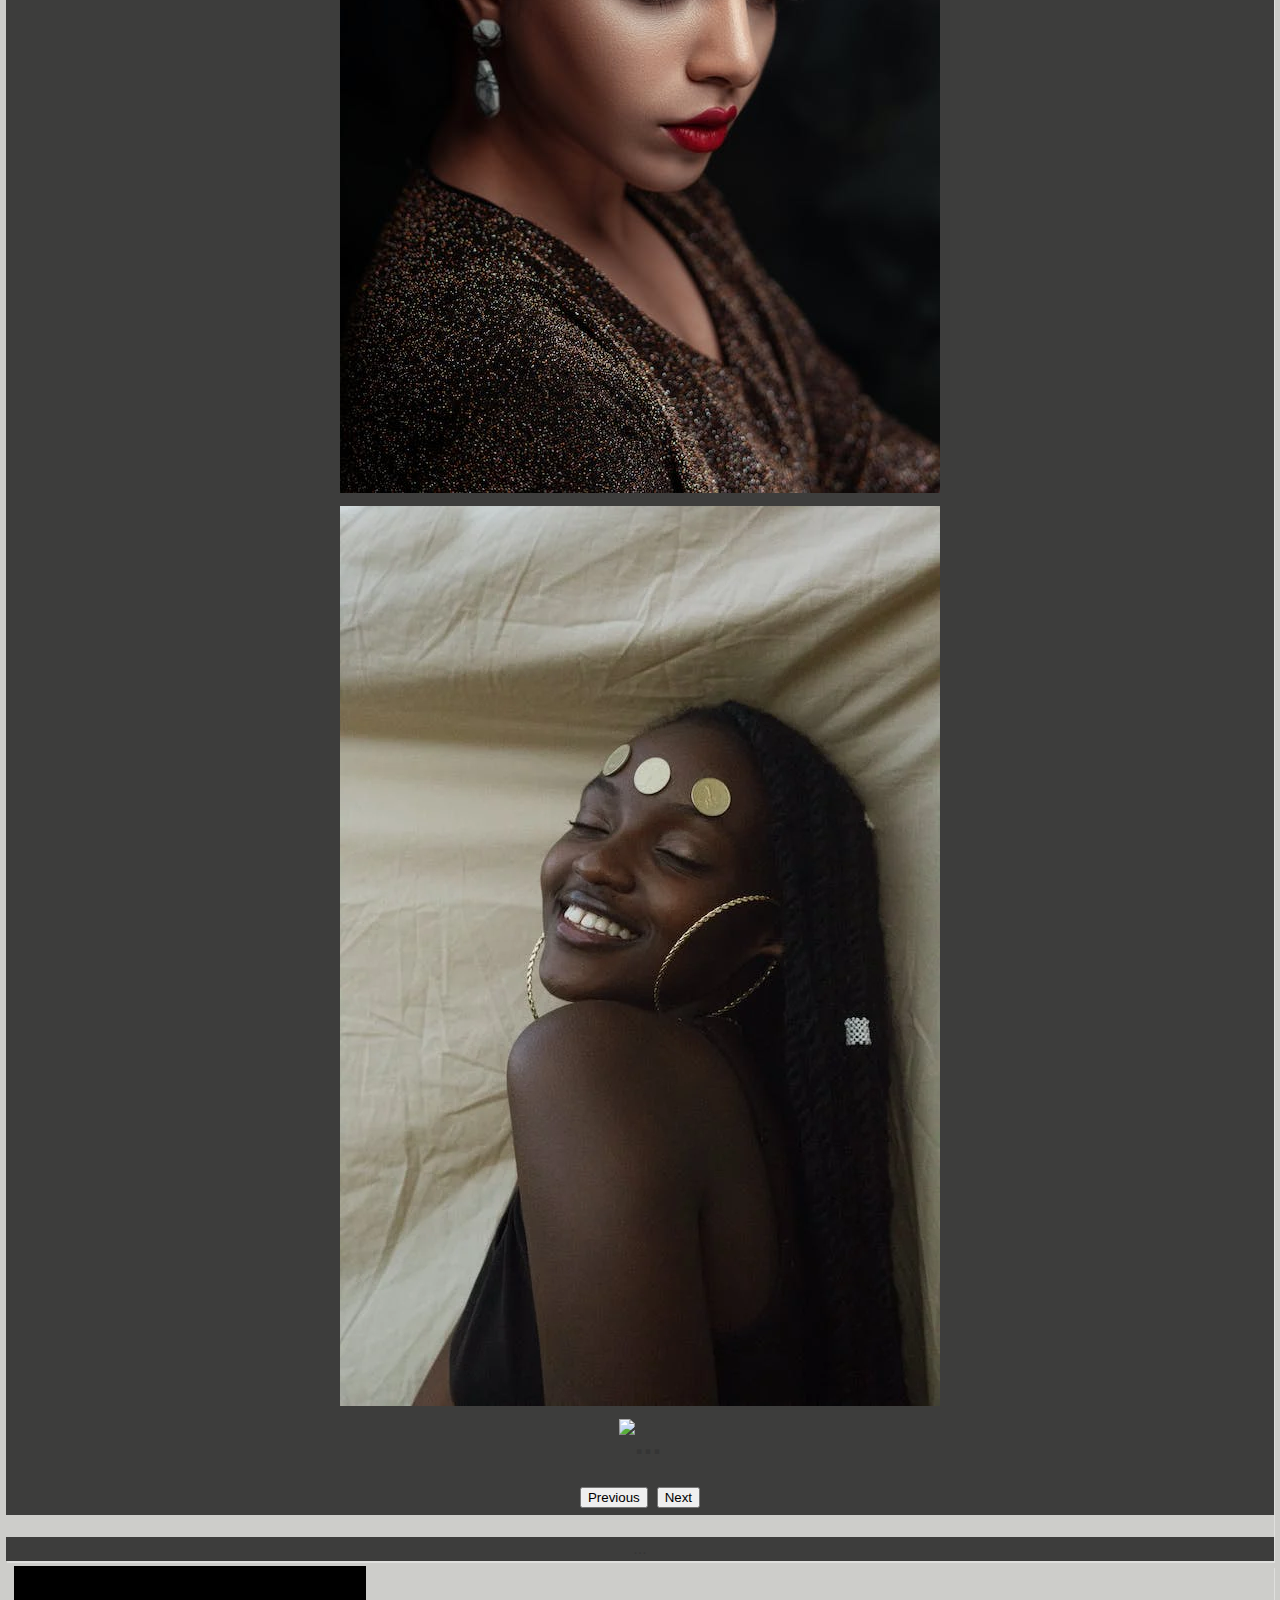
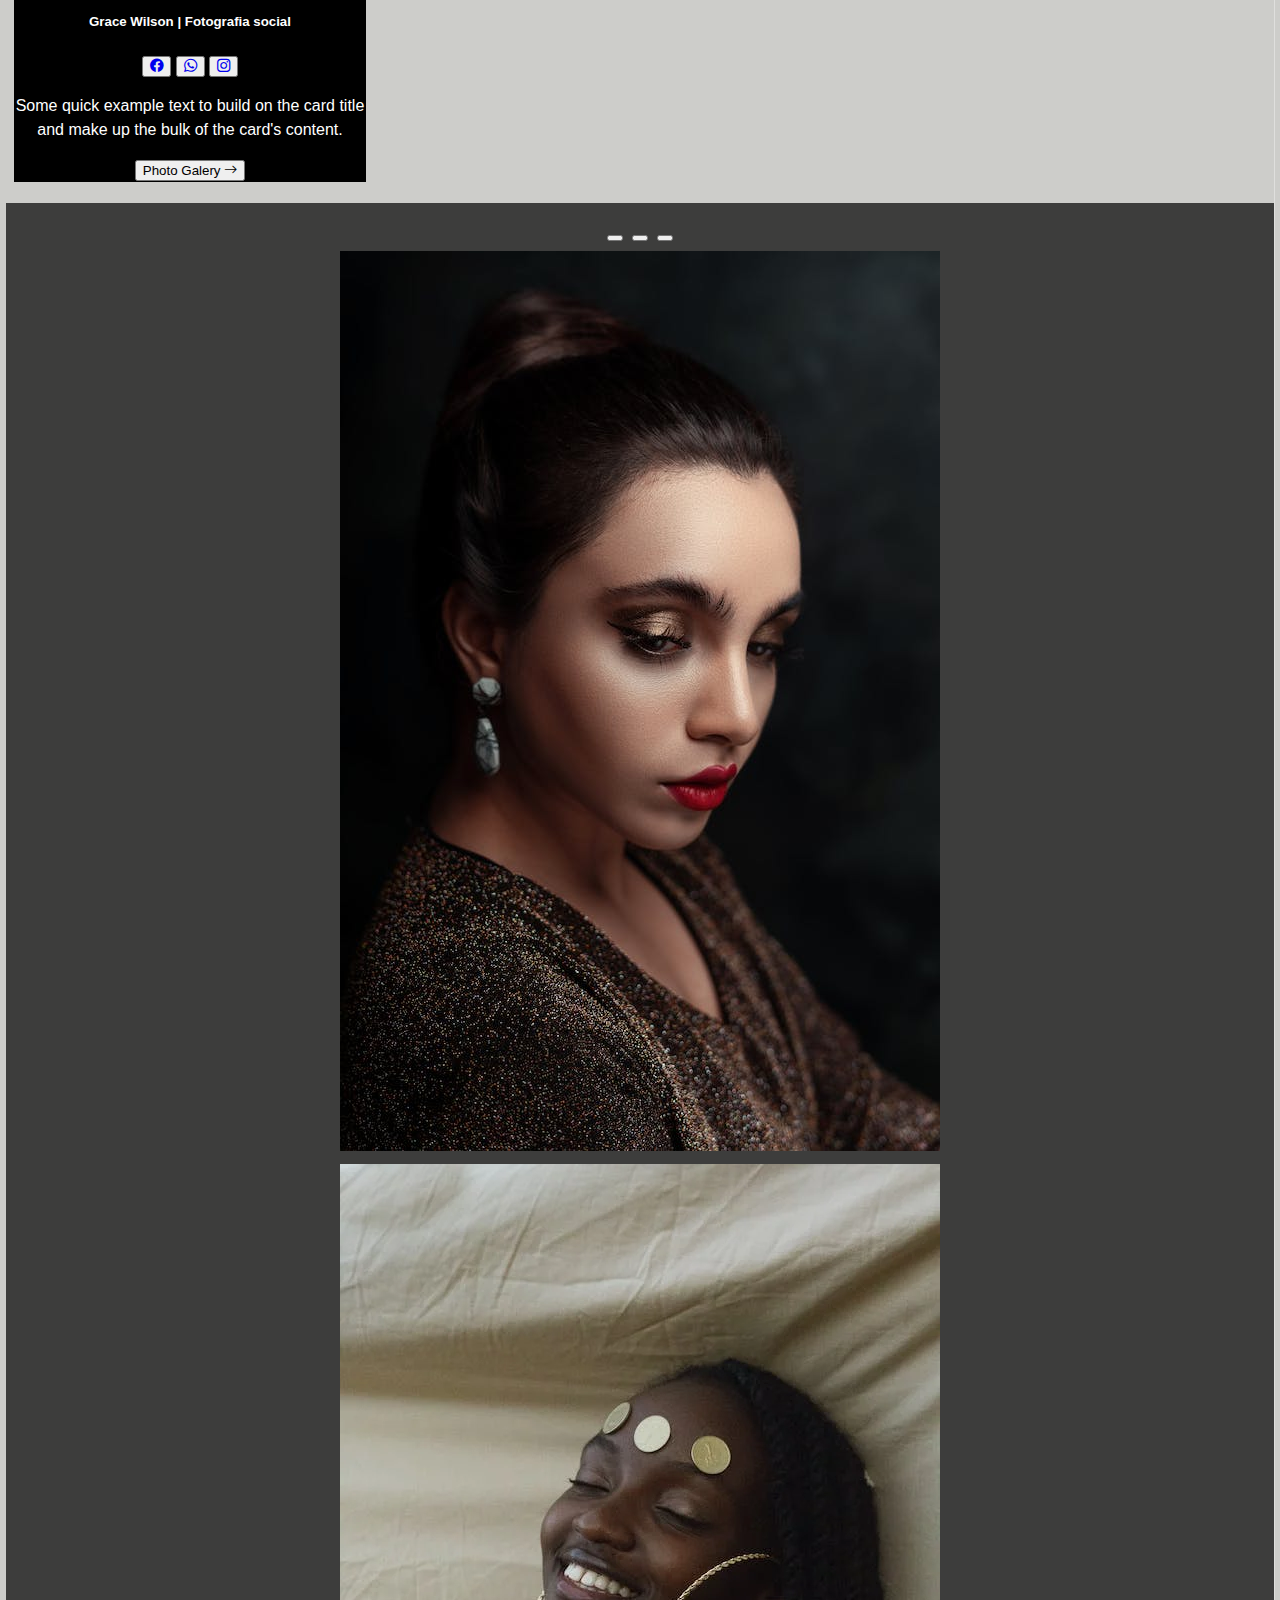
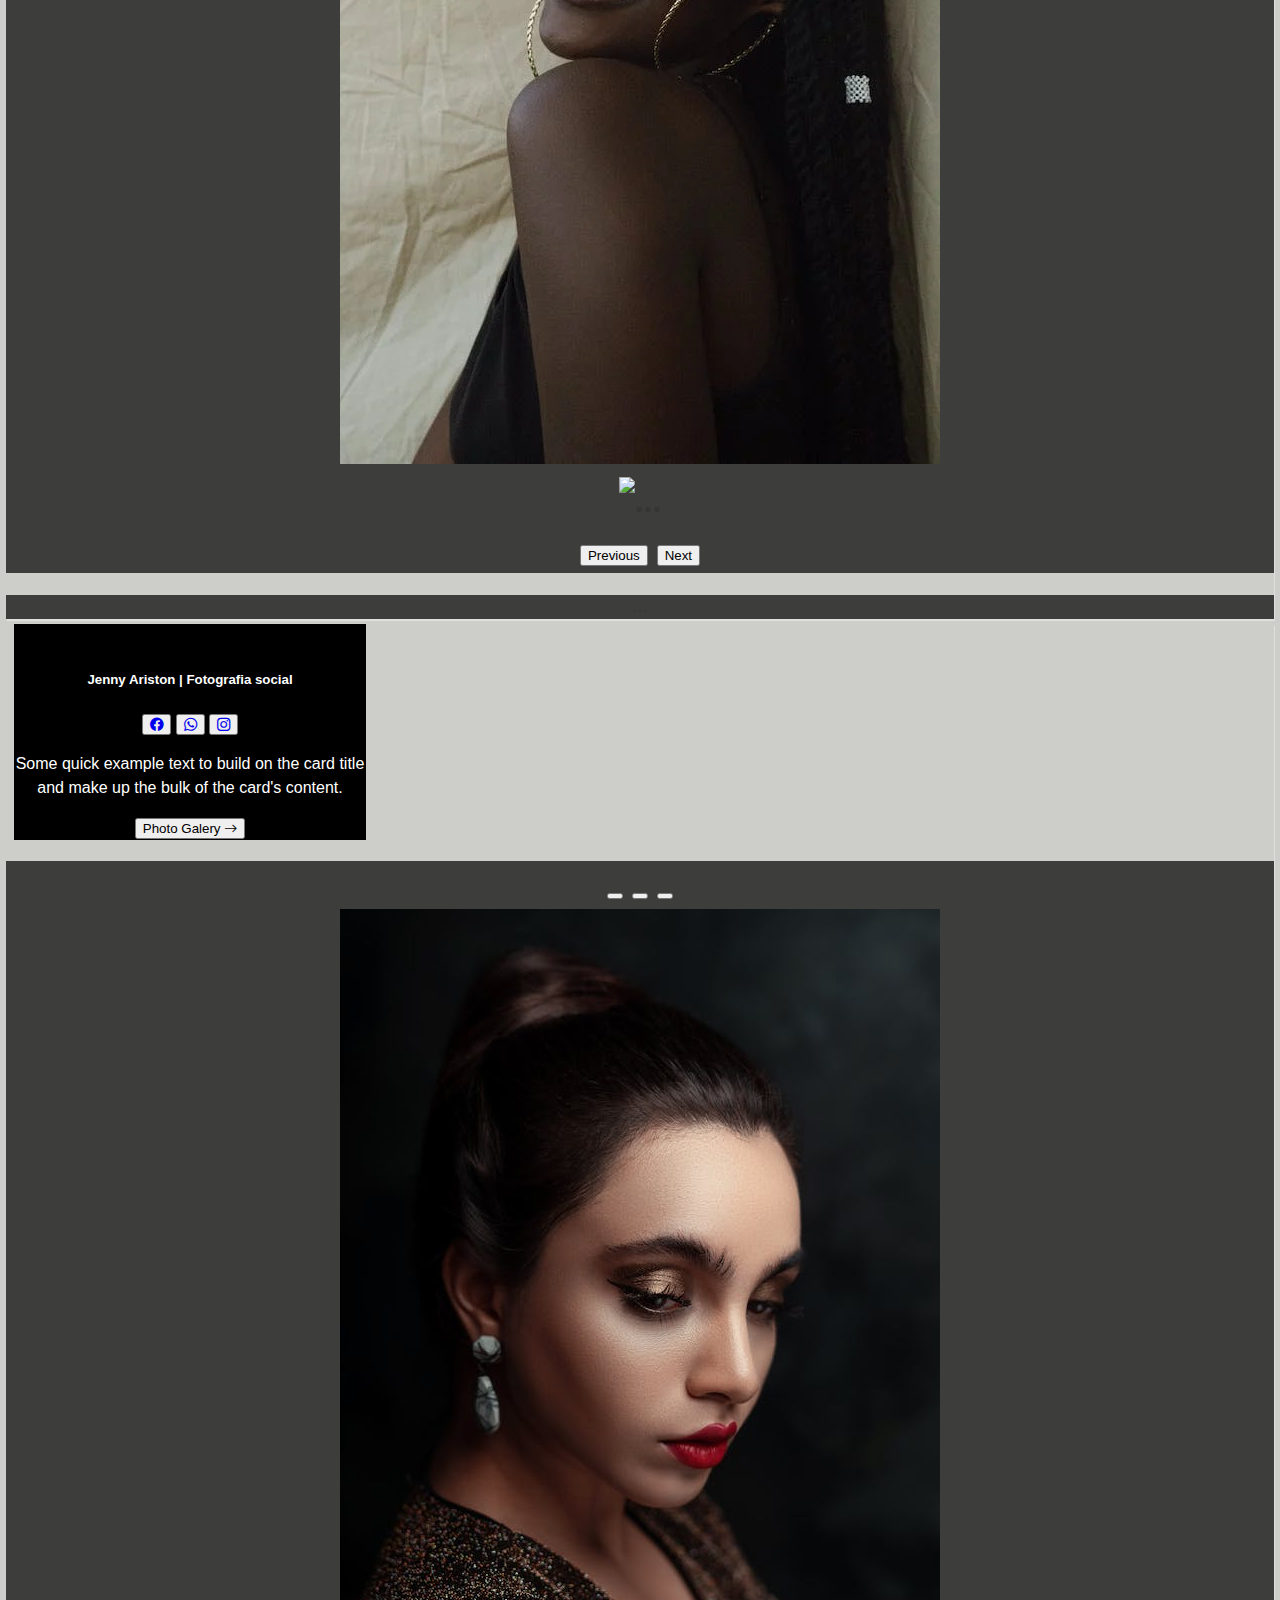
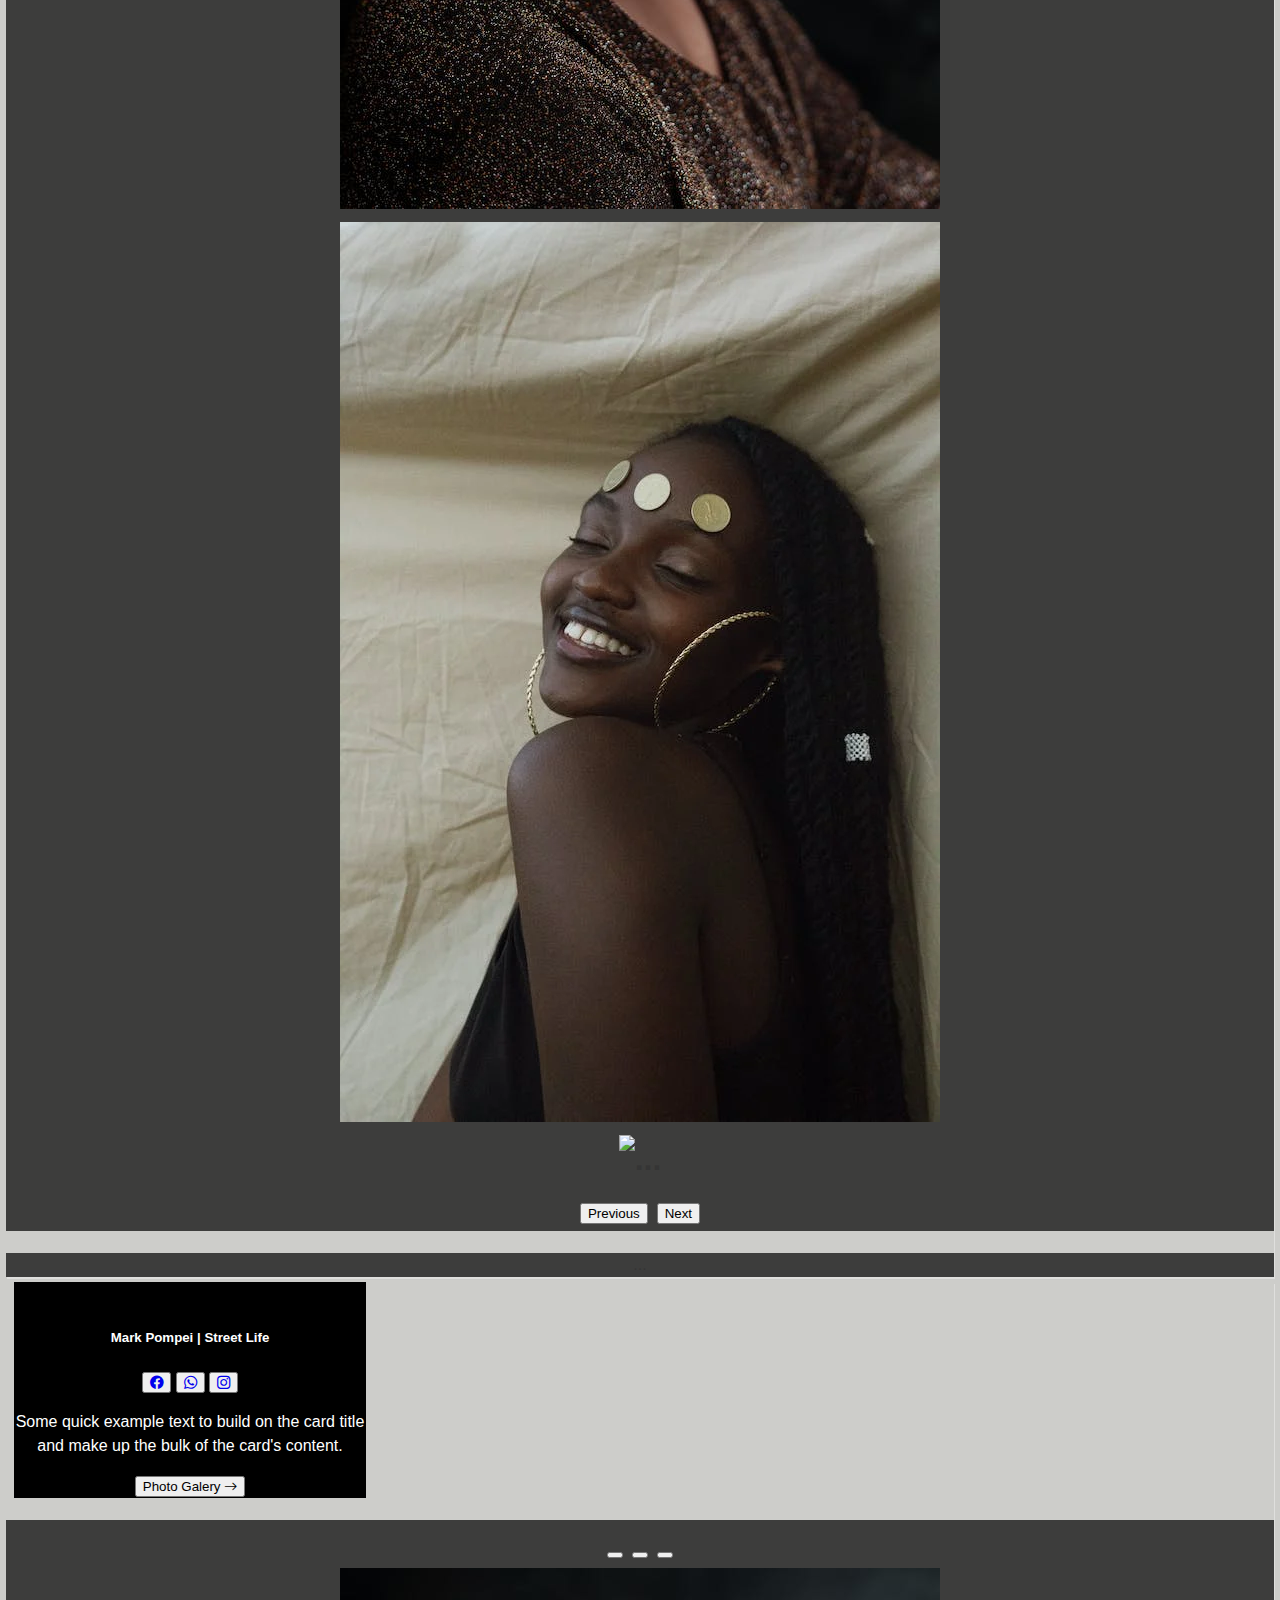
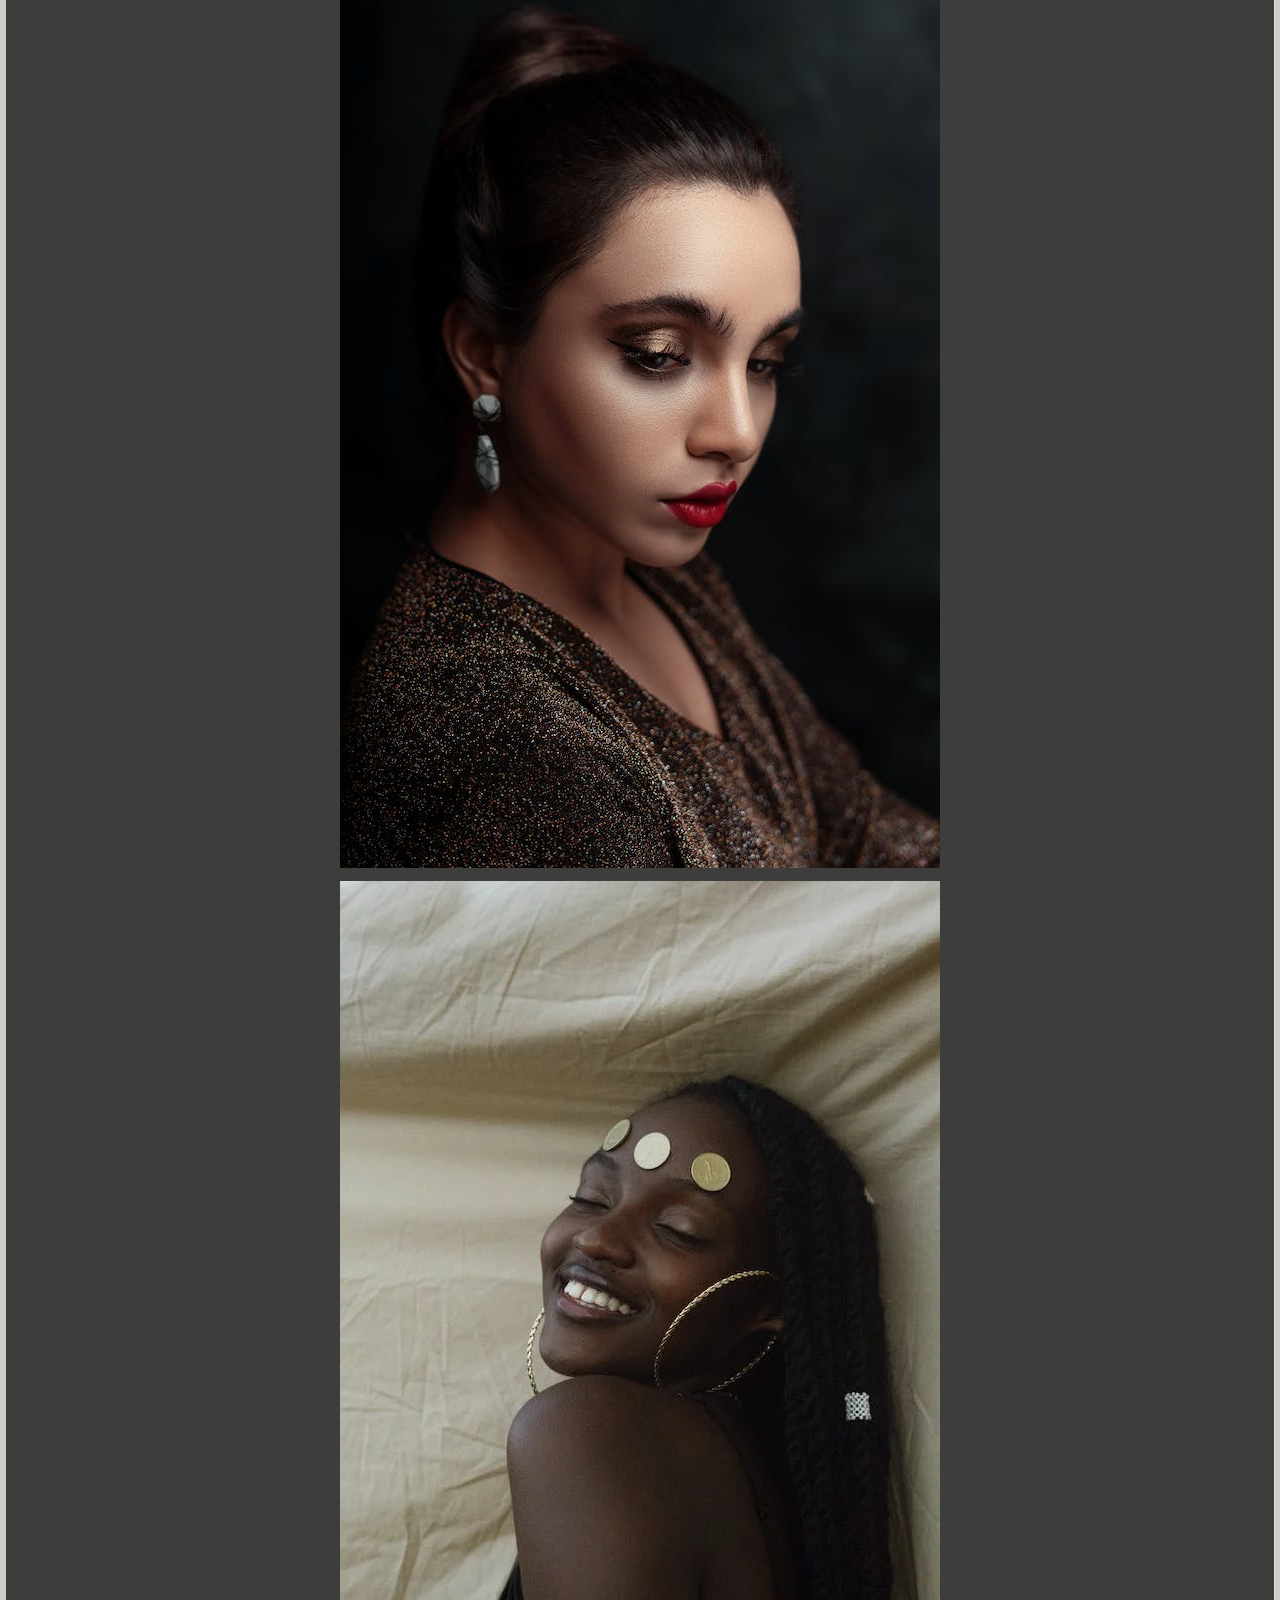
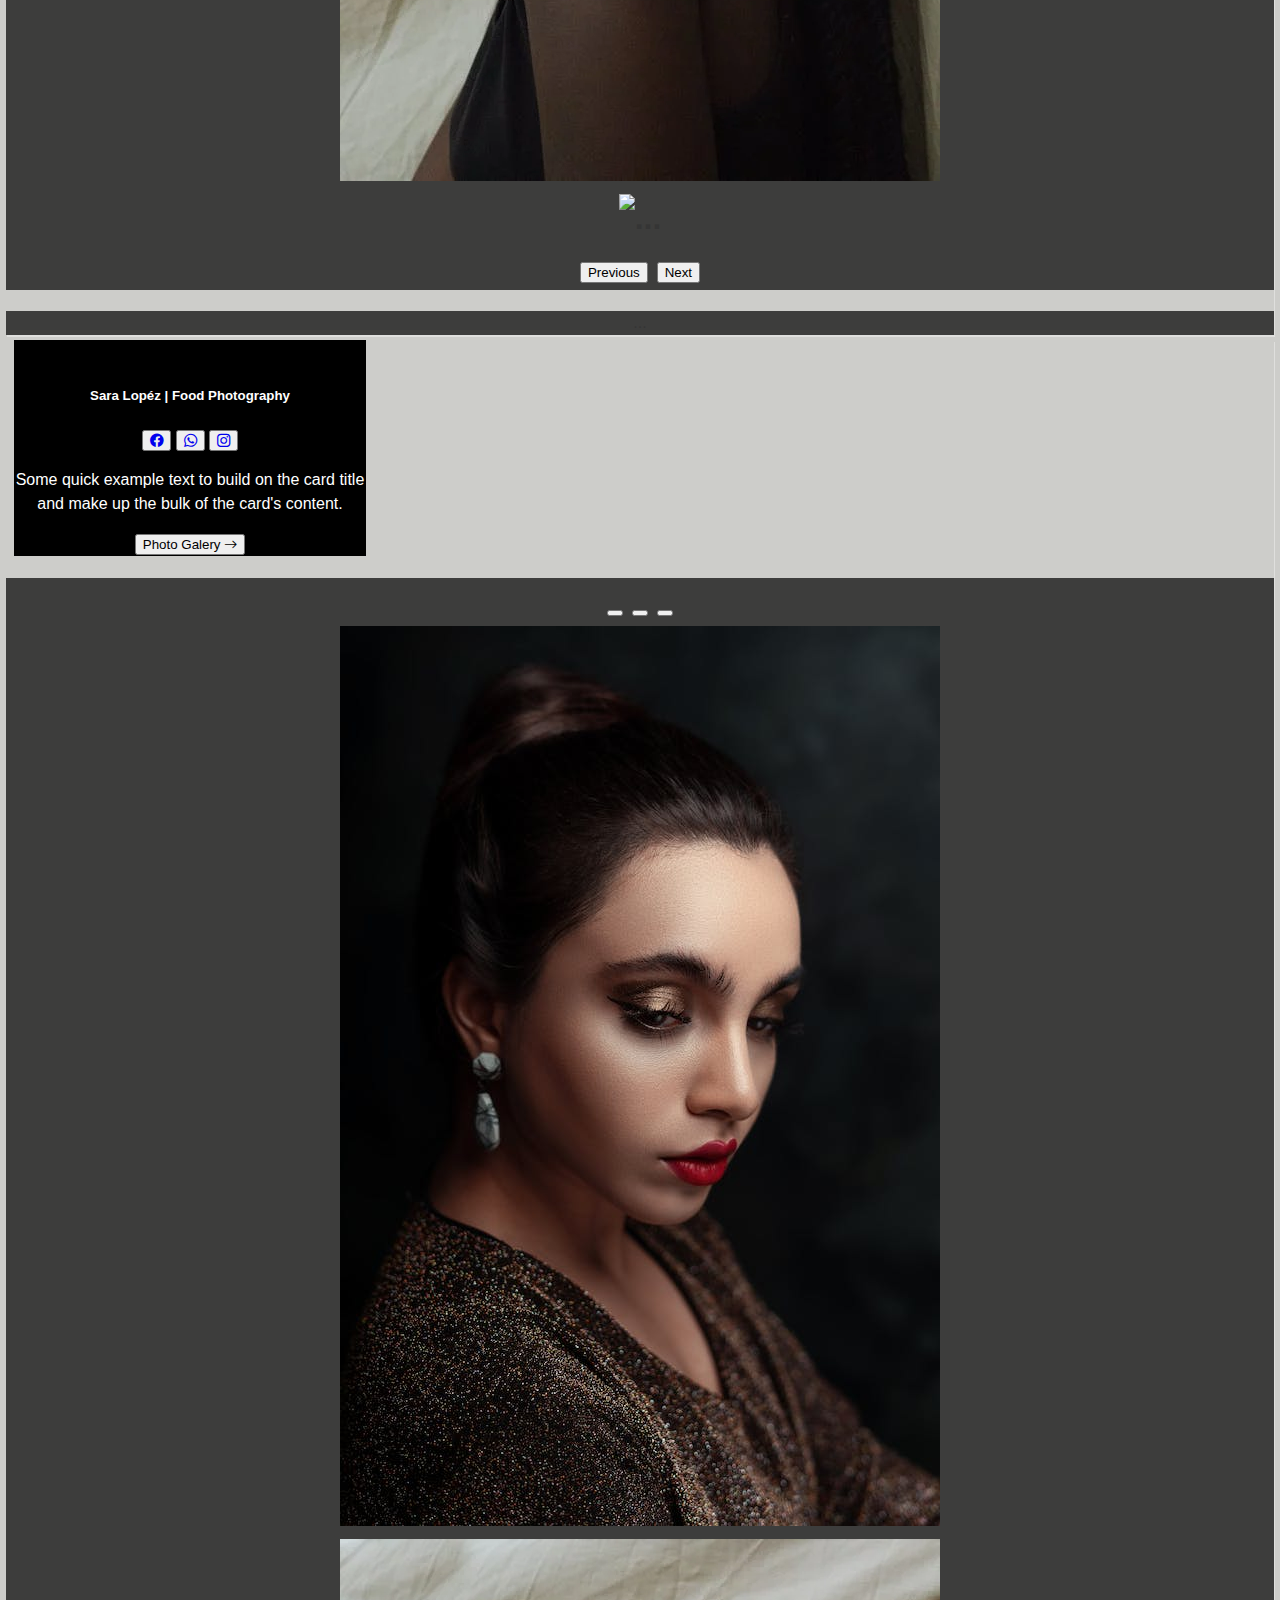
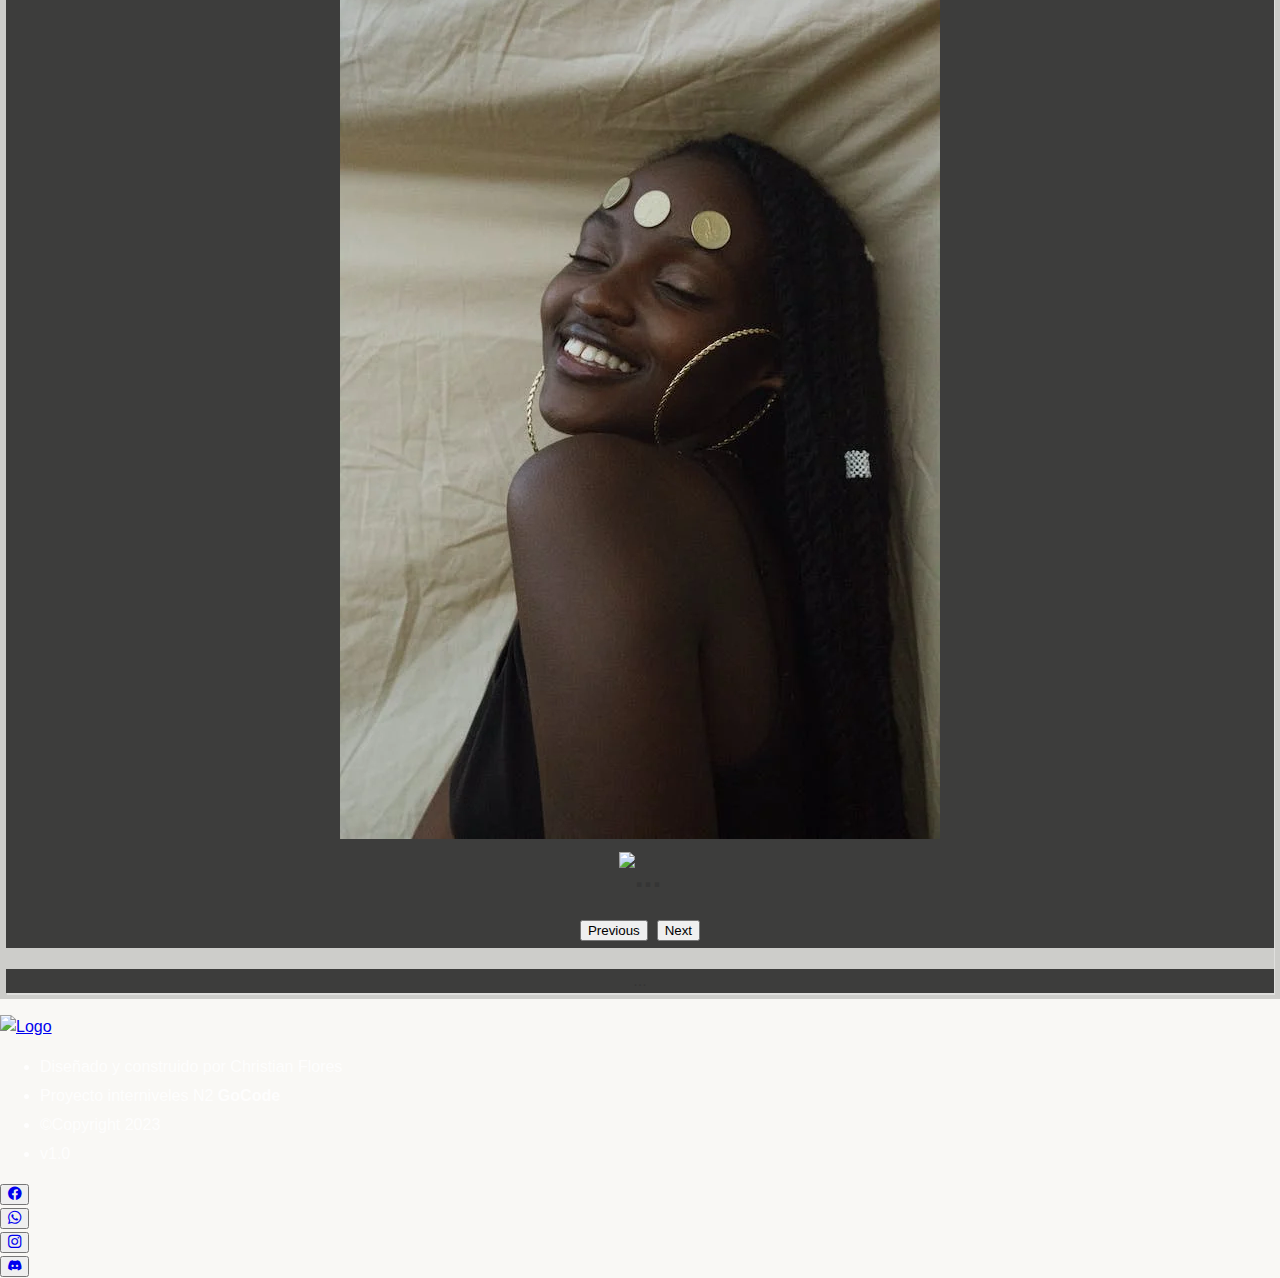
==== commit 9c08efe8: "mike up" ====
--- a/index.html
+++ b/index.html
@@ -444,7 +444,7 @@
                     <div class="card" style="width: 22rem;">
             <img src="https://firebasestorage.googleapis.com/v0/b/fotohuasi-24c24.appspot.com/o/portrait5.jpg?alt=media&token=54ba5d07-01f9-445e-bcf4-ef2c0b0851e9&_gl=1*ekziru*_ga*MzkzMzkwMjc0LjE2OTY2NDAxMzY.*_ga_CW55HF8NVT*MTY5NjY3Nzk5OS4yLjEuMTY5NjY3ODEwMC4yOS4wLjA." class="card-img-top" alt="">
             <div class="card-body">
-              <h5 class=Sara Lopéz | Food Photography</h5>
+              <h5>Mark Pompei | Street Life</h5>
               <!-- botones RRSS perfil -->
               <p>
                 <button type="button" class="btn btn-lg ">
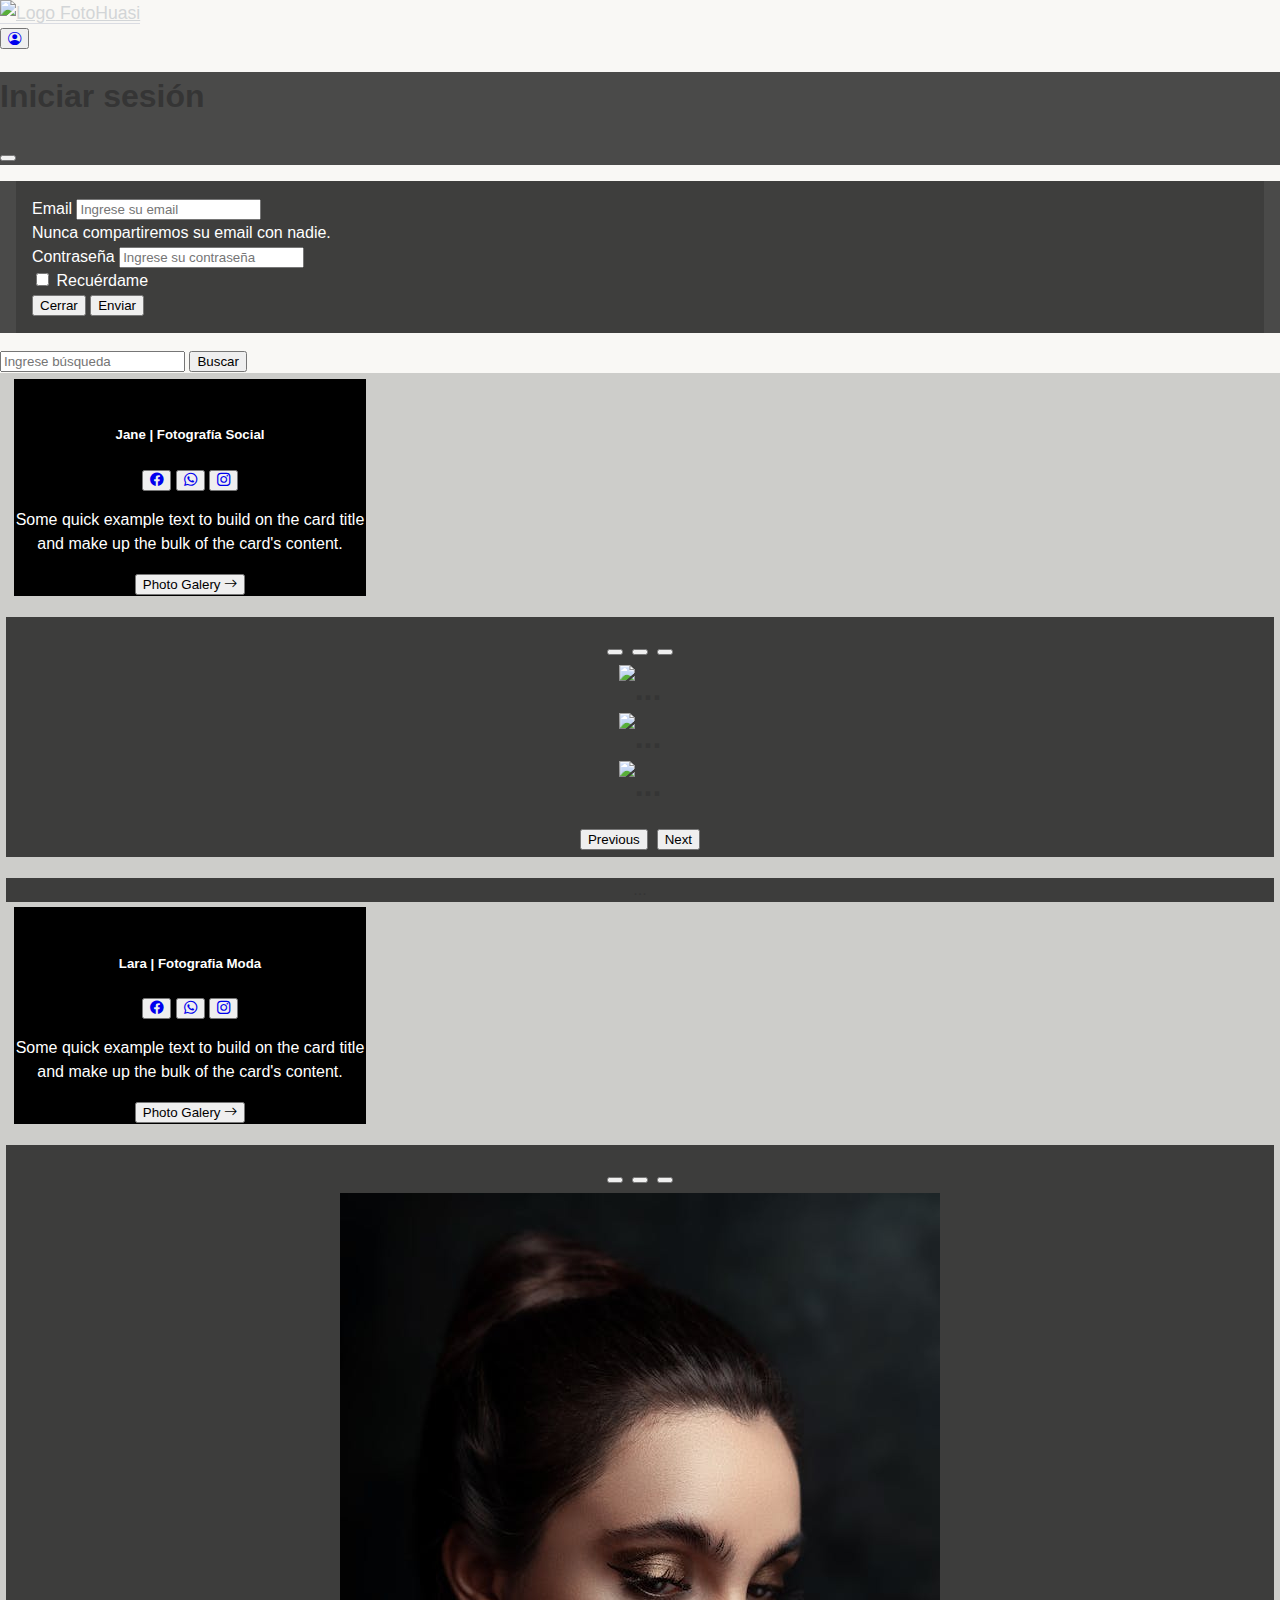
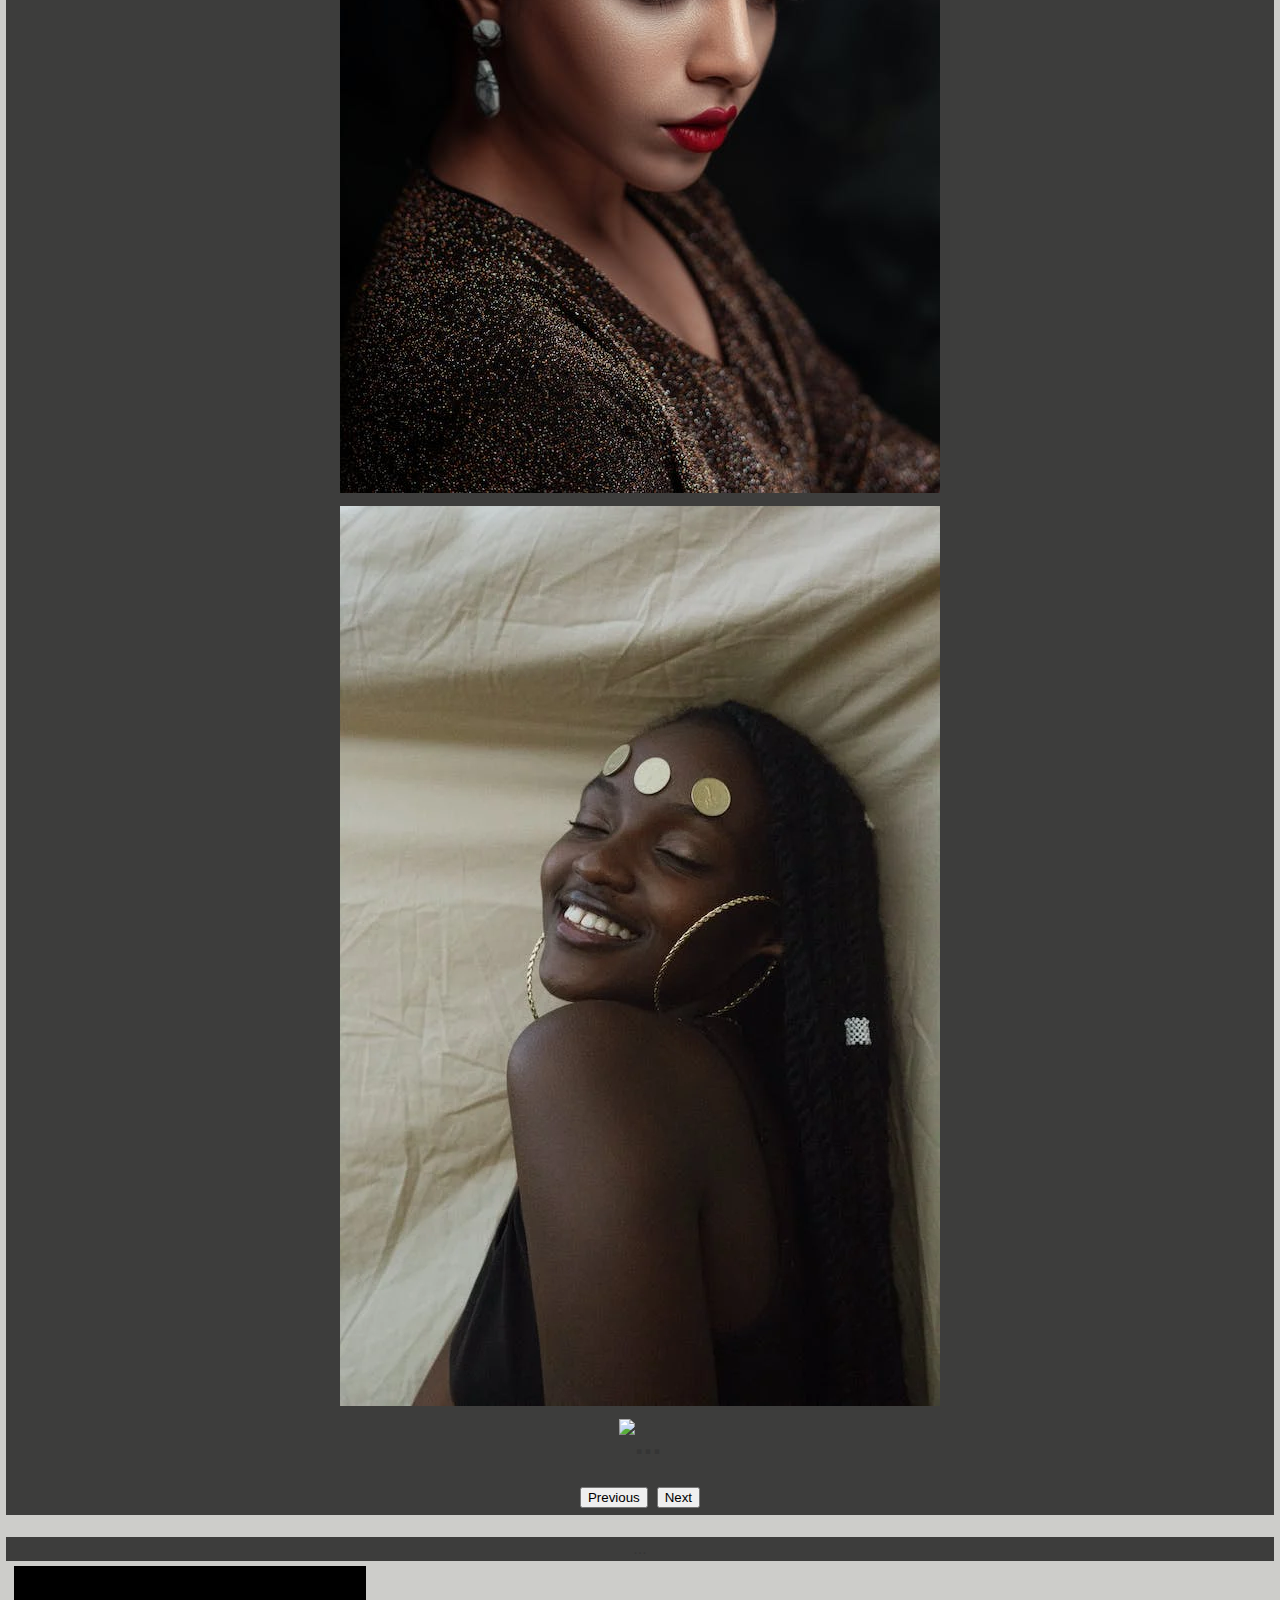
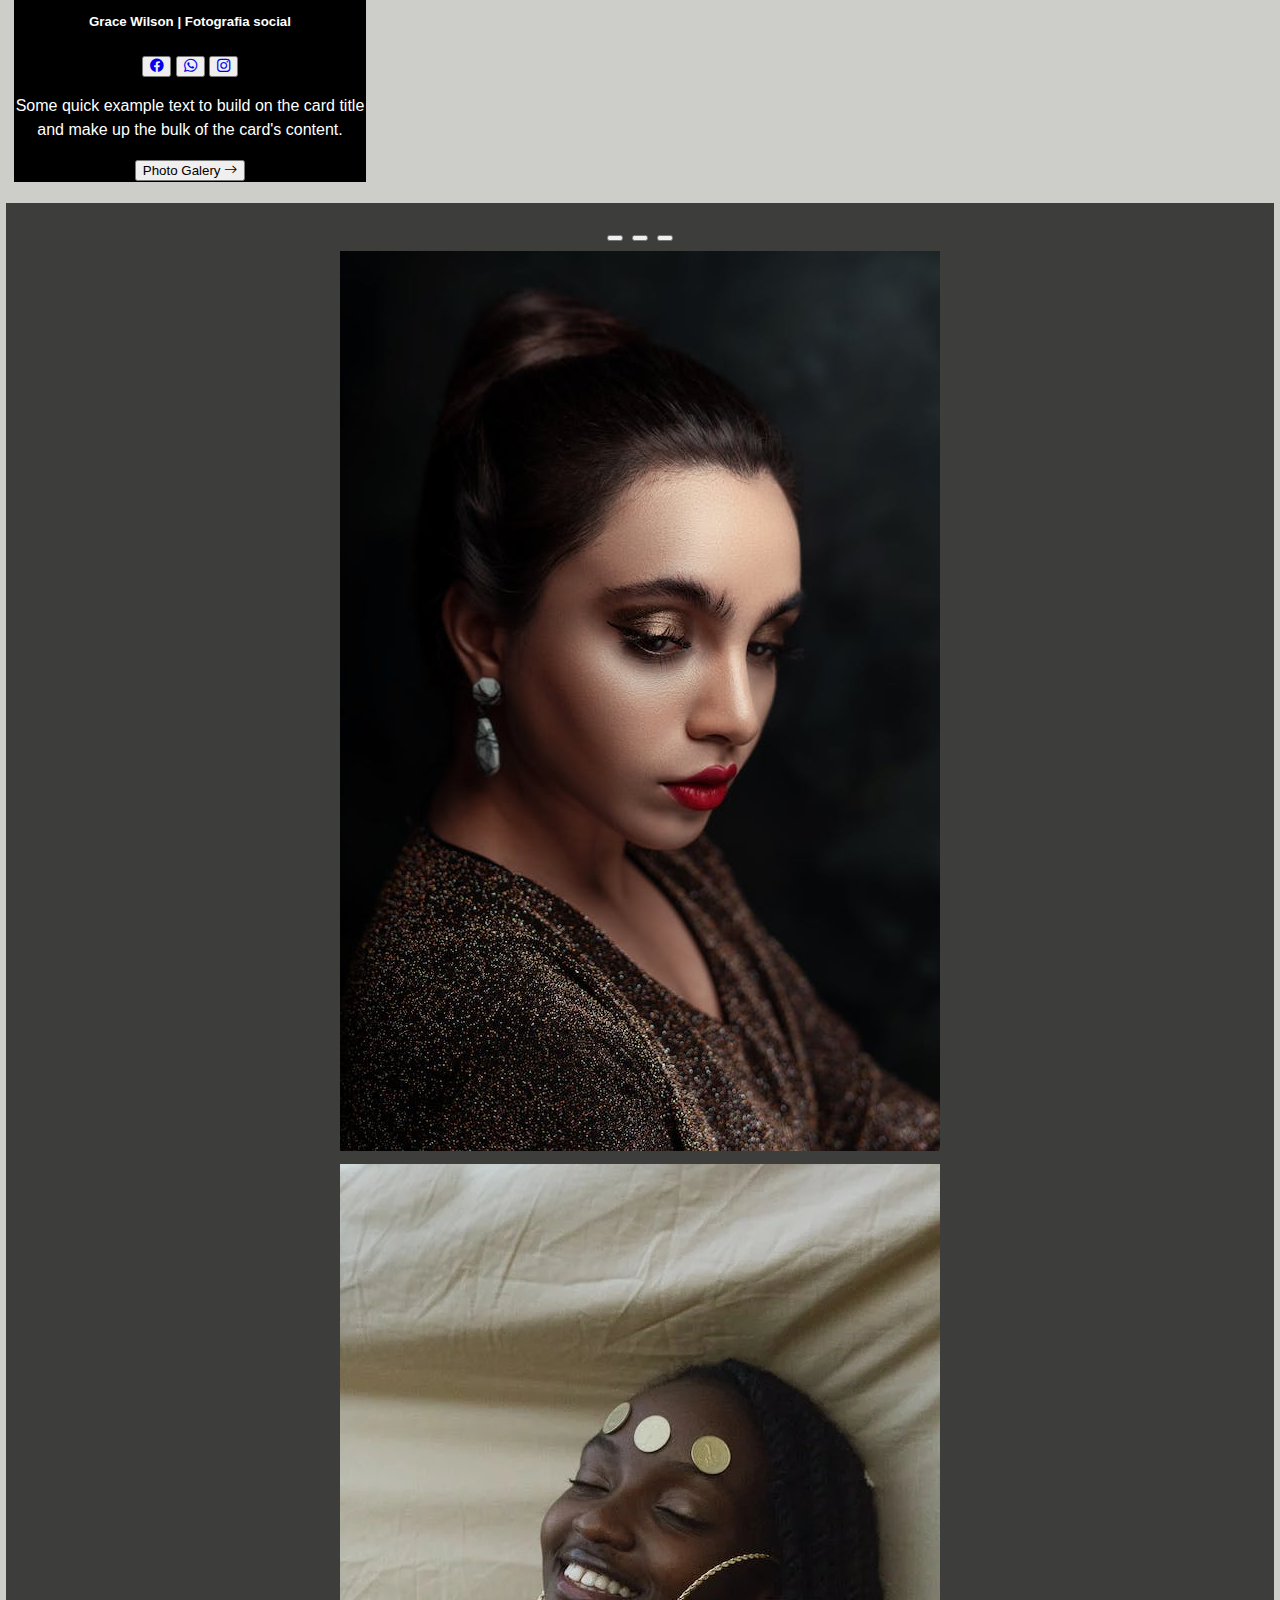
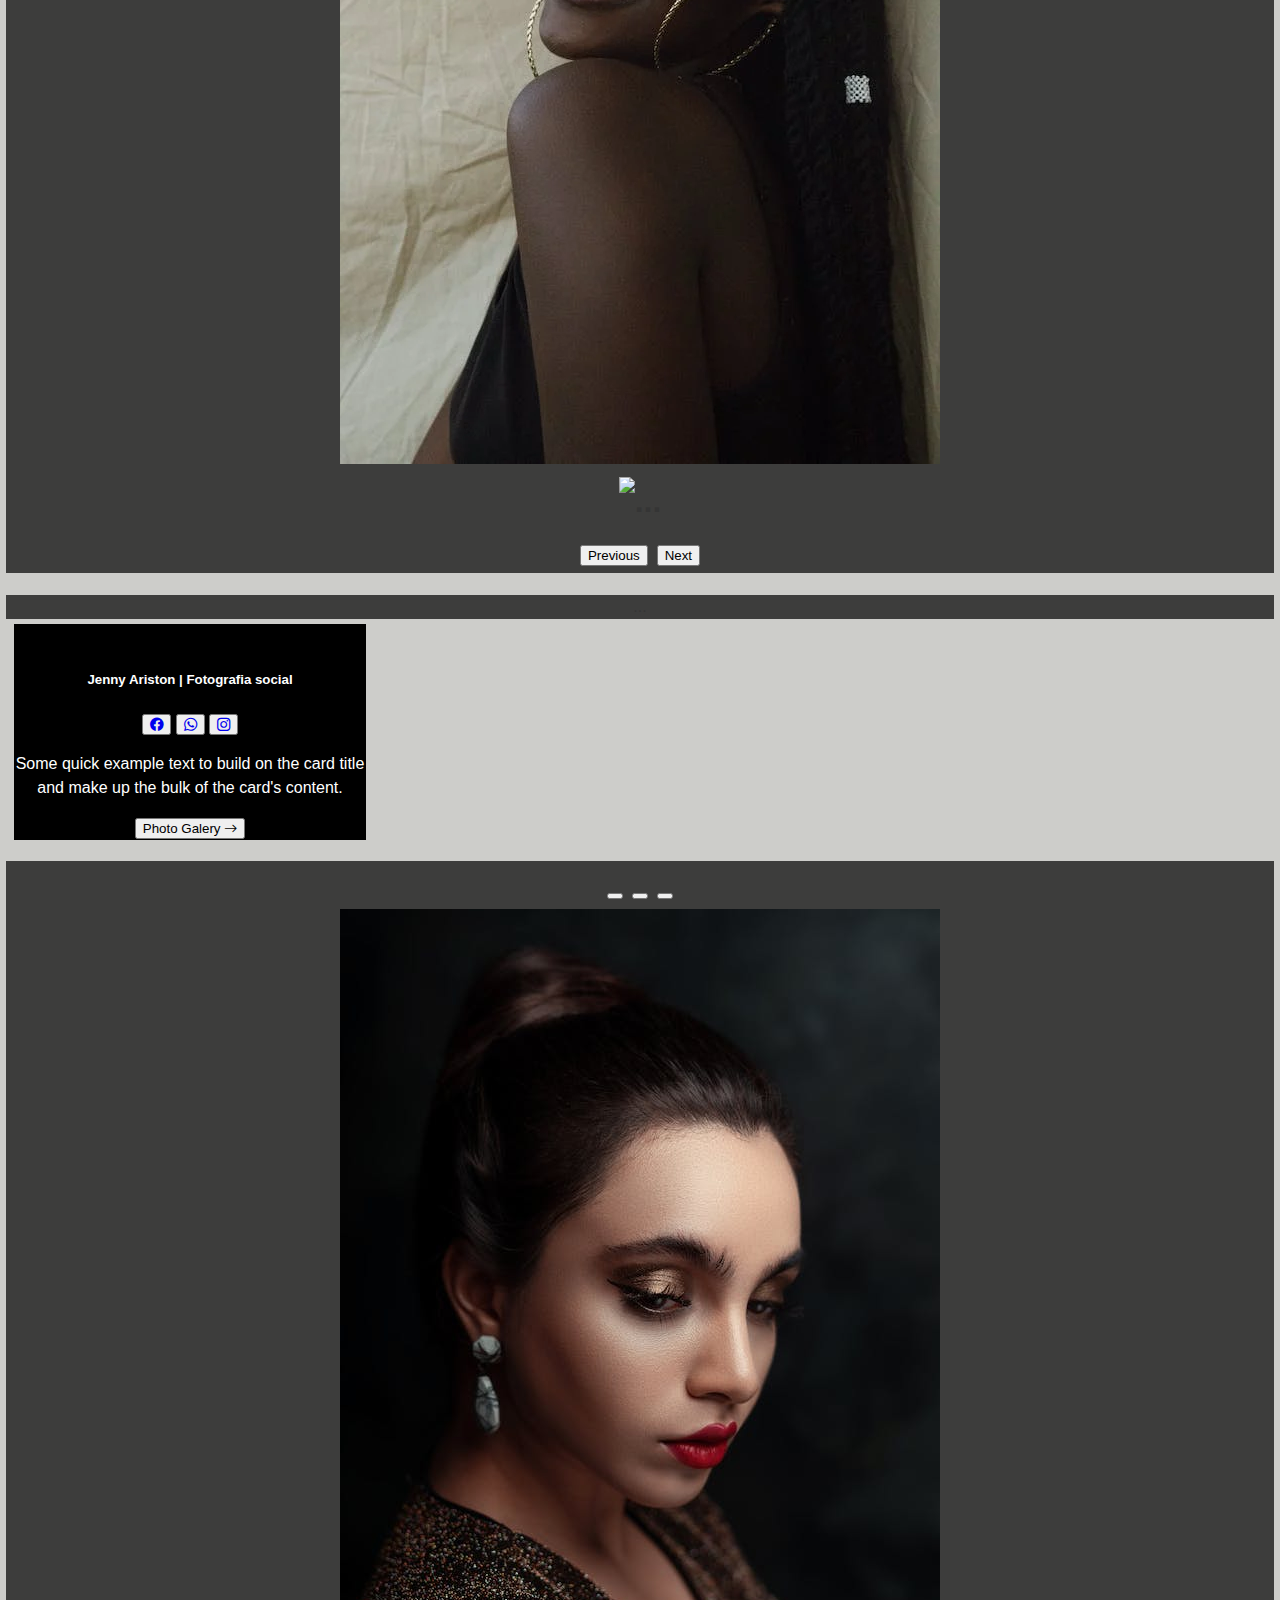
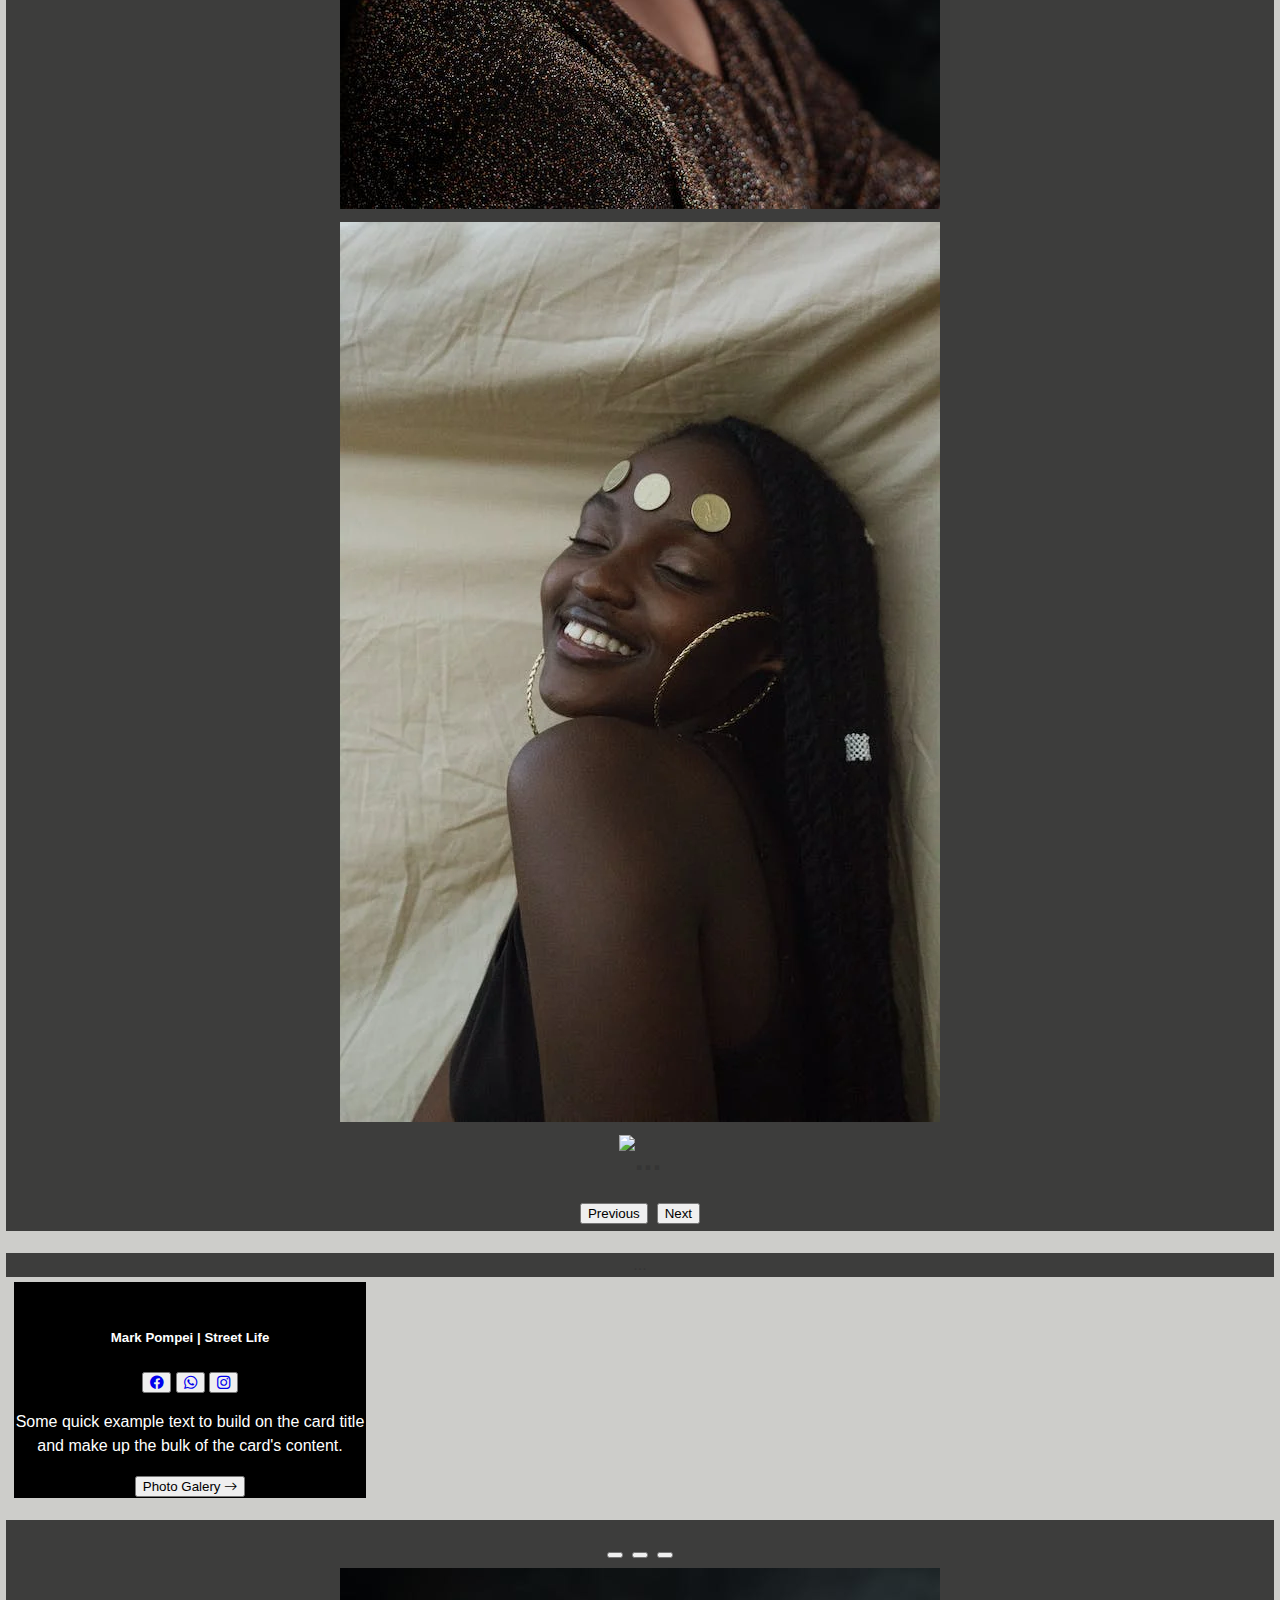
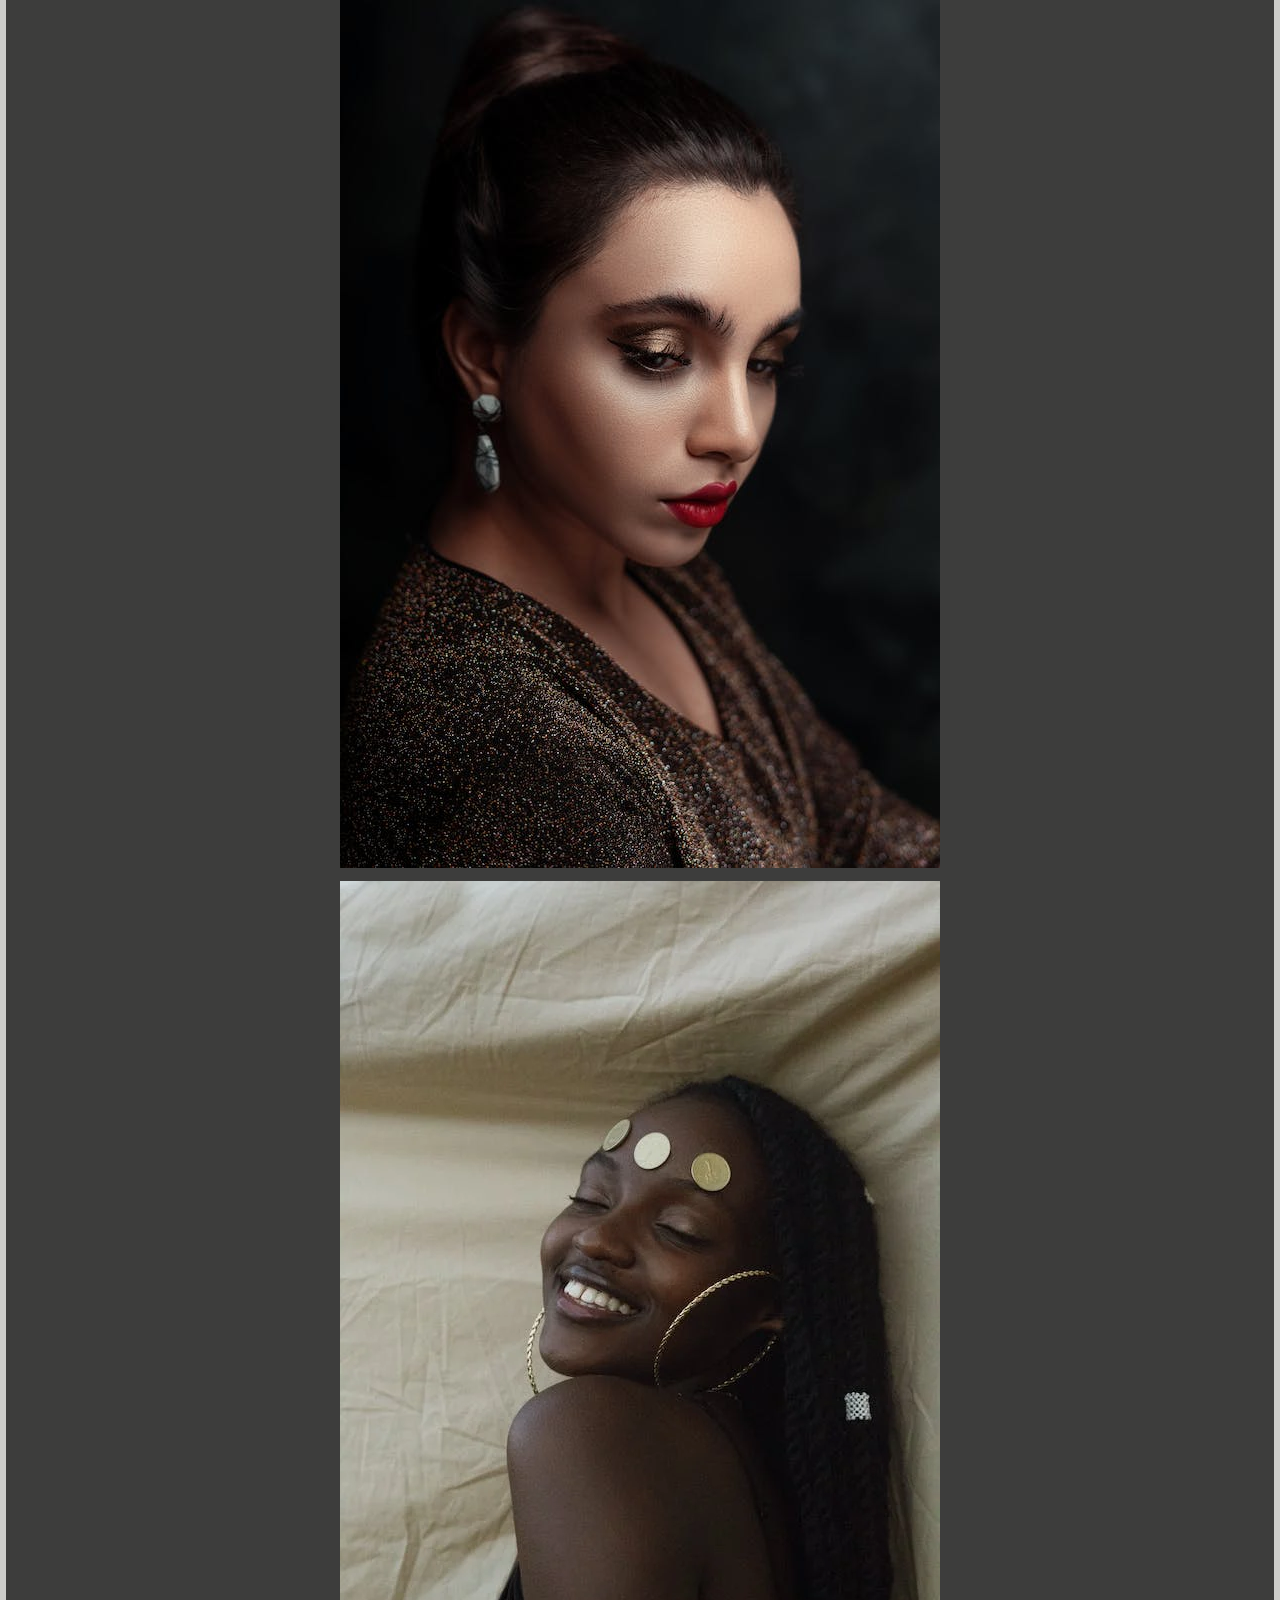
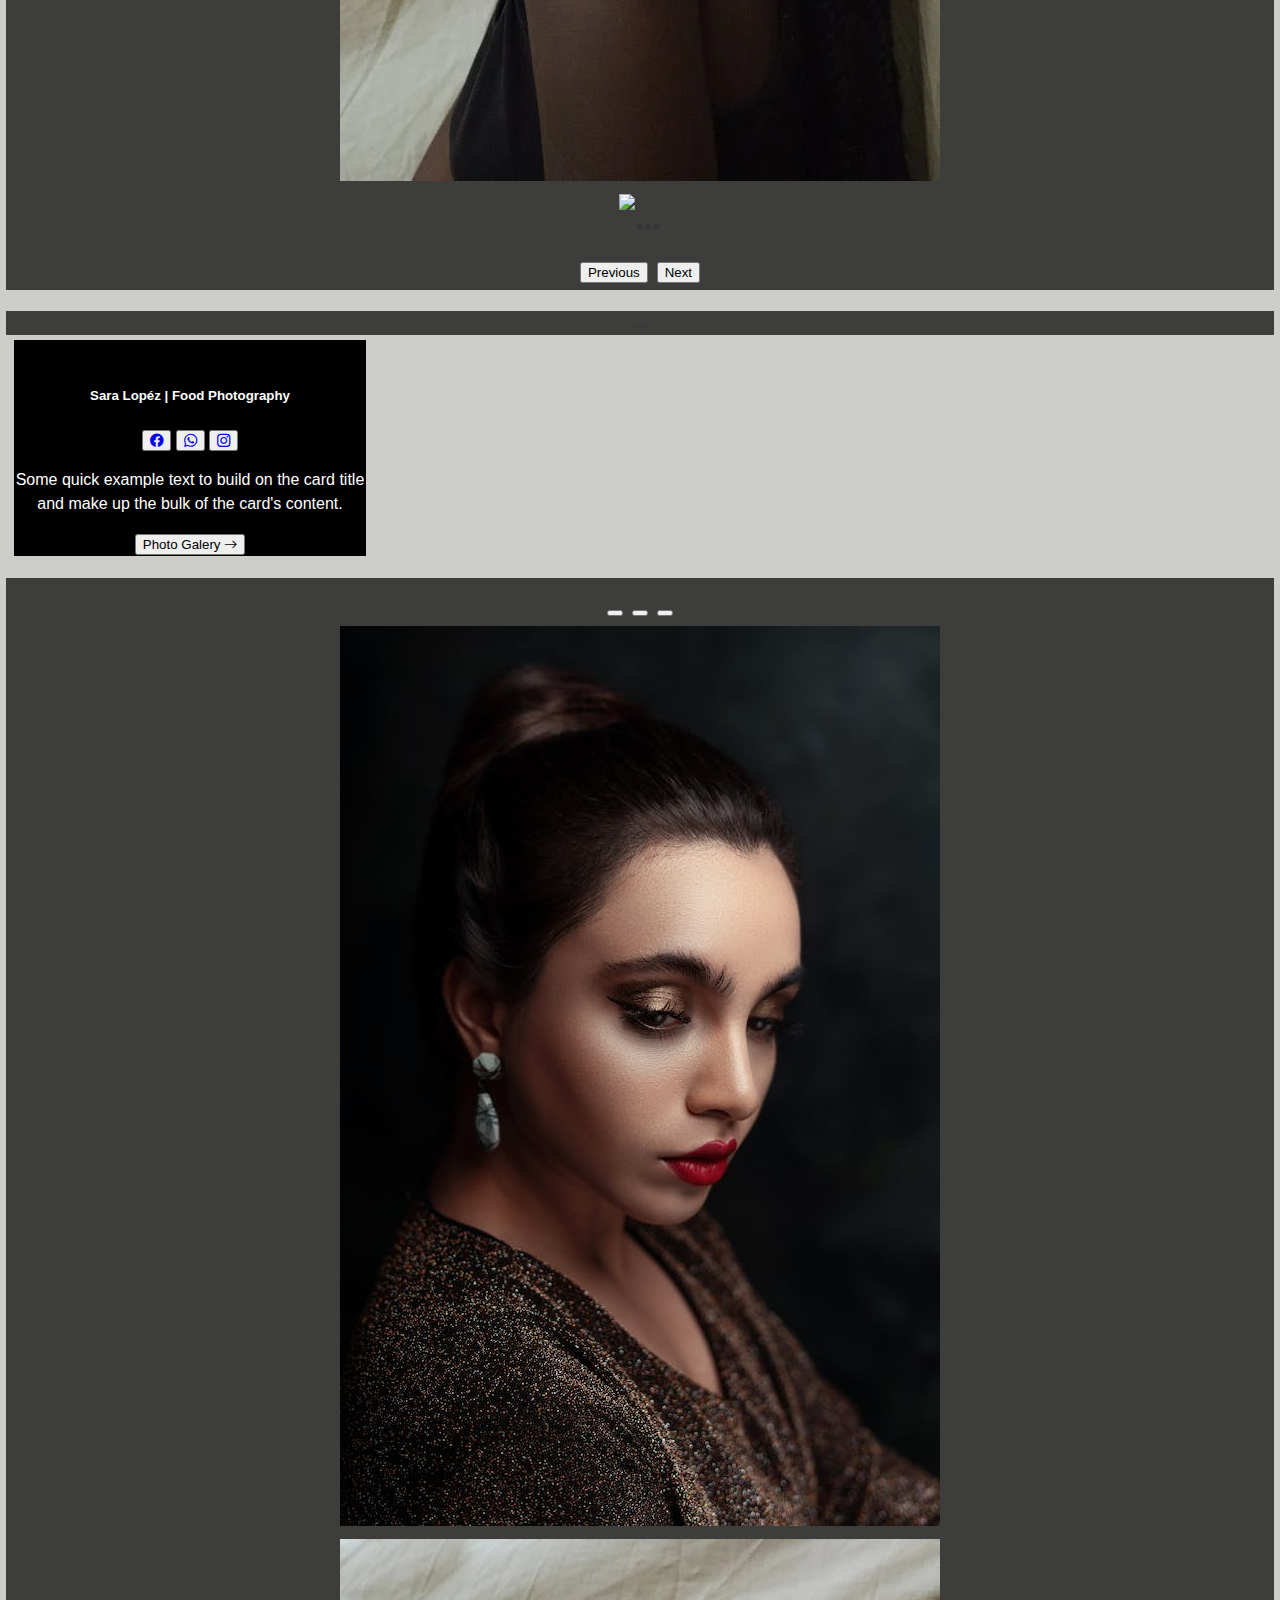
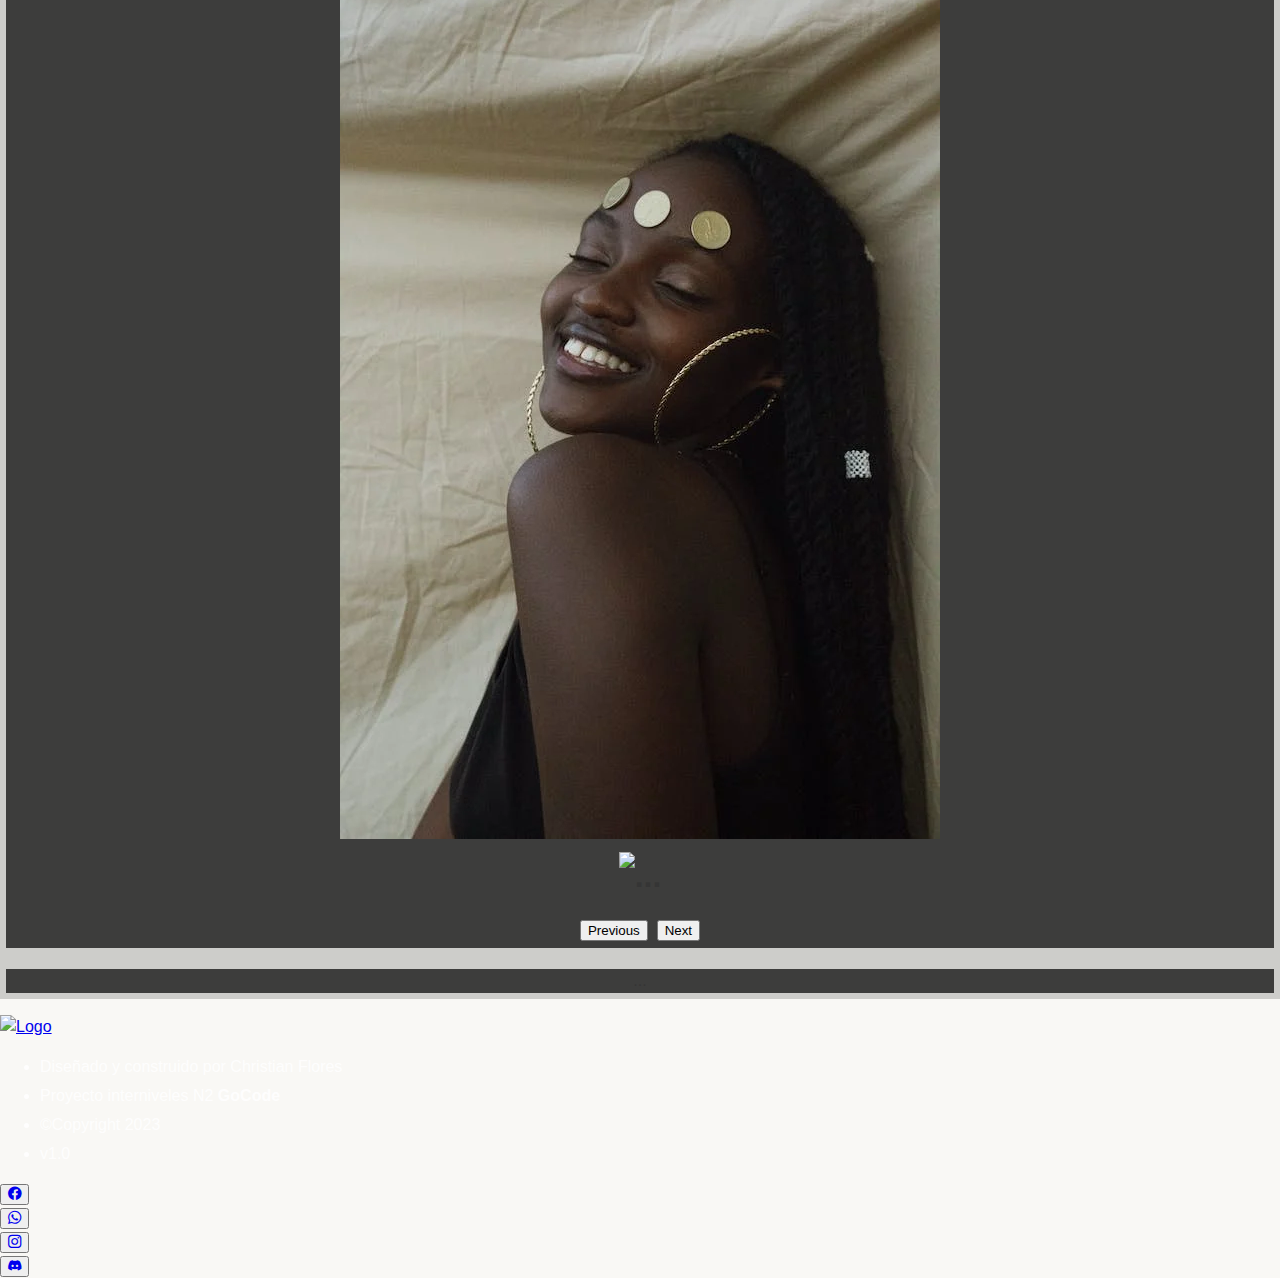
==== commit 82c2f552: "integracion de dashboard" ====
--- a/index.html
+++ b/index.html
@@ -29,14 +29,14 @@
   <!-- Aqui comienza el navbar -->
   <nav class="navbar bg-body-tertiary p-0">
     <div class="container-fluid badge bg-black">
-      <a class="navbar-brand text-light" href="../proyecto-fotohuasi-GoCode-1/index.html">
+      <a class="navbar-brand text-light" href="/index.html">
         <img src="https://firebasestorage.googleapis.com/v0/b/fotohuasi-24c24.appspot.com/o/Shutter-Aperture-17.svg?alt=media&token=022bee57-76af-4b5a-bc57-2bcb8a1750ec&_gl=1*18wubbo*_ga*MzkzMzkwMjc0LjE2OTY2NDAxMzY.*_ga_CW55HF8NVT*MTY5NjY3Nzk5OS4yLjEuMTY5NjY3ODAzNC4yNS4wLjA." alt="Logo" width="50" height="50" class="align-text-center" >
         FotoHuasi  
       </a>
 <!-- BOTÓN DE FORMULARIO LOGIN-->
       <div class="login">
-        <button type="button" class="btn  btn-lg text-light" data-bs-toggle="modal" data-bs-target="#exampleModalformulario">
-          <a href="#exampleModalformulario">
+        <button type="button" class="btn  btn-lg text-light" data-bs-toggle="modal" data-bs-target="#login-modal">
+          <a href="#login-modal">
             <i class="bi bi-person-circle"></i>
           </a>
         </button>
@@ -45,7 +45,7 @@
 
 
 <!-- INICIO Modal DE FORMULARIO LOGIN-->
-<div class="modal fade" id="exampleModalformulario" tabindex="-1" aria-labelledby="exampleModalLabel" aria-hidden="true">
+<div class="modal fade" id="login-modal" tabindex="-1" aria-labelledby="exampleModalLabel" aria-hidden="true">
   <div class="modal-dialog">
     <div class="modal-content bg-black">
       <div class="modal-header">
@@ -57,19 +57,19 @@
         <form class="formulario-login">
           <div class="mb-3">
             <label for="exampleInputEmail1" class="form-label">Email</label>
-            <input type="email" class="form-control" id="exampleInputEmail1" aria-describedby="emailHelp" placeholder="Ingrese su email">
+            <input type="email" class="form-control" id="exampleInputEmail1" aria-describedby="emailHelp" placeholder="Ingrese su email" required>
             <div id="emailHelp" class="form-text text-light">Nunca compartiremos su email con nadie.</div>
           </div>
           <div class="mb-3">
             <label for="exampleInputPassword1" class="form-label">Contraseña</label>
-            <input type="password" class="form-control" id="exampleInputPassword1 " placeholder="Ingrese su contraseña">
+            <input type="password" class="form-control" id="exampleInputPassword1 " placeholder="Ingrese su contraseña" required>
           </div>
           <div class="mb-3 form-check">
             <input type="checkbox" class="form-check-input" id="exampleCheck1">
             <label class="form-check-label" for="exampleCheck1">Recuérdame</label>
           </div>
           <button type="button" class="btn btn-secondary" data-bs-dismiss="modal">Cerrar</button>
-          <button type="submit" class="btn btn-primary">Enviar</button>
+          <button type="submit" class="btn btn-primary" formaction="./dashboard/profile.html">Enviar</button>
         </form>
         <!-- FIN DE FORMULARIO LOGIN -->
       </div>
@@ -100,7 +100,7 @@
                 <div class="row">
                     <div class="col-xs-12 col-md-6 col-lg-3">
         <!-- CARD 1-->
-                      <div class="card" style="width: 22rem;">
+            <div class="card" id="card1" style="width: 22rem;">
               <img src="https://firebasestorage.googleapis.com/v0/b/fotohuasi-24c24.appspot.com/o/portrait1.jpg?alt=media&token=a3e715ab-155d-47e3-9164-14aa317cbd31&_gl=1*ckbp8j*_ga*MzkzMzkwMjc0LjE2OTY2NDAxMzY.*_ga_CW55HF8NVT*MTY5NjY3Nzk5OS4yLjEuMTY5NjY3ODA4NS40NC4wLjA." class="card-img-top" alt="">
               <div class="card-body">
                 <h5 class="card-title">Jane | Fotografía Social</h5>
@@ -182,7 +182,7 @@
          
           <section class="sectioncard">
             <div class="container-fluid">
-              <div class="row justify-content-between">
+              <div class="row">
                   <div class="col-xs-12 col-md-6 col-lg-3 ">
       <!-- CARD 2-->
       <!-- Button trigger modal -->
@@ -619,7 +619,7 @@
     <div class="row p-5 bg-black text-light text-opacity-75 justify-content-between">
         <div class="col-xs-12 col-md-6 col-lg-3 ">
           <p class="h3 opacity-75">
-            <a class="navbar-brand text-light" href="../proyecto-fotohuasi-GoCode-1/index.html">
+            <a class="navbar-brand text-light" href="/index.html">
             <img src="https://firebasestorage.googleapis.com/v0/b/fotohuasi-24c24.appspot.com/o/Shutter-Aperture-17.svg?alt=media&token=022bee57-76af-4b5a-bc57-2bcb8a1750ec&_gl=1*18wubbo*_ga*MzkzMzkwMjc0LjE2OTY2NDAxMzY.*_ga_CW55HF8NVT*MTY5NjY3Nzk5OS4yLjEuMTY5NjY3ODAzNC4yNS4wLjA." alt="Logo" width="50" height="50" class="align-text-center" >
             </a>
           </p>
--- a/assets/css/style.css
+++ b/assets/css/style.css
@@ -8,7 +8,6 @@
 }
 
 body{
-    margin: 0;
     background: black;
 }
 /* estilos de iconos del FOOTER*/
@@ -36,8 +35,8 @@
     color: #ffffff;
     margin-bottom: 0.5rem;
     margin-left: 0.5rem;
-
-}
+}
+
 /*estilos de los MODALES*/
 .modal-header{
     background-color: rgb(0, 0, 0,0.7);
@@ -56,15 +55,21 @@
 }
 
 .sectioncard{
-box-shadow: hsla(0, 0%, 100%, 0.366) 1px 2px;
+box-shadow: hsla(0, 0%, 100%, 0) 1px 2px;
 margin: 5px;
 }
 
 .formulario-login{
   margin: 1rem;
   padding: 1rem;
+  background-color: #1f1f1f44;
+  color: #ffffff;
+}
+
+.sidebar{
   background-color: #000000;
-  color: #ffffff;
+  color: #fff;
+  font-size: x-large;
 }
 
 
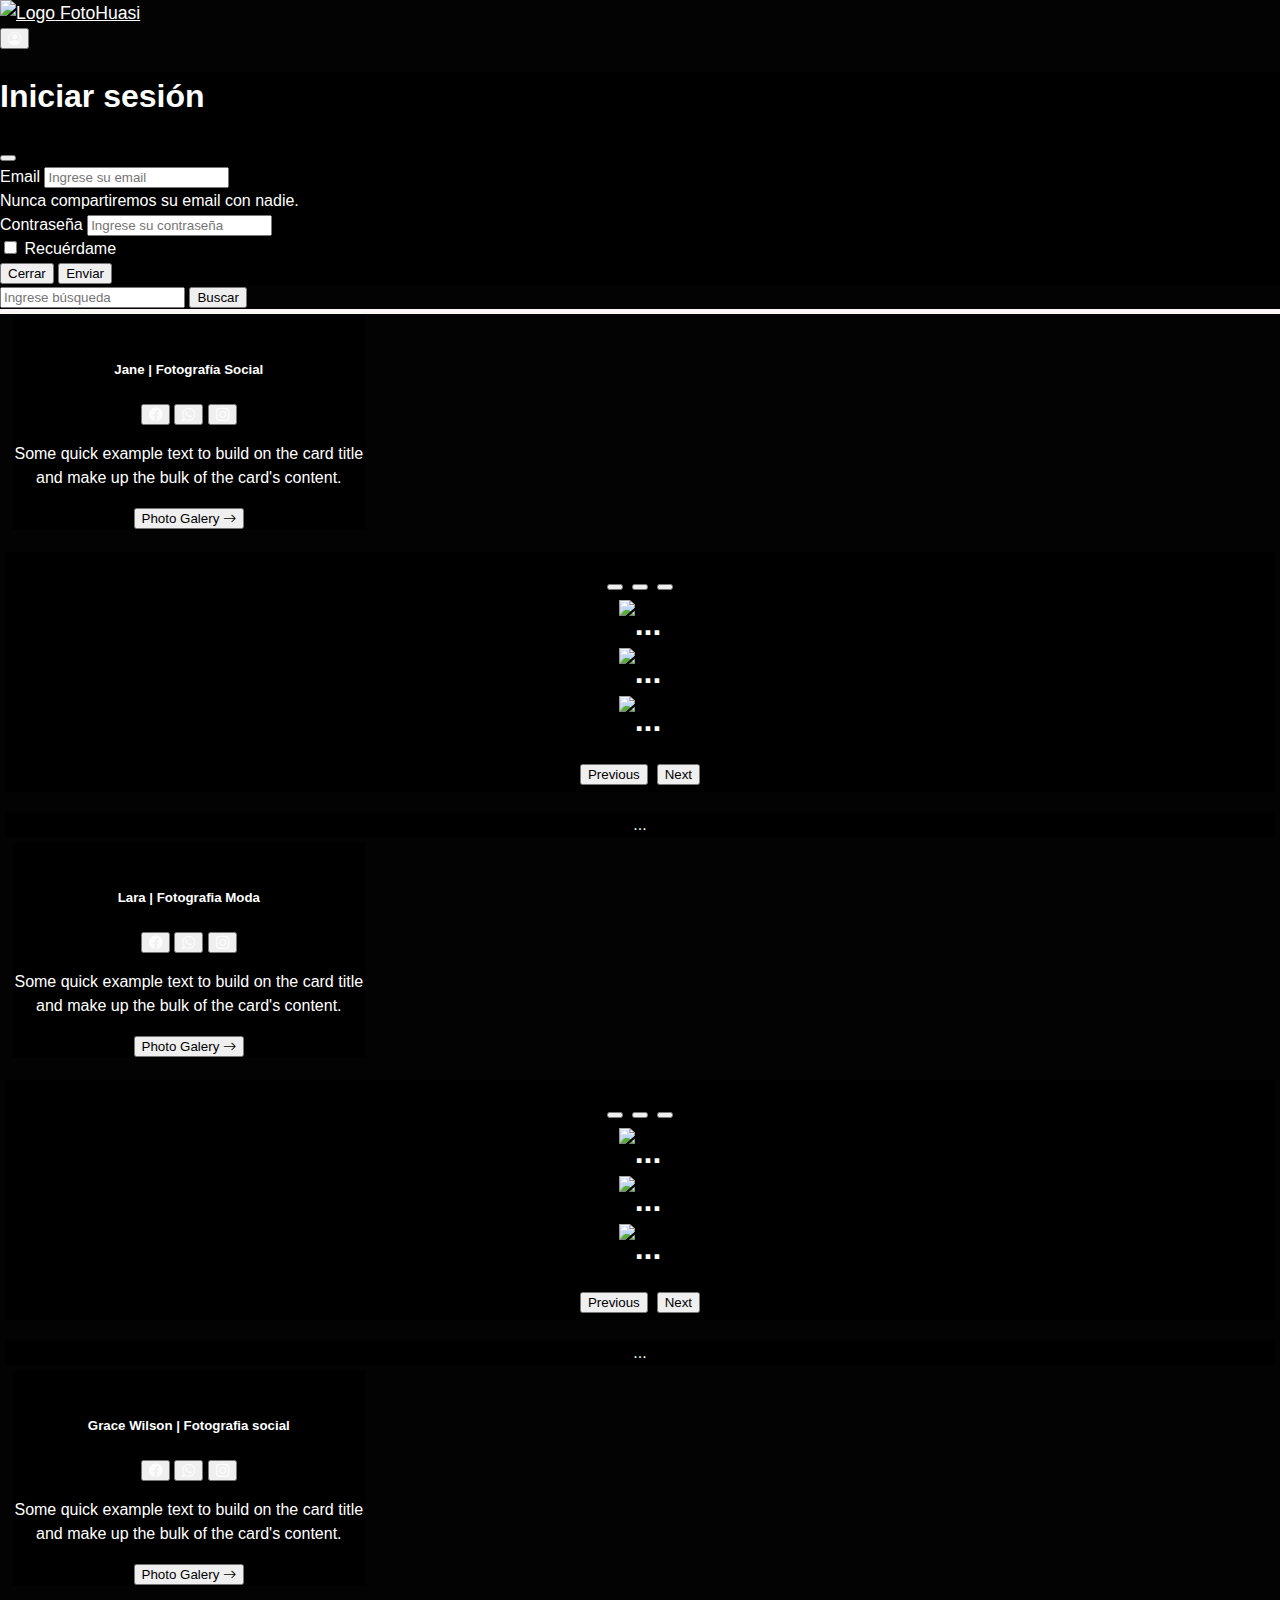
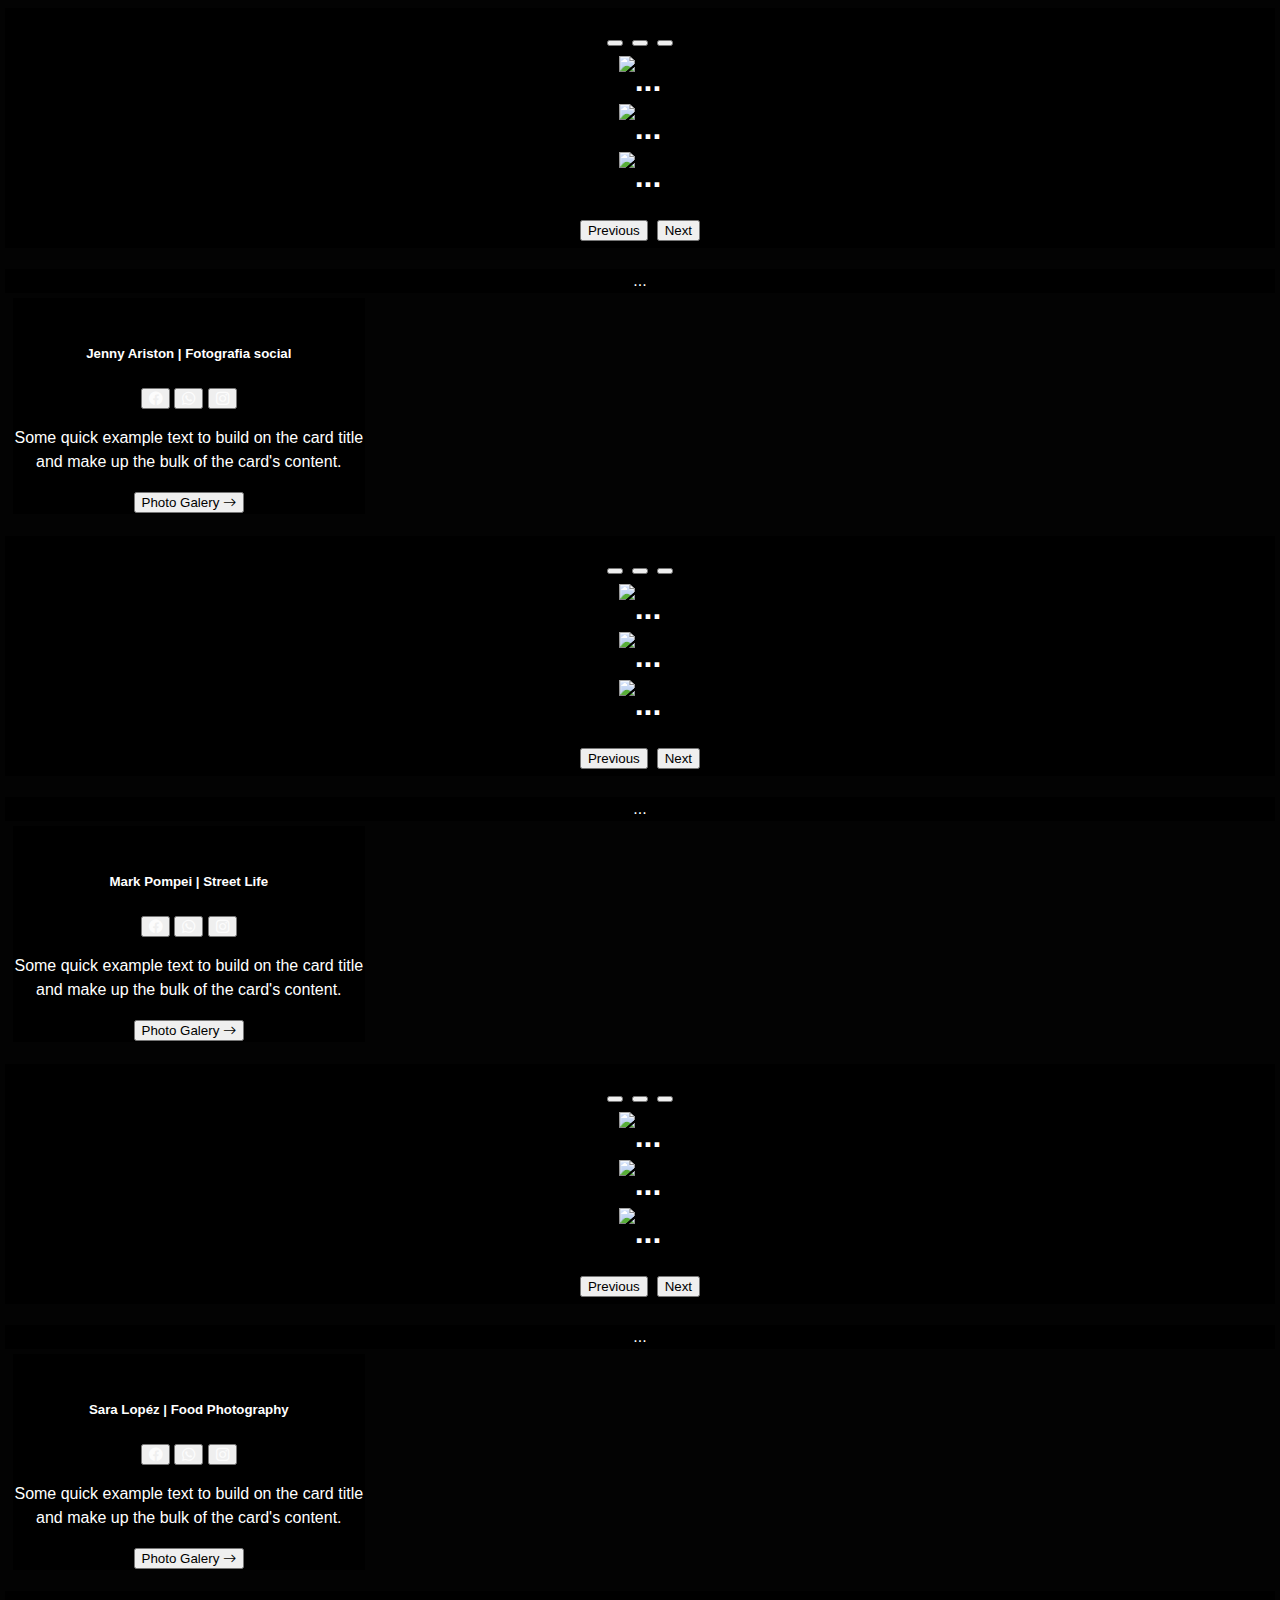
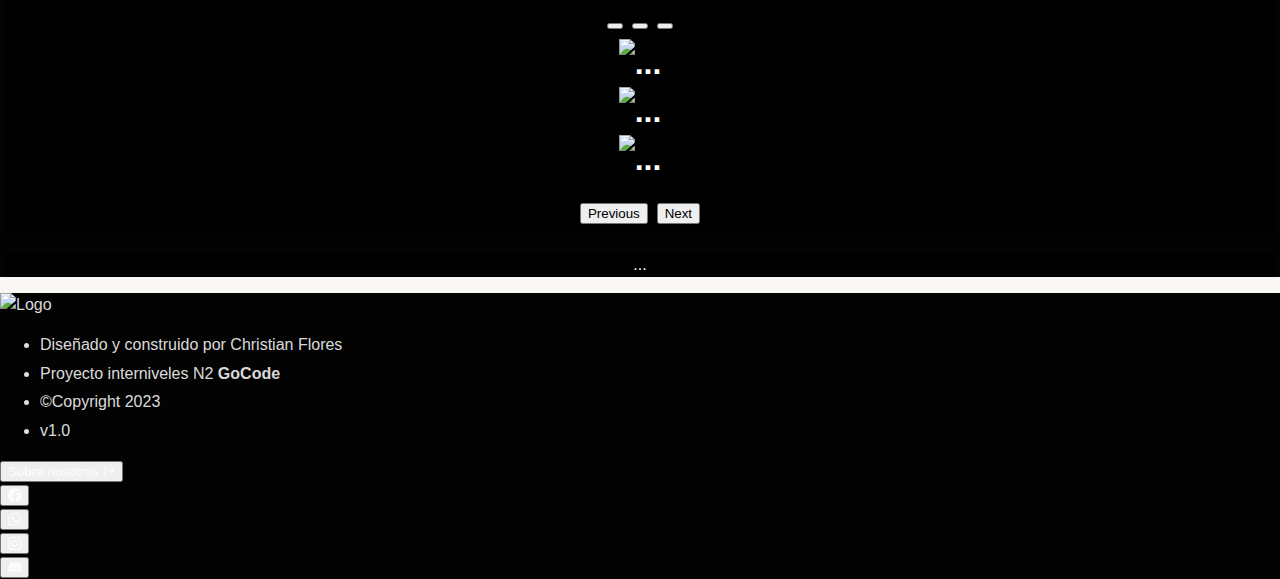
==== commit 3f3f63f5: "insercion de about-us" ====
--- a/index.html
+++ b/index.html
@@ -23,13 +23,13 @@
     <!-- FIN TITULO -->
 </head>
 
-<body>
+<body >
 <!-- header -->
     <header>
   <!-- Aqui comienza el navbar -->
   <nav class="navbar bg-body-tertiary p-0">
     <div class="container-fluid badge bg-black">
-      <a class="navbar-brand text-light" href="/index.html">
+      <a class="navbar-brand text-light" href="/proyecto-fotohuasi-GoCode-1/index.html">
         <img src="https://firebasestorage.googleapis.com/v0/b/fotohuasi-24c24.appspot.com/o/Shutter-Aperture-17.svg?alt=media&token=022bee57-76af-4b5a-bc57-2bcb8a1750ec&_gl=1*18wubbo*_ga*MzkzMzkwMjc0LjE2OTY2NDAxMzY.*_ga_CW55HF8NVT*MTY5NjY3Nzk5OS4yLjEuMTY5NjY3ODAzNC4yNS4wLjA." alt="Logo" width="50" height="50" class="align-text-center" >
         FotoHuasi  
       </a>
@@ -78,13 +78,15 @@
   </div>
 </div>
 <!-- FIN MODAL FORMULARIO LOGIN -->
-      <form class="d-flex " role="search">
+<!-- INICIO BOTON SEARCH -->
+      <form class="d-flex p-3" role="search">
         <input class="form-control bg-secondary opacity-90  " type="search" placeholder="Ingrese búsqueda" aria-label="Search">
         <button class="btn btn-outline-light" type="submit">Buscar</button>
       </form>
   
     </div>
   </nav>
+  <!--FIN BOTON SEARCH  -->
   <!-- Aqui culmina el navbar -->
     </header>
 
@@ -92,7 +94,7 @@
 
   <main class="bgmain">
     <div class="container-fluid">
-      <div class="row p-5 bg-black text-light text-opacity-75 ">
+      <div class="row mb-1 bg-black text-light text-opacity-75 ">
           <div class="col-xs-12 col-md-6 col-lg-4 ">
             
             <section class="sectioncard">
@@ -108,17 +110,17 @@
                 <p>
                     <button type="button" class="btn btn-lg ">
                       <a href="https://facebook.com" target="_blank">
-                        <i class="bi bi-facebook"></i>
+                        <i class="bi bi-facebook text-bg-primary rounded-5"></i>
                       </a>
                     </button>
                   <button type="button" class="btn  btn-lg">
                     <a href="https://facebook.com" target="_blank">
-                      <i class="bi bi-whatsapp"></i>
+                      <i class="bi bi-whatsapp text-success"></i>
                     </a>
                   </button>
                   <button type="button" class="btn btn-lg mb-2">
                     <a href="https://instagram.com" target="_blank">
-                      <i class="bi bi-instagram"></i>
+                      <i class="bi bi-instagram text-danger"></i>
                     </a>
                   </button>
                 </p>
@@ -190,25 +192,25 @@
             <img src="https://firebasestorage.googleapis.com/v0/b/fotohuasi-24c24.appspot.com/o/portrait2.jpg?alt=media&token=09570266-662b-47a3-8ad6-9b863468972d&_gl=1*1uy6uq2*_ga*MzkzMzkwMjc0LjE2OTY2NDAxMzY.*_ga_CW55HF8NVT*MTY5NjY3Nzk5OS4yLjEuMTY5NjY3ODA4OC40MS4wLjA." class="card-img-top" alt="">
             <div class="card-body">
               <h5 class="card-title">Lara | Fotografia Moda</h5>
-              <!-- botones RRSS perfil -->
-              <p>
-                <button type="button" class="btn btn-lg ">
-                  <a href="https://facebook.com" target="_blank">
-                    <i class="bi bi-facebook"></i>
-                  </a>
-                </button>
-              <button type="button" class="btn  btn-lg">
-                <a href="https://whatsapp.com" target="_blank">
-                  <i class="bi bi-whatsapp"></i>
+             <!-- botones RRSS perfil -->
+             <p>
+              <button type="button" class="btn btn-lg ">
+                <a href="https://facebook.com" target="_blank">
+                  <i class="bi bi-facebook text-bg-primary rounded-5"></i>
                 </a>
               </button>
-              <button type="button" class="btn btn-lg mb-2">
-                <a href="https://instagram.com" target="_blank">
-                  <i class="bi bi-instagram"></i>
-                </a>
-              </button>
-            </p>
-            <!-- fin botones RRSS perfil -->
+            <button type="button" class="btn  btn-lg">
+              <a href="https://facebook.com" target="_blank">
+                <i class="bi bi-whatsapp text-success"></i>
+              </a>
+            </button>
+            <button type="button" class="btn btn-lg mb-2">
+              <a href="https://instagram.com" target="_blank">
+                <i class="bi bi-instagram text-danger"></i>
+              </a>
+            </button>
+          </p>
+          <!-- fin botones RRSS perfil -->
               <p class="card-text">Some quick example text to build on the card title and make up the bulk of the card's content.</p>
               
               <button type="button" class="btn btn-success" data-bs-toggle="modal" data-bs-target="#exampleModal">
@@ -275,25 +277,25 @@
             <img src="https://firebasestorage.googleapis.com/v0/b/fotohuasi-24c24.appspot.com/o/portrait3.jpg?alt=media&token=6b0fae94-a33a-4c6e-8e95-027f958e78e3&_gl=1*1i3wkq6*_ga*MzkzMzkwMjc0LjE2OTY2NDAxMzY.*_ga_CW55HF8NVT*MTY5NjY3Nzk5OS4yLjEuMTY5NjY3ODA5My4zNi4wLjA." class="card-img-top" alt="">
             <div class="card-body">
               <h5 class="card-title">Grace Wilson | Fotografia social</h5>
-               <!-- botones RRSS perfil -->
-               <p>
-                 <button type="button" class="btn btn-lg ">
-                   <a href="https://facebook.com" target="_blank">
-                     <i class="bi bi-facebook"></i>
-                   </a>
-                 </button>
-               <button type="button" class="btn  btn-lg">
-                 <a href="https://whatsapp.com" target="_blank">
-                   <i class="bi bi-whatsapp"></i>
-                 </a>
-               </button>
-               <button type="button" class="btn btn-lg mb-2">
-                 <a href="https://instagram.com" target="_blank">
-                   <i class="bi bi-instagram"></i>
-                 </a>
-               </button>
-             </p>
-                            <!-- fin botones RRSS perfil -->
+             <!-- botones RRSS perfil -->
+             <p>
+              <button type="button" class="btn btn-lg ">
+                <a href="https://facebook.com" target="_blank">
+                  <i class="bi bi-facebook text-bg-primary rounded-5"></i>
+                </a>
+              </button>
+            <button type="button" class="btn  btn-lg">
+              <a href="https://facebook.com" target="_blank">
+                <i class="bi bi-whatsapp text-success"></i>
+              </a>
+            </button>
+            <button type="button" class="btn btn-lg mb-2">
+              <a href="https://instagram.com" target="_blank">
+                <i class="bi bi-instagram text-danger"></i>
+              </a>
+            </button>
+          </p>
+          <!-- fin botones RRSS perfil -->
               <p class="card-text">Some quick example text to build on the card title and make up the bulk of the card's content.</p>
               
               <button type="button" class="btn btn-success" data-bs-toggle="modal" data-bs-target="#exampleModal">
@@ -360,25 +362,25 @@
             <img src="https://firebasestorage.googleapis.com/v0/b/fotohuasi-24c24.appspot.com/o/portrait4.jpg?alt=media&token=a2ec6786-6b60-4898-8559-64842f85f9b8&_gl=1*1vhkf7c*_ga*MzkzMzkwMjc0LjE2OTY2NDAxMzY.*_ga_CW55HF8NVT*MTY5NjY3Nzk5OS4yLjEuMTY5NjY3ODA5Ni4zMy4wLjA." class="card-img-top" alt="">
             <div class="card-body">
               <h5 class="card-title">Jenny Ariston | Fotografia social</h5>
-                              <!-- botones RRSS perfil -->
-                              <p>
-                                <button type="button" class="btn btn-lg ">
-                                  <a href="https://facebook.com" target="_blank">
-                                    <i class="bi bi-facebook"></i>
-                                  </a>
-                                </button>
-                              <button type="button" class="btn  btn-lg">
-                                <a href="https://whatsapp.com" target="_blank">
-                                  <i class="bi bi-whatsapp"></i>
-                                </a>
-                              </button>
-                              <button type="button" class="btn btn-lg mb-2">
-                                <a href="https://instagram.com" target="_blank">
-                                  <i class="bi bi-instagram"></i>
-                                </a>
-                              </button>
-                            </p>
-                            <!-- fin botones RRSS perfil -->
+                       <!-- botones RRSS perfil -->
+                <p>
+                  <button type="button" class="btn btn-lg ">
+                    <a href="https://facebook.com" target="_blank">
+                      <i class="bi bi-facebook text-bg-primary rounded-5"></i>
+                    </a>
+                  </button>
+                <button type="button" class="btn  btn-lg">
+                  <a href="https://facebook.com" target="_blank">
+                    <i class="bi bi-whatsapp text-success"></i>
+                  </a>
+                </button>
+                <button type="button" class="btn btn-lg mb-2">
+                  <a href="https://instagram.com" target="_blank">
+                    <i class="bi bi-instagram text-danger"></i>
+                  </a>
+                </button>
+              </p>
+              <!-- fin botones RRSS perfil -->
               <p class="card-text">Some quick example text to build on the card title and make up the bulk of the card's content.</p>
               
               <button type="button" class="btn btn-success" data-bs-toggle="modal" data-bs-target="#exampleModal">
@@ -449,21 +451,21 @@
               <p>
                 <button type="button" class="btn btn-lg ">
                   <a href="https://facebook.com" target="_blank">
-                    <i class="bi bi-facebook"></i>
+                    <i class="bi bi-facebook text-bg-primary rounded-5"></i>
                   </a>
                 </button>
               <button type="button" class="btn  btn-lg">
-                <a href="https://whatsapp.com" target="_blank">
-                  <i class="bi bi-whatsapp"></i>
+                <a href="https://facebook.com" target="_blank">
+                  <i class="bi bi-whatsapp text-success"></i>
                 </a>
               </button>
               <button type="button" class="btn btn-lg mb-2">
                 <a href="https://instagram.com" target="_blank">
-                  <i class="bi bi-instagram"></i>
+                  <i class="bi bi-instagram text-danger"></i>
                 </a>
               </button>
-              </p>
-              <!-- fin botones RRSS perfil -->
+            </p>
+            <!-- fin botones RRSS perfil -->
               <p class="card-text">Some quick example text to build on the card title and make up the bulk of the card's content.</p>
               
               <button type="button" class="btn btn-success" data-bs-toggle="modal" data-bs-target="#exampleModal">
@@ -534,17 +536,17 @@
               <p>
                 <button type="button" class="btn btn-lg ">
                   <a href="https://facebook.com" target="_blank">
-                    <i class="bi bi-facebook"></i>
+                    <i class="bi bi-facebook text-bg-primary rounded-5"></i>
                   </a>
                 </button>
               <button type="button" class="btn  btn-lg">
-                <a href="https://whatsapp.com" target="_blank">
-                  <i class="bi bi-whatsapp"></i>
+                <a href="https://facebook.com" target="_blank">
+                  <i class="bi bi-whatsapp text-success"></i>
                 </a>
               </button>
               <button type="button" class="btn btn-lg mb-2">
                 <a href="https://instagram.com" target="_blank">
-                  <i class="bi bi-instagram"></i>
+                  <i class="bi bi-instagram text-danger"></i>
                 </a>
               </button>
             </p>
@@ -636,7 +638,18 @@
           </ul>
          
         </div>
-
+  <!-- Aquí inicia el about us -->
+  <div class="col-xs-12 col-md-6 col-lg-3">
+    <button type="button" class="btn btn-lg ">
+      <a href="/proyecto-fotohuasi-GoCode-1/about-us.html" target="_blank">
+       Sobre nosotros 
+       <i class="bi bi-arrow-bar-right"></i>
+      </a>
+    </button>
+  </div>
+    <!-- finaliza about us -->
+  
+      
   <!-- Aqui inicia el apartado de contacto RRSS-->
 
       <div class="col-xs-12 col-md-6 col-lg-3">
@@ -669,14 +682,8 @@
           </button>
         </div>
       </div>
-  <!-- Aqui finaliza el apartado de contacto RRSS -->
-
-<!-- Aqui empieza el apartado de Quienes somos -->
-      <!-- <div class="col-xs-12 col-md-6 col-lg-3 text-lg-end">
-        <a href="http://" class="a h5">Quienes somos</a>
-        <a href="http://">Preguntas Frecuentes</a>
-        
-      </div> -->
+    <!-- Aqui finaliza el apartado de contacto RRSS -->
+
     </div>
 
 </div>
--- a/assets/css/style.css
+++ b/assets/css/style.css
@@ -1,32 +1,29 @@
 body::-webkit-scrollbar{
   background-color: #a0a0a02c;
-  width: 5px;
+  width: 0.3rem;
 }
 body::-webkit-scrollbar-thumb{
-  background: rgba(255, 255, 255, 0.185);
-  border-right: 2px solid black;
-}
-
-body{
-    background: black;
-}
+  background: #ffffff2f;
+  border-right: 0.2rem solid #000000;
+}
+
+
 /* estilos de iconos del FOOTER*/
  ai.bi {
         font-size: 1.5rem;
         color:#ffffffdd;
             
 } 
-.a,li  {
+a,li {
     text-decoration:none;
     margin-bottom: 0.3rem;
     color: #ffffffdd;
 }
 
-a:hover,:visited{
+a:hover{
    text-decoration: underline; 
-   color: #cfd2d4ed;
+   color: #ffffff;
    font-size: 1.1rem;
-    box-shadow: 0px 1px 0px 0px #dadce2 ;
 }
 
 /* estilos de las tarjetas*/
@@ -35,36 +32,30 @@
     color: #ffffff;
     margin-bottom: 0.5rem;
     margin-left: 0.5rem;
+    overflow-x:hidden;
 }
 
 /*estilos de los MODALES*/
 .modal-header{
-    background-color: rgb(0, 0, 0,0.7);
+    background-color: #000000b3;
 }
 .modal-body{
-    background-color: rgb(0, 0, 0,0.7);
+    background-color: #000000b3;
 }
 
 /* main */
 .bgmain{
-    background-color: hsla(0, 0%, 30%, 0.256);
+    background-color: #4d4d4d41;
     text-align: center;
-    padding: 1px;
     background-size: cover;
     box-sizing: border-box;
 }
 
 .sectioncard{
-box-shadow: hsla(0, 0%, 100%, 0) 1px 2px;
-margin: 5px;
-}
-
-.formulario-login{
-  margin: 1rem;
-  padding: 1rem;
-  background-color: #1f1f1f44;
-  color: #ffffff;
-}
+box-shadow: #ffffff00 0.1rem 0.2rem;
+margin: 0.3rem;
+}
+
 
 .sidebar{
   background-color: #000000;
@@ -72,7 +63,40 @@
   font-size: x-large;
 }
 
-
+/* estilos del formulario */
+.form-group{
+  margin-bottom: 2rem;
+ 
+}
+.center{
+  display: flex;
+  align-items: center;
+  justify-content: center;
+  background-color: #000000;
+  color: #fff;
+}
+.container-fluid{
+  background-color: #030303;  
+  color: #fff;
+
+}
+
+/* estilos de texto */
+#p0 {
+  text-indent: 10%;
+}
+.about-us{
+  font-family: 'Onest', sans-serif;
+  font-size: 2rem;
+  margin: 5rem;
+  color: #fff;
+  overflow:scroll;
+}
+article h1,h2,h3{
+  text-align: center;
+  text-decoration-line: underline;
+  font-size: 3rem
+}
 /* ERROR 404 */
   postcss-cssnext;
 /* helpers/align.css */
